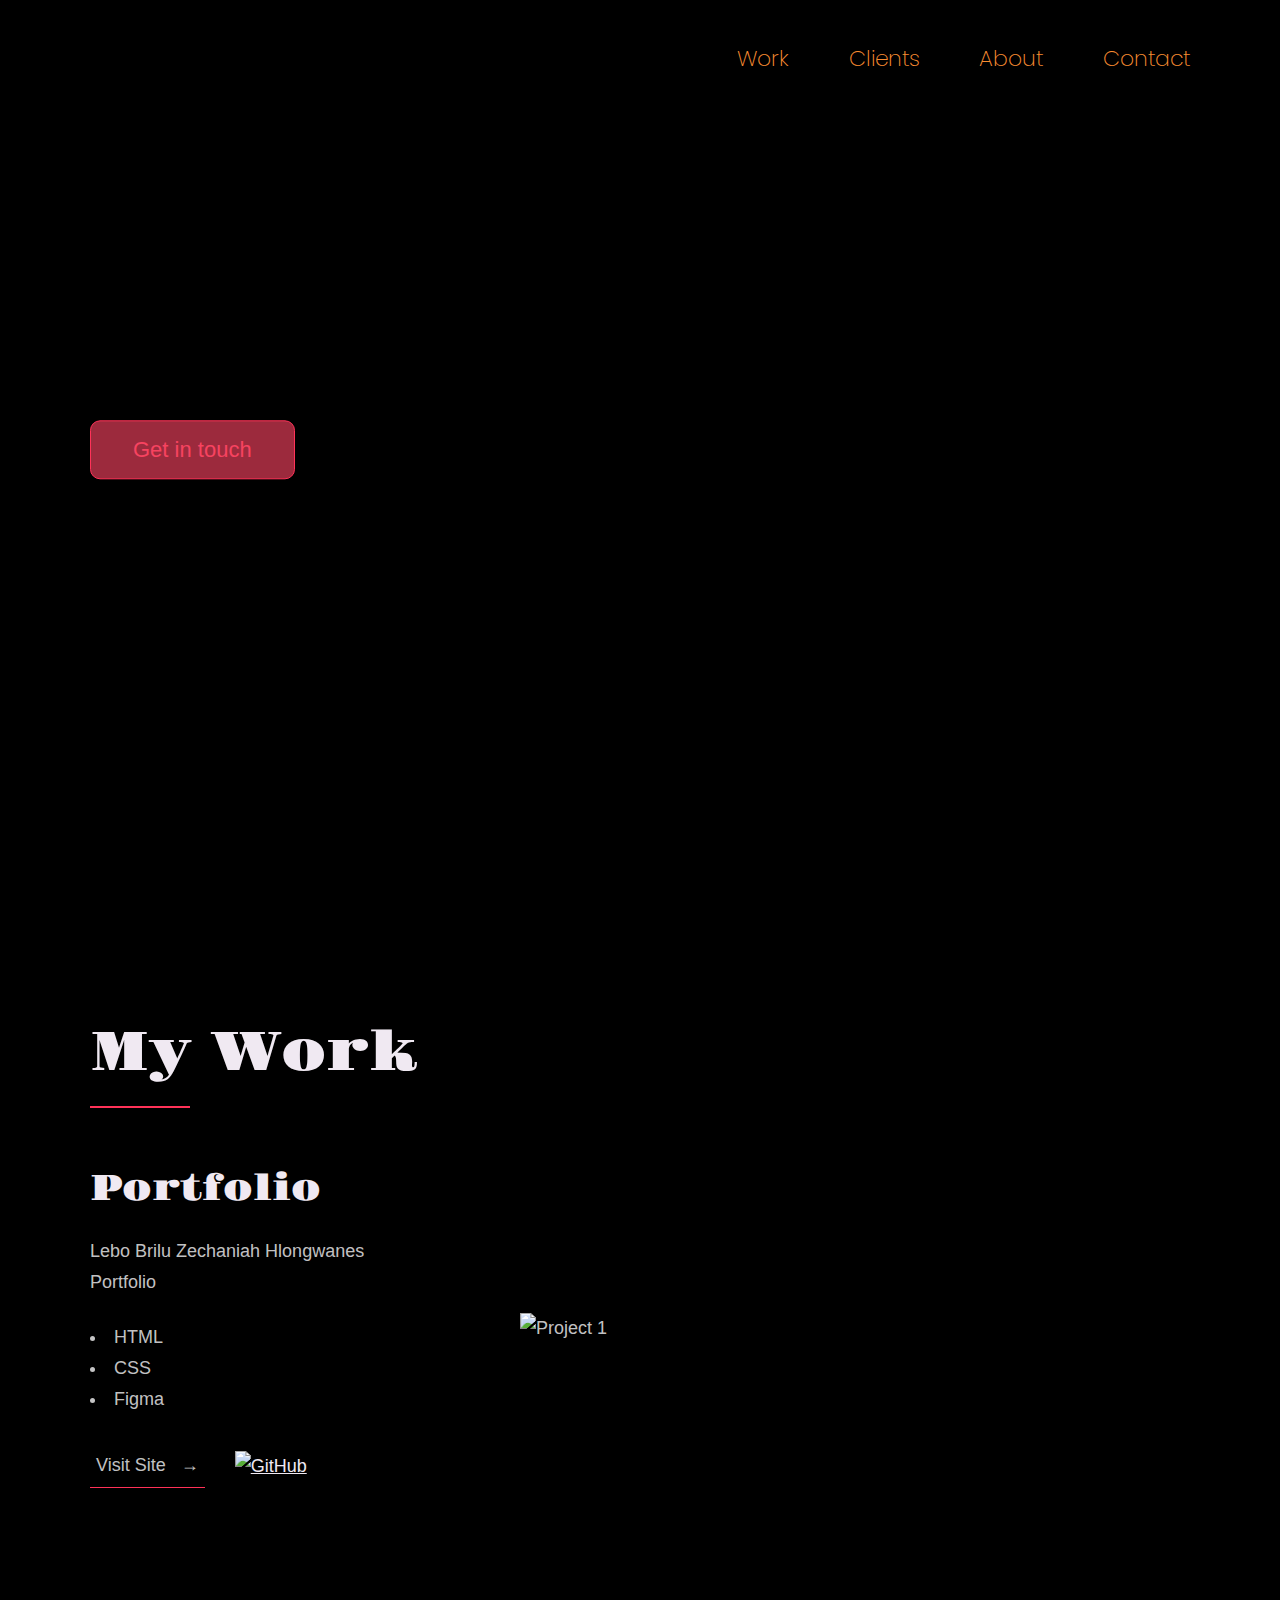
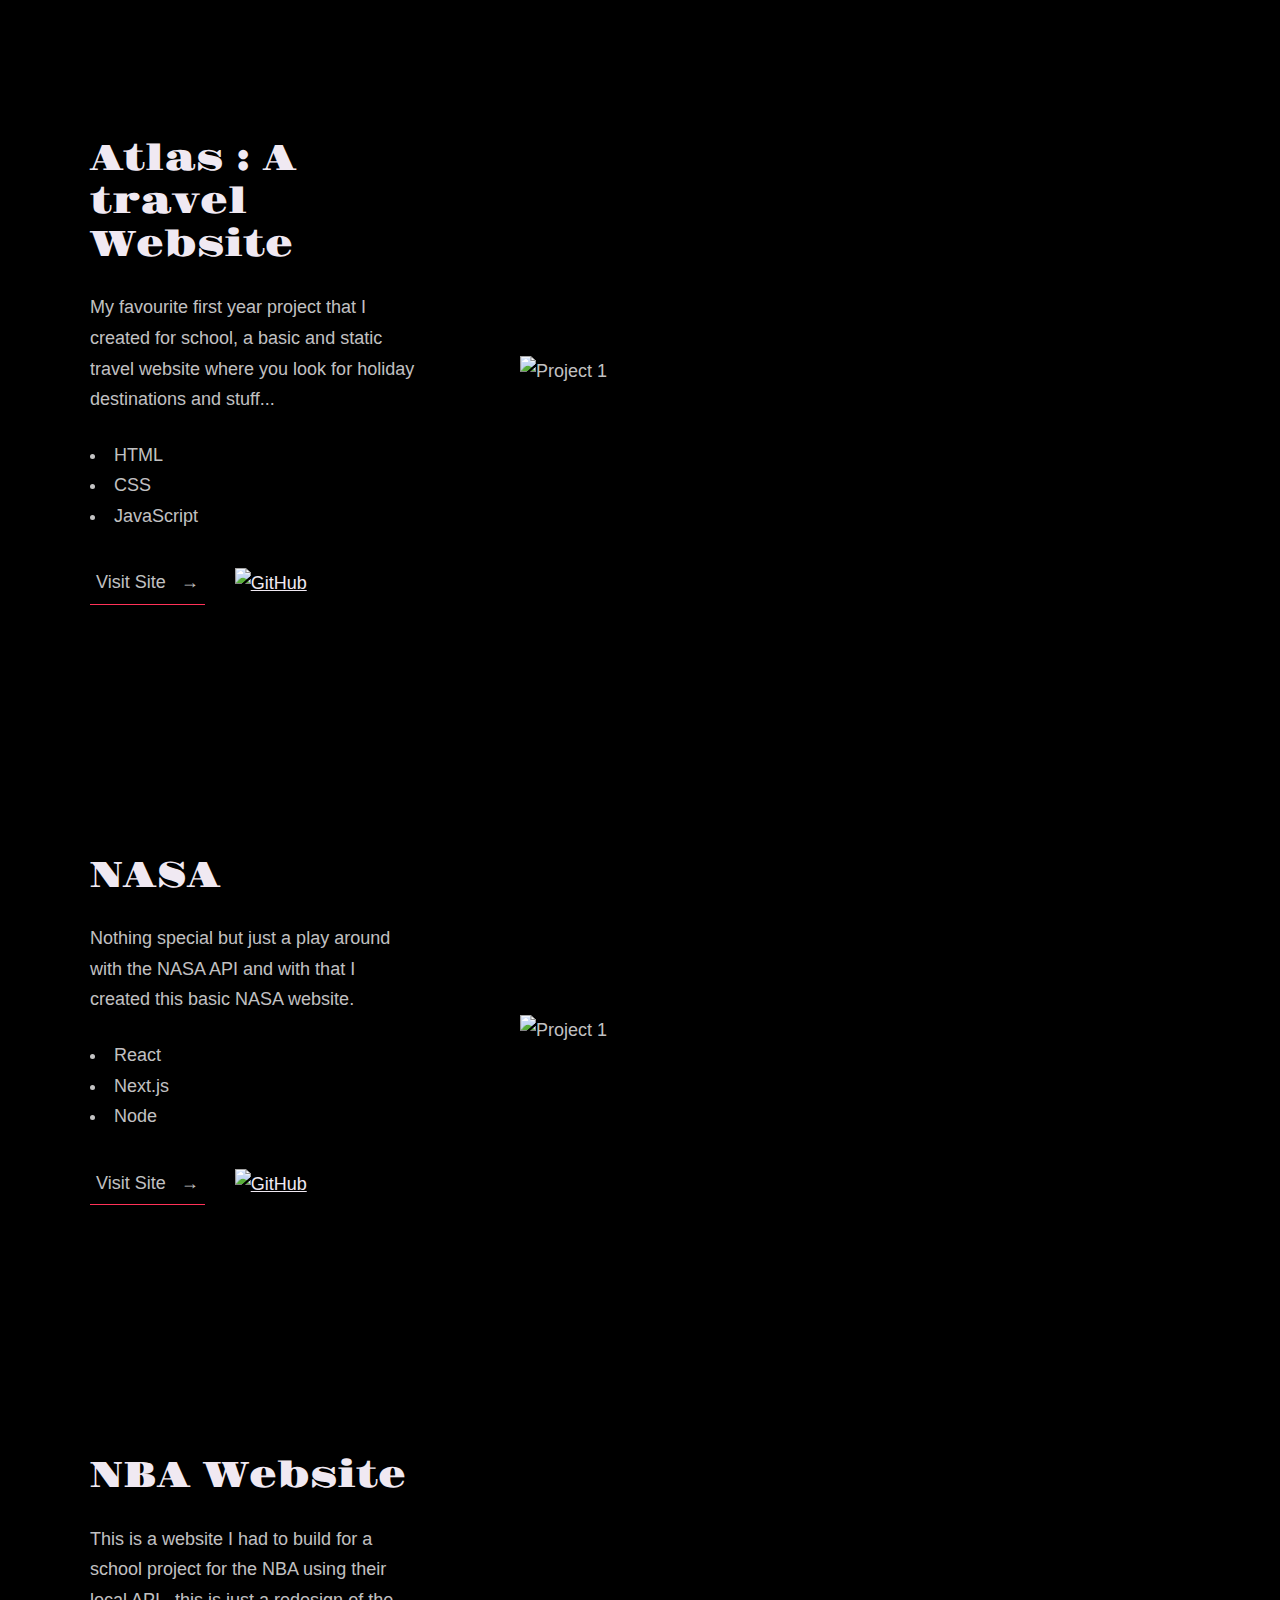
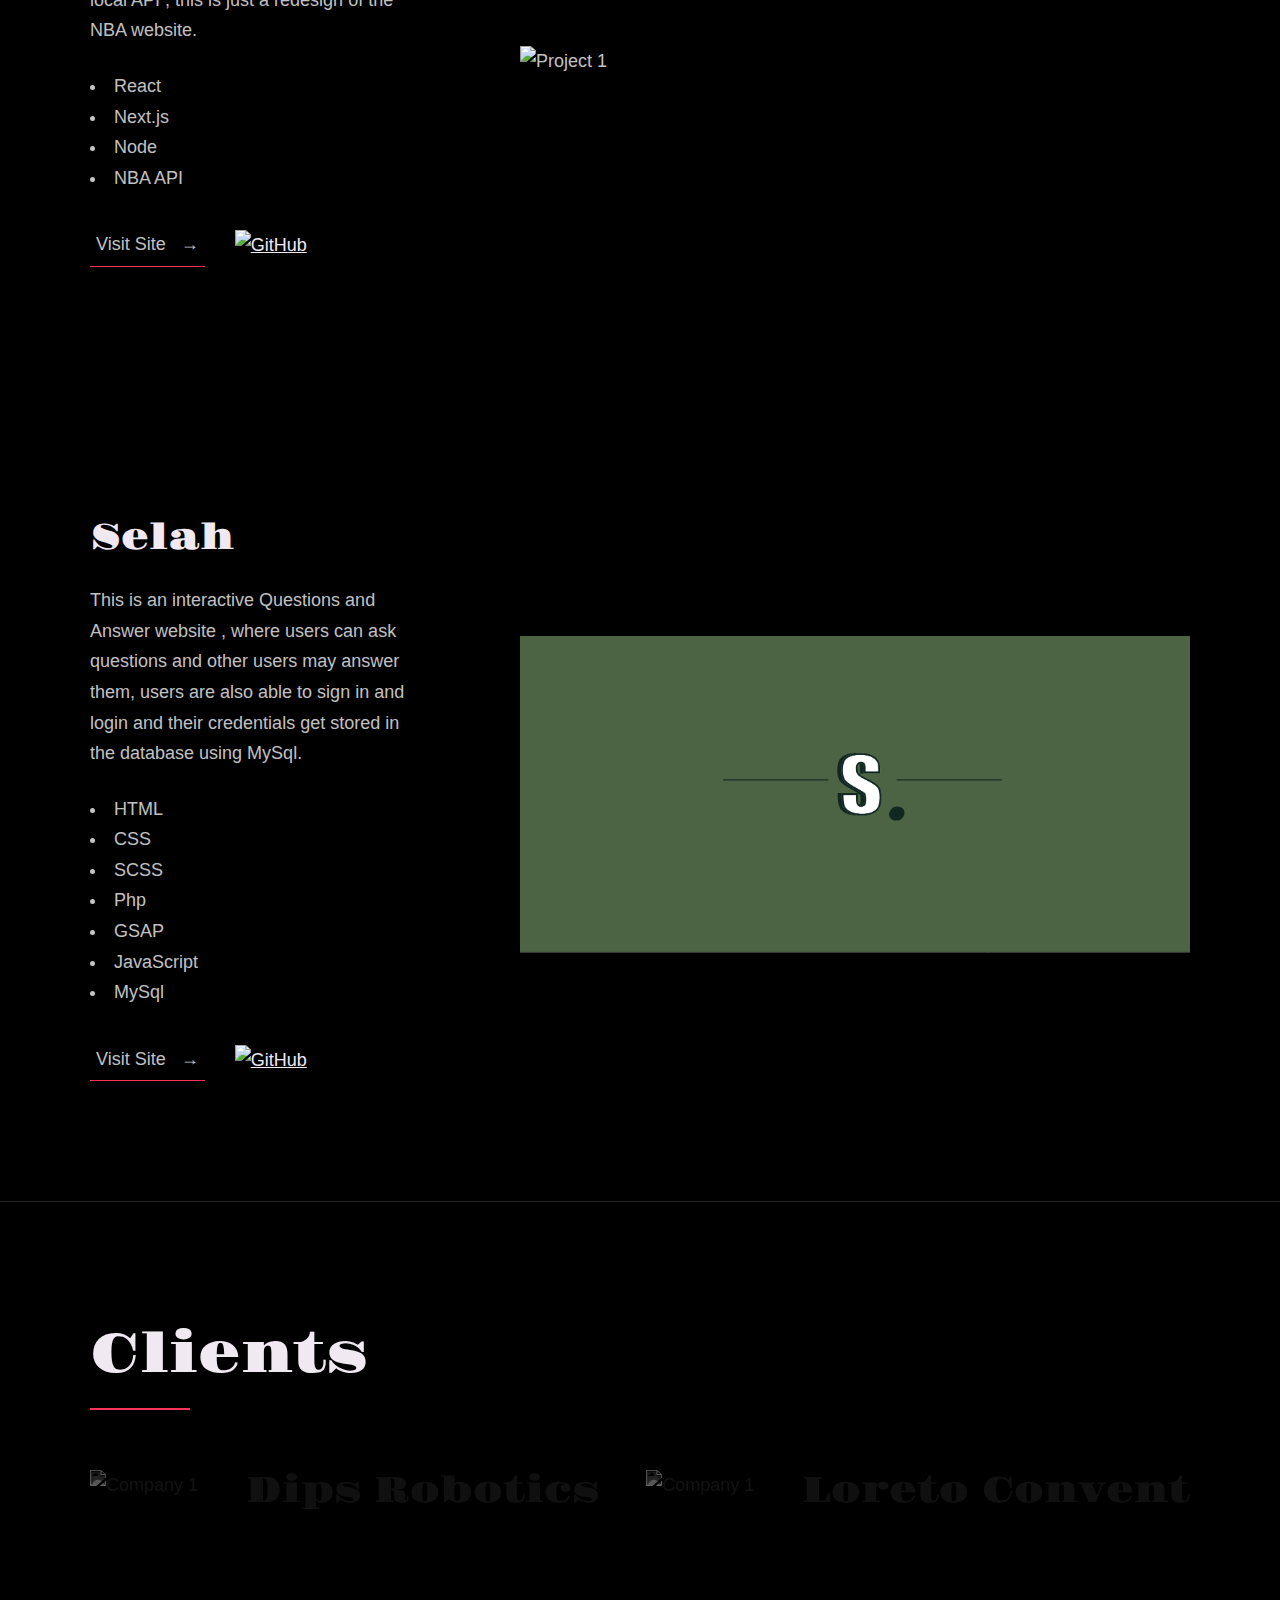
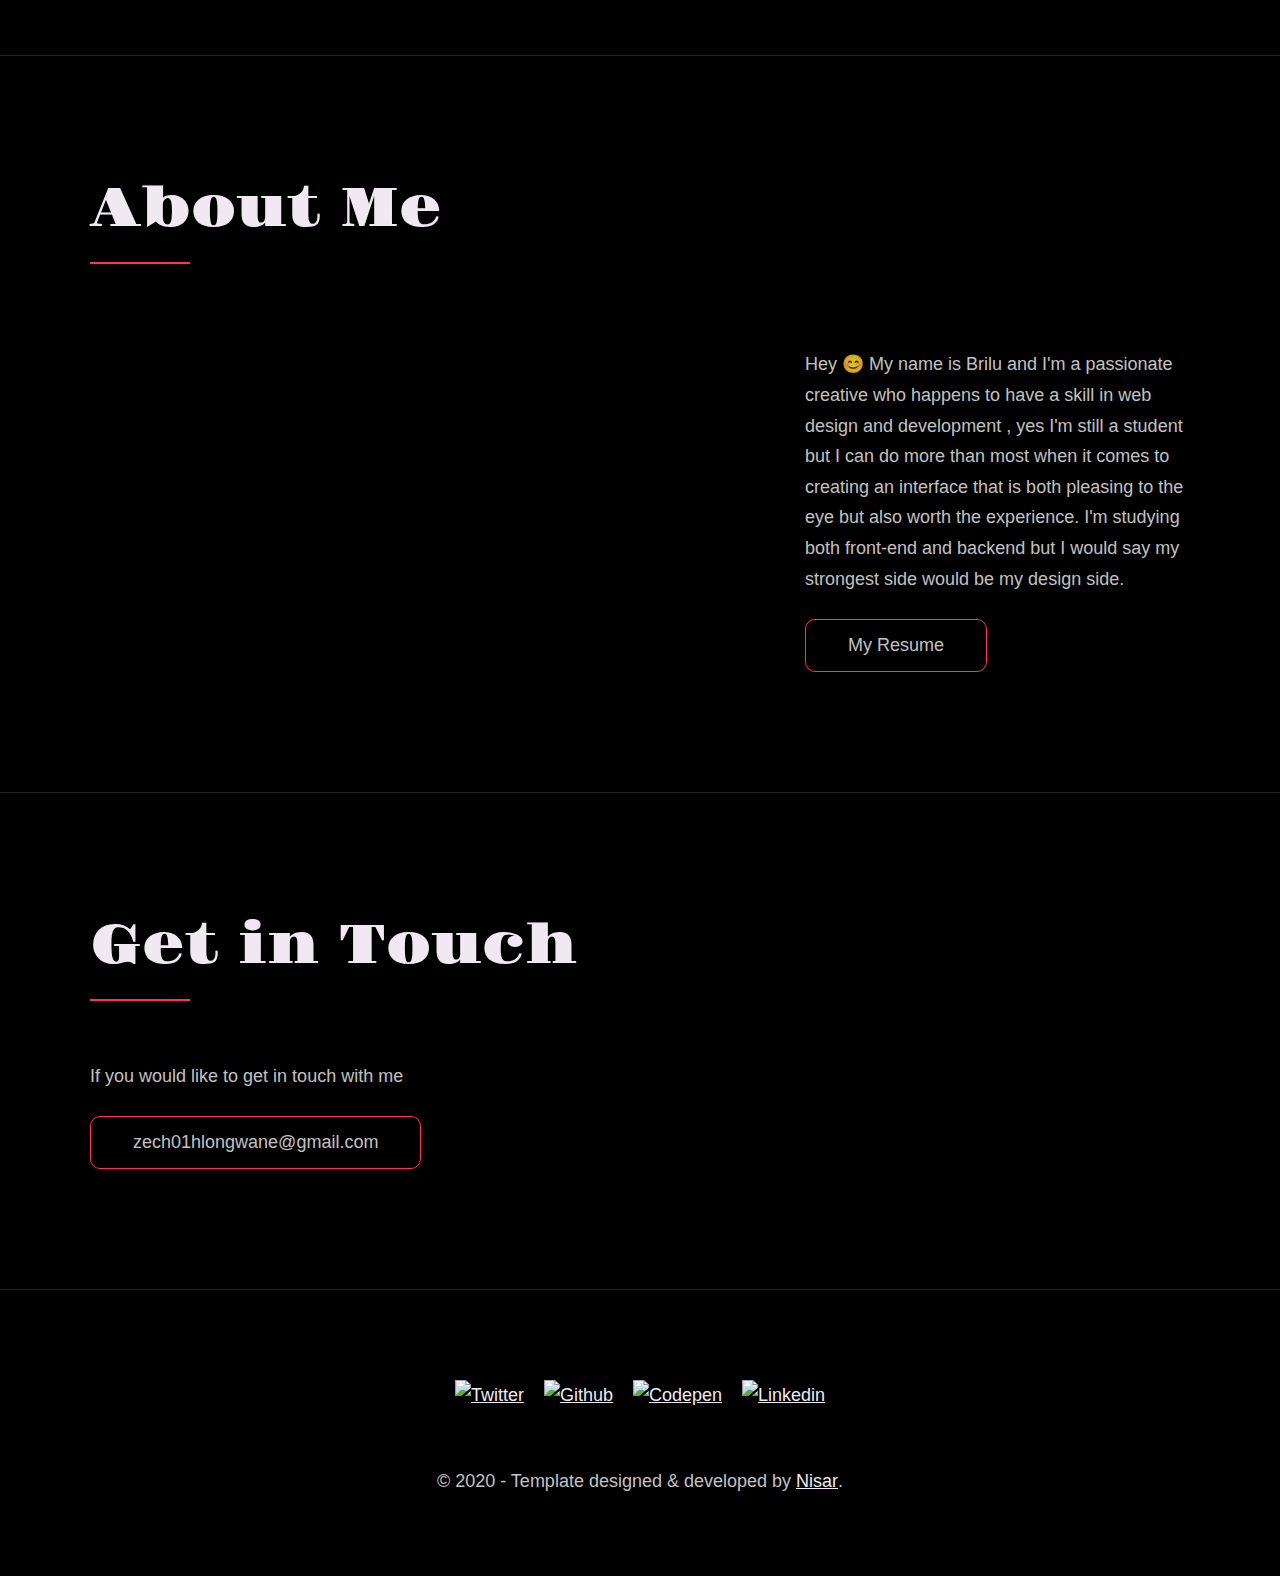
==== index.html @ 23b369cd "commit" ====
<!DOCTYPE html>
<html lang="en">

<head>
  <meta charset="UTF-8" />
  <meta name="viewport" content="width=device-width, initial-scale=1.0" />
  <link rel="shortcut icon" type="image/png" href="./images/favicon2.svg" />

  <!-- Put your site title here -->
  <title>
    Brilu Hlongwane | A Web Developer and designer based in Pretoria .
  </title>

  <meta name="description" content="Add small description of yourslef.">
  <!-- Add some coding keywords below, Ex: (React, CSS etc) -->
  <meta name="keywords" content="Put your name, skills and some coding keywords" />
  <link rel="stylesheet" href="main.css" />
</head>

<body>

  <!-- ***** Header ***** -->

  <header class="header" role="banner" id="top">
    <div class="row">
      <nav class="nav" role="navigation">
        <ul class="nav__items">
          <li class="nav__item"><a href="#work" class="nav__link">Work</a></li>
          <li class="nav__item"><a href="#clients" class="nav__link">Clients</a></li>
          <li class="nav__item">
            <a href="#about" class="nav__link">About</a>
          </li>
          <li class="nav__item">
            <a href="#contact" class="nav__link">Contact</a>
          </li>
        </ul>
      </nav>
    </div>
    <div class="header__text-box row">
      <div class="header__text">
        <h1 class="heading-primary">
          <!-- Replace the following name with your name -->
         <!--<span>Brilu H.</span>--> 
        </h1>
        <!-- Put a small paragraph about yourself 
         <p>A Web Developer and Designer based in Pretoria .</p> -->
        
        <a href="#contact" class="btn btn--pink">Get in touch</a>
      </div>
    </div>
  </header>

  <main role="main">

    <!-- ***** Work ***** -->

    <section class="work" id="work">
      <div class="row">
        <h2>My Work</h2>
        <div class="work__boxes">

          <!-- Each div with the work__box class is a project. -->

          <div class="work__box">
            <div class="work__text">
              <h3>Portfolio</h3>
              <p>
                Lebo Brilu Zechaniah Hlongwanes Portfolio
              </p>
              <ul class="work__list">
                <li>HTML</li>
                <li>CSS</li>
                <li>Figma</li>
                
              </ul>

              <div class="work__links">
                <a href="" target="_blank" class="link__text">
                  Visit Site <span>&rarr;</span>
                </a>
                <a href="https://github.com/Brilu-22/Brilu-s-portfolio.git" title="View Source Code" target="_blank">
                  <img src="./images/github.svg" class="work__code" alt="GitHub">
                </a>
              </div>
            </div>
            <div class="work__image-box">
              <img src="./images/home.svg" class="work__image" alt="Project 1" />
            </div>
          </div>

          <div class="work__box">
            <div class="work__text">
              <h3>Atlas : A travel Website </h3>
              <p>
                My favourite first year project that I created for school, a basic and static travel website where you look for holiday destinations and stuff...
              </p>
              <ul class="work__list">
                <li>HTML</li>
                <li>CSS</li>
                <li>JavaScript</li>
              </ul>

              <div class="work__links">
                <a href="#" class="link__text">
                  Visit Site <span>&rarr;</span>
                </a>
                <a href="https://github.com/Brilu-22/Term3_Project.git">
                  <img src="./images/github.svg" class="work__code" title="View Source Code" alt="GitHub">
                </a>
              </div>
            </div>
            <div class="work__image-box">
              <img src="./images/Atlas.png" class="work__image" alt="Project 1" />
            </div>
          </div>

          <div class="work__box">
            <div class="work__text">
              <h3>NASA</h3>
              <p>
                Nothing special but just a play around with the NASA API and with that I created this basic NASA website.
              </p>
              <ul class="work__list">
                <li>React</li>
                <li>Next.js</li>
                <li>Node</li>
                
              </ul>

              <div class="work__links">
                <a href="#" class="link__text">
                  Visit Site <span>&rarr;</span>
                </a>
                <a href="https://github.com/Brilu-22/CouchRepo.git">
                  <img src="./images/github.svg" class="work__code" title="View Source Code" alt="GitHub">
                </a>
              </div>
            </div>
            <div class="work__image-box">
              <img src="./images/Nasa.png" class="work__image" alt="Project 1" />
            </div>
          </div>

          <div class="work__box">
            <div class="work__text">
              <h3>NBA Website</h3>
              <p>
               This is a website I had to build for a school project for the NBA using their local API , this is just a redesign of the NBA website.
              </p>
              <ul class="work__list">
                <li>React</li>
                <li>Next.js</li>
                <li>Node</li>
                <li>NBA API</li>
              </ul>

              <div class="work__links">
                <a href="#" class="link__text">
                  Visit Site <span>&rarr;</span>
                </a>
                <a href="https://github.com/Brilu-22/newapp.git">
                  <img src="./images/github.svg" class="work__code" title="View Source Code" alt="GitHub">
                </a>
              </div>
            </div>
            <div class="work__image-box">
              <img src="./images/NBA.png" class="work__image" alt="Project 1" />
            </div>
          </div>


          <div class="work__box">
            <div class="work__text">
              <h3>Selah</h3>
              <p>
                This is an interactive Questions and Answer website , where users can ask questions and other users may answer them, users are also able to sign in and login and their credentials get stored in the database using MySql. 
              </p>
              <ul class="work__list">
                <li>HTML</li>
                <li>CSS</li>
                <li>SCSS</li>
                <li>Php</li>
                <li>GSAP</li>
                <li>JavaScript</li>
                <li>MySql</li>


              </ul>

              <div class="work__links">
                <a href="#" class="link__text">
                  Visit Site <span>&rarr;</span>
                </a>
                <a href="https://github.com/Brilu-22/Php_Project.git">
                  <img src="./images/github.svg" class="work__code" title="View Source Code" alt="GitHub">
                </a>
              </div>
            </div>
            <div class="work__image-box">
              <img src="./Images/Selah splash.png" class="work__image" alt="Project 3" />
            </div>
          </div>
        </div>
      </div>
    </section>

    <!-- ***** Clients ***** -->

    <section class="client" id="clients">
      <div class="row">
        <h2>Clients</h2>
        <div class="client__logos">
          <!-- Add logos of the clients or companies you'have worked with. -->
          
          <img src="./images/Dips Robotics Logo.png" class="client__logo" alt="Company 1"/> <h3>Dips Robotics</h3>
          <img src="./images/loretologo.png" class="client__logo" alt="Company 1" /> <h3>Loreto Convent</h3>
          
          
        </div>
      </div>
    </section>

    <!-- ***** About ***** -->

    <section class="about" id="about">
      <div class="row">
        <h2>About Me</h2>
        <div class="about__content">
          <div class="about__text">
            <!-- Replace the below paragraph with info about yourself -->
            <p>
              Hey 😊 My name is Brilu and I'm a passionate creative who happens to have a skill in web design and development , yes I'm still a student but I can do more than most when it comes to creating an interface that is both pleasing to the eye but also worth the experience. I'm studying both front-end and backend but I would say my strongest side would be my design side. 
            </p>
            <!-- Provide a link to your resume -->
            <a href="#" class="btn">My Resume</a>
          </div>

          <div class="about__photo-container">
            <!-- Add a nice photo of yourself -->
            <img class="about__photo" src="./images/me.svg" alt="" />
          </div>
        </div>
      </div>
    </section>
  </main>

  <!-- ***** Contact ***** -->

  <section class="contact" id="contact">
    <div class="row">
      <h2>Get in Touch</h2>
      <div class="contact__info">
        <p>
          If you would like to get in touch with me 
        </p>
        <!-- Replace the email with yours -->
        <a href="zech01hlongwane@gmail.com" class="btn">zech01hlongwane@gmail.com</a>
      </div>
    </div>
  </section>

  <!-- ***** Footer ***** -->

  <footer role="contentinfo" class="footer">
    <div class="row">
      <!-- Update the links to point to your accounts -->
      <ul class="footer__social-links">
        <li class="footer__social-link-item">
          <a href="https://twitter.com/nisarhassan12/" title="Link to Twitter Profile">
            <img src="./images/twitter.svg" class="footer__social-image" alt="Twitter">
          </a>
        </li>
        <li class="footer__social-link-item">
          <a href="https://github.com/nisarhassan12/" title="Link to Github Profile">
            <img src="./images/github.svg" class="footer__social-image" alt="Github">
          </a>
        </li>
        <li class="footer__social-link-item">
          <a href="https://codepen.io/nisar_hassan" title="Link to Codepen Profile">
            <img src="./images/codepen.svg" class="footer__social-image" alt="Codepen">
          </a>
        </li>
        <li class="footer__social-link-item">
          <a href=https://www.linkedin.com/in/nisar-hassan-naqvi-413466199/">
            <img src="./images/linkedin.svg" title="Link to Linkedin Profile" class="footer__social-image" alt="Linkedin">
          </a>
        </li>
      </ul>

      <!-- If you give me some credit by keeping the below paragraph, will be huge for me 😊 Thanks. -->
      <p>
        &copy; 2020 - Template designed & developed by <a href="https://nisar.dev" class="link">Nisar</a>.
      </p>
      <div class="footer__github-buttons">
        <iframe
          src="https://ghbtns.com/github-btn.html?user=nisarhassan12&repo=portfolio-template&type=watch&count=true"
          frameborder="0" scrolling="0" width="170" height="20" title="Watch Portfolio Template on GitHub">
        </iframe>
      </div>
    </div>
  </footer>

  <a href="#top" class="back-to-top" title="Back to Top">
    <img src="./images/arrow-up.svg" alt="Back to Top" class="back-to-top__image"/>
  </a>
  <script src="./main.js"></script>
</body>

</html>
---- main.css ----
/* --------------------------------------- */
/* ----- Basic Setup ----- */
/* --------------------------------------- */
@import url("https://fonts.googleapis.com/css2?family=Gravitas+One&display=swap");
@import url("https://fonts.googleapis.com/css2?family=Gravitas+One&family=Poppins:ital,wght@0,100;0,200;0,300;0,400;0,500;0,600;0,700;0,800;0,900;1,100;1,200;1,300;1,400;1,500;1,600;1,700;1,800;1,900&display=swap");

* {
  margin: 0;
  padding: 0;
  box-sizing: inherit;
}

:root {
  --font-size-small: 1.8rem;
  --font-size-normal: 2.2rem;
  --font-size-medium: 2.8rem;
  --font-size-medium-1: 3.6rem;
  --font-size-large: 5.5rem;
  --font-size-huge: 7.5rem;
  --font-stack: "Hk Grotesk", sans-serif;

  --line-height-normal: 1.7;
  --line-height-small: 1.2;

  --black: #000;
  --pink: #ff3258;
  --white: #f0e9f2;
  --white-1: #e5e5e6da;

  --container-max-width: 1180px;
  --container-normal-width: 800px;
  --container-medium-width: 700px;
  --container-small-width: 500px;

  --gutter-huge: 12rem;
  --gutter-medium: 6rem;
  --gutter-normal: 3rem;
  --gutter-small-1: 2.5rem;
  --gutter-small: 2rem;

  --border-light: 1px solid rgb(36, 35, 35);
}

html {
  font-size: 62.5%; /* (16/10)*100 = 62.5% => 1rem = 10px */
  box-sizing: border-box;
  scroll-behavior: smooth;
}

@media (max-width: 1000px) {
  html {
    font-size: 52%;
  }
}

body {
  font-size: var(--font-size-small);
  font-family: var(--font-stack);
  font-weight: 400;
  color: var(--white-1);
  line-height: var(--line-height-normal);
  background: var(--black);
  overflow-x: hidden;
}

.row {
  max-width: var(--container-max-width);
  margin: 0 auto;
}

@media (max-width: 1340px) {
  .row {
    max-width: 1100px;
  }
}

@media (max-width: 1240px) {
  .row {
    padding: 0 var(--gutter-medium);
  }
}

@media (max-width: 600px) {
  .row {
    padding: 0 var(--gutter-normal);
  }
}

@media (max-width: 600px) {
  .row {
    padding: 0 var(--gutter-small);
  }
}

section {
  padding: var(--gutter-huge) 0;
  border-bottom: var(--border-light);
}

img {
  object-fit: contain;
  max-width: 100%;
}

/* --------------------------------------- */
/* ----- Headlines and Paragraphs ----- */
/* --------------------------------------- */

h1,
h2,
h3 {
  font-family: "Gravitas One", serif;
  font-weight: 400;
  font-style: normal;
  line-height: var(--line-height-small);
  color: var(--white);
}

.heading-primary {
  line-height: 1;
  font-size: var(--font-size-huge);
  font-weight: 400;
}

@media (max-width: 900px) {
  .heading-primary {
    font-size: 6.5rem;
  }
}

h2 {
  font-size: var(--font-size-large);
  margin-bottom: var(--gutter-medium);
}

h2::after {
  content: "";
  display: block;
  height: 2px;
  width: 10rem;
  background: var(--pink);
  margin: var(--gutter-small) 0;
}

h3 {
  font-size: var(--font-size-medium-1);
  margin-bottom: var(--gutter-small);
}

@media (max-width: 500px) {
  .heading-primary {
    font-size: var(--font-size-large);
  }

  h2 {
    font-size: var(--font-size-medium-1);
  }

  h3 {
    font-size: var(--font-size-medium);
  }
}

p {
  margin: var(--gutter-small-1) 0;
}

@media (max-width: 900px) {
  p {
    max-width: var(--container-small-width);
  }
}

/* --------------------------------------- */
/* ----- Buttons and Links ----- */
/* --------------------------------------- */

a {
  color: var(--white);
  font-weight: 400;
  font-family: "Jost", sans-serif;
  transition: all 0.2s;
  outline: 2px solid transparent;
}

::-moz-focus-inner {
  border: 0;
}

button:focus,
a:focus {
  outline: 2px solid var(--pink);
}

body:not(.user-is-tabbing) button:focus,
body:not(.user-is-tabbing) a:focus {
  outline: none;
}

.link:hover {
  color: var(--pink);
}

.btn {
  position: relative;
  display: inline-block;
  padding: 1rem 4.2rem;
  text-decoration: none;
  color: inherit;
  border: 1px solid var(--pink);
  font-weight: 400;
  border-radius: 10px;
}

.btn:focus {
  outline: none;
}

.btn::after {
  content: "";
  display: block;
  position: absolute;
  top: 0;
  left: 0;
  right: 100%;
  background: #f74360;
  height: 100%;
  z-index: -1;
  transition: all 0.2s cubic-bezier(1, 0.68, 0.16, 0.9);
}

.btn:hover::after,
.btn:focus::after {
  right: 0;
  background: var(--pink);
}

.btn--pink {
  background: #f74361a1;
  transition: all 0.2s;
  color: #f74360;
}

.btn--pink::after {
  display: none;
}

.btn--pink:hover,
.btn--pink:focus {
  background: transparent;
}

.link__text {
  position: relative;
  display: inline-block;
  padding: 0.6rem;
  color: inherit;
  text-decoration: none;
  border-bottom: 1px solid var(--pink);
}

.link__text::after {
  content: "";
  display: block;
  position: absolute;
  top: 0;
  left: 0;
  right: 100%;
  background: #f74360;
  height: 100%;
  z-index: -1;
  transition: all 0.2s cubic-bezier(1, 0.68, 0.16, 0.9);
}

.link__text:focus {
  outline: none;
}

.link__text:hover::after,
.link__text:focus:after {
  right: 0;
  background: var(--pink);
}

.link__text span {
  padding-left: 1rem;
  font-family: sans-serif;
}

/* ----- Back to Top ----- */

.back-to-top {
  position: fixed;
  bottom: 4rem;
  right: 4rem;
  display: flex;
  justify-content: center;
  align-items: center;
  height: 5.5rem;
  width: 5.5rem;
  background-color: var(--pink);
  border-radius: 50%;
  z-index: 10;
  visibility: hidden;
  transition: all 0.4s;
}

.back-to-top__image {
  height: 70%;
}

@media (max-width: 900px) {
  .back-to-top {
    right: 2rem;
  }
}

@media (max-width: 500px) {
  .back-to-top {
    right: 1rem;
  }
}

/* --------------------------------------- */
/* ----- Navigation ----- */
/* --------------------------------------- */

.nav {
  display: flex;
  justify-content: flex-end;
  padding: var(--gutter-normal) 0;
}

.nav__items {
  display: flex;
  list-style: none;
  color: #f88c31;
}

.nav__item:not(:last-child) {
  margin-right: var(--gutter-medium);
}

@media (max-width: 500px) {
  .nav {
    justify-content: center;
  }
}

@media (max-width: 400px) {
  .nav__item:not(:last-child) {
    margin-right: var(--gutter-normal);
  }
}

@media (max-width: 300px) {
  .nav {
    font-size: var(--font-size-small);
  }
}

.nav__link {
  position: relative;
  display: inline-block;
  padding: 1rem 0;
  text-decoration: none;
  color: inherit;
  transition: all 0.2s;
  font-family: "Poppins", sans-serif;
  font-weight: 200;
  font-style: normal;
}

.nav__link::after {
  content: "";
  position: absolute;
  bottom: 0;
  left: 0;
  right: 100%;
  display: inline-block;
  height: 1rem;
  background: #f88c31;
  color: #f88c31;
  transition: all 0.25s cubic-bezier(1, 0.68, 0.16, 0.9);
}

.nav__link:hover {
  color: var(--pink);
}

.nav__link:hover::after {
  right: 0;
  height: 2px;
  background: var(--pink);
}

/* --------------------------------------- */
/* ----- Header ----- */
/* --------------------------------------- */

.header {
  background: url("./images/header3.svg");
  height: 100vh;
  background-size: cover;
  background-position: center;
  background-attachment: fixed;
  font-size: var(--font-size-normal);
}

.header__text {
  position: absolute;
  top: 50%;
  transform: translateY(-50%);
}

.header__text p {
  margin: 1.5rem 0 3.5rem;
  max-width: var(--container-medium-width);
  font-family: "Jost", sans-serif;
  font-size: var(--font-size-medium);
}

@media (max-width: 500px) {
  .header {
    text-align: center;
  }

  .header__text p {
    transform: scale(0.8);
  }
}

/* --------------------------------------- */
/* ----- Work ----- */
/* --------------------------------------- */

.work__box {
  display: flex;
  align-items: center;
}

@media (max-width: 900px) {
  .work__box {
    align-items: initial;
    flex-direction: column-reverse;
  }
}

.work__box:not(:last-child) {
  margin-bottom: 25rem;
}

@media (max-width: 500px) {
  .work__box:not(:last-child) {
    margin-bottom: 20rem;
  }
}

.work__links {
  display: flex;
  align-items: center;
}

.work__text {
  flex: 0 0 30%;
}

.work__list {
  /* list-style-type: square; */
  list-style-position: inside;
  margin-bottom: var(--gutter-normal);
}

.work__code {
  display: block;
  height: 3rem;
  margin-left: var(--gutter-normal);
  transition: all 0.3s;
}

.work__code:hover {
  transform: scale(1.2);
}

.work__image-box {
  margin-bottom: var(--gutter-normal);
}

@media (min-width: 901px) {
  .work__image-box {
    flex: 1;
    margin: 0 0 0 10rem;
  }
}

@media (max-width: 900px) {
  .work__code {
    height: 4rem;
  }
}

/* --------------------------------------- */
/* ----- Clients ----- */
/* --------------------------------------- */

.client__logos {
  display: flex;
  justify-content: space-between;
  filter: invert(100%) grayscale(100%) opacity(0.8);
}

.client__logo {
  height: 6.5rem;
  max-width: 18rem;
}

@media (max-width: 1240px) {
  .client__logos {
    overflow-x: scroll;
    padding: var(--gutter-normal);
  }

  .client__logo:not(:last-of-type) {
    margin-right: var(--gutter-medium);
  }
}

/* --------------------------------------- */
/* ----- About ----- */
/* --------------------------------------- */

.about__content {
  display: flex;
  flex-direction: row-reverse;
  align-items: center;
}

@media (max-width: 900px) {
  .about__content {
    flex-direction: column-reverse;
    align-items: initial;
  }
}

.about__photo-container {
  margin-bottom: var(--gutter-normal);
}

@media (min-width: 901px) {
  .about__text {
    flex: 0 0 35%;
  }

  .about__photo-container {
    flex: 1;
    margin: 0 var(--gutter-huge) 0 0;
  }
}

/* --------------------------------------- */
/* ----- Contact ----- */
/* --------------------------------------- */

.contact__info {
  max-width: var(--container-medium-width);
}

/* --------------------------------------- */
/* ----- Footer ----- */
/* --------------------------------------- */

.footer {
  text-align: center;
  padding: var(--gutter-medium) 0 var(--gutter-normal);
}

.footer__social-links {
  display: flex;
  justify-content: center;
  padding: var(--gutter-normal) 0;
  list-style: none;
}

.footer__social-link-item:not(:last-of-type) {
  margin-right: var(--gutter-small);
}

.footer__social-image {
  height: 4rem;
}

.footer__github-buttons {
  display: flex;
  justify-content: center;
}

.footer__github-buttons iframe {
  height: 2.5rem;
  width: 84px;
  transform: translateY(3px);
}

@media (max-width: 500px) {
  .footer {
    padding: var(--gutter-medium) 0;
  }
}
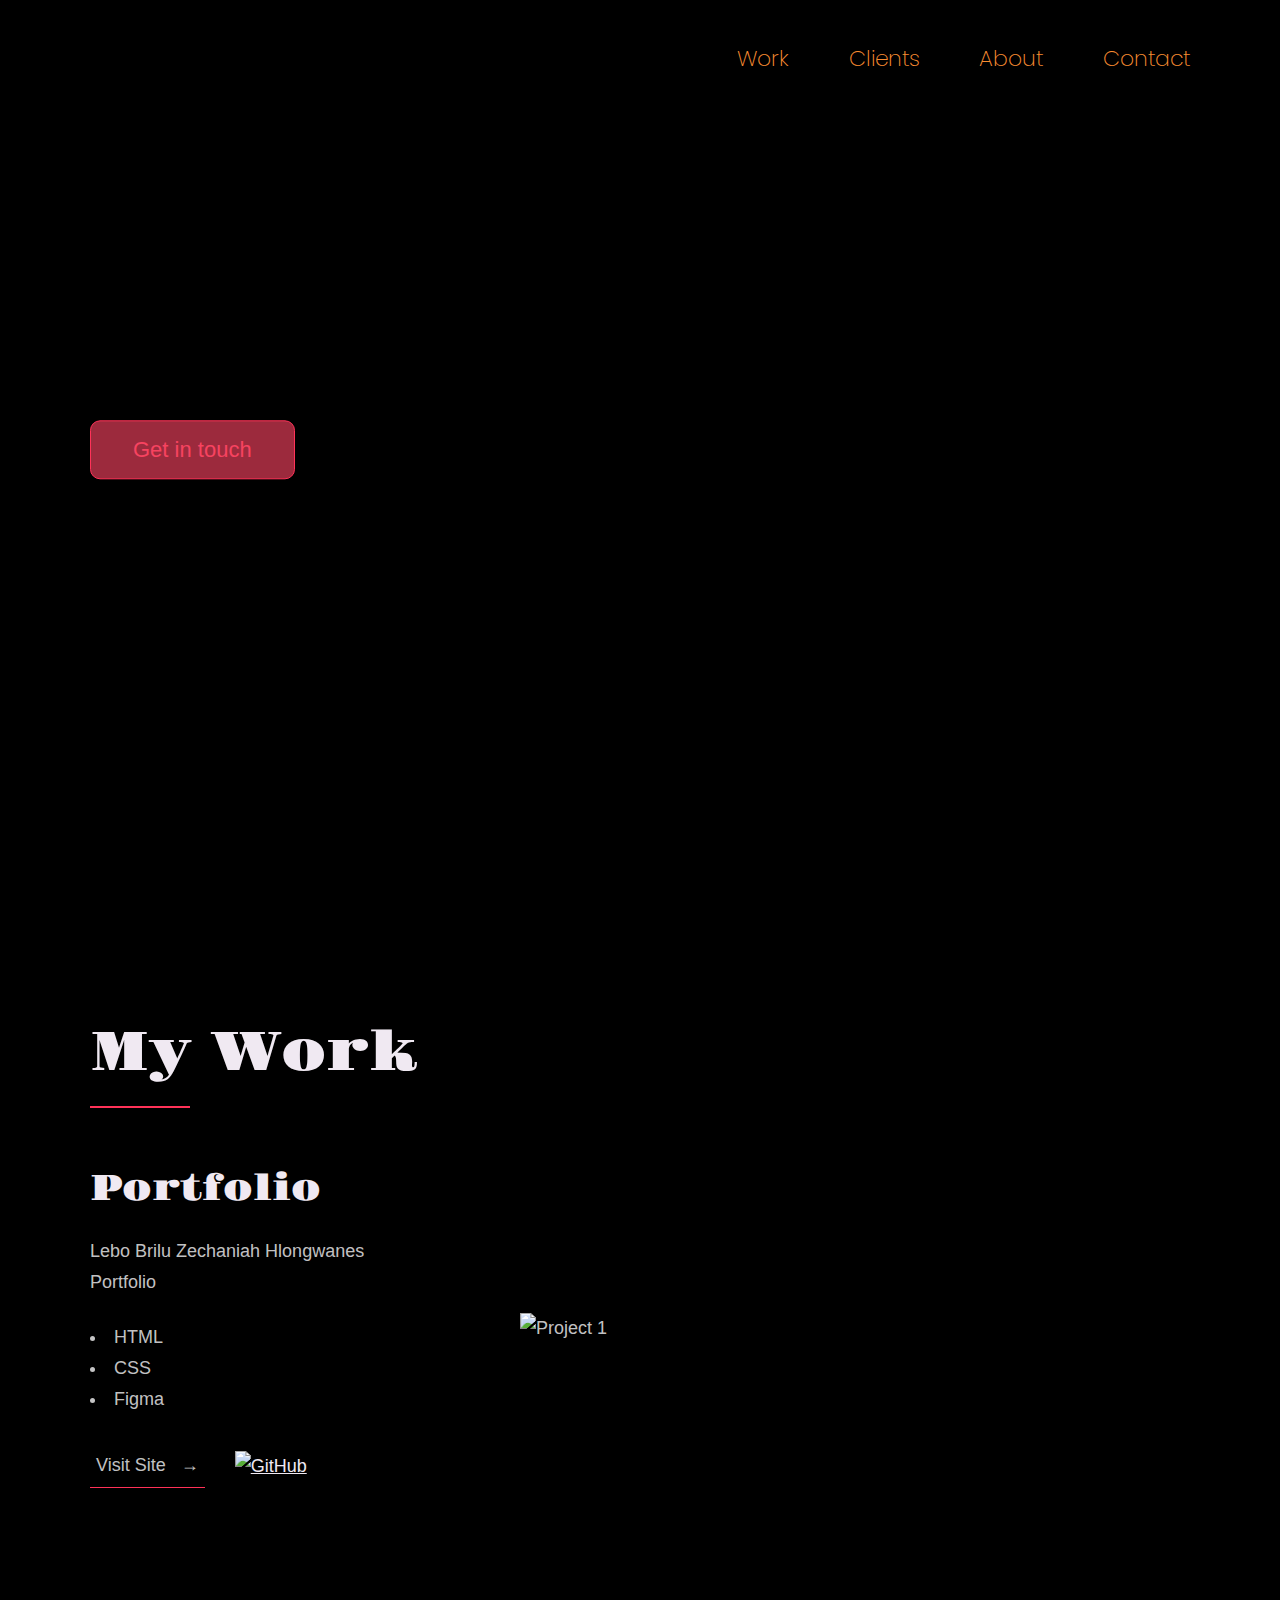
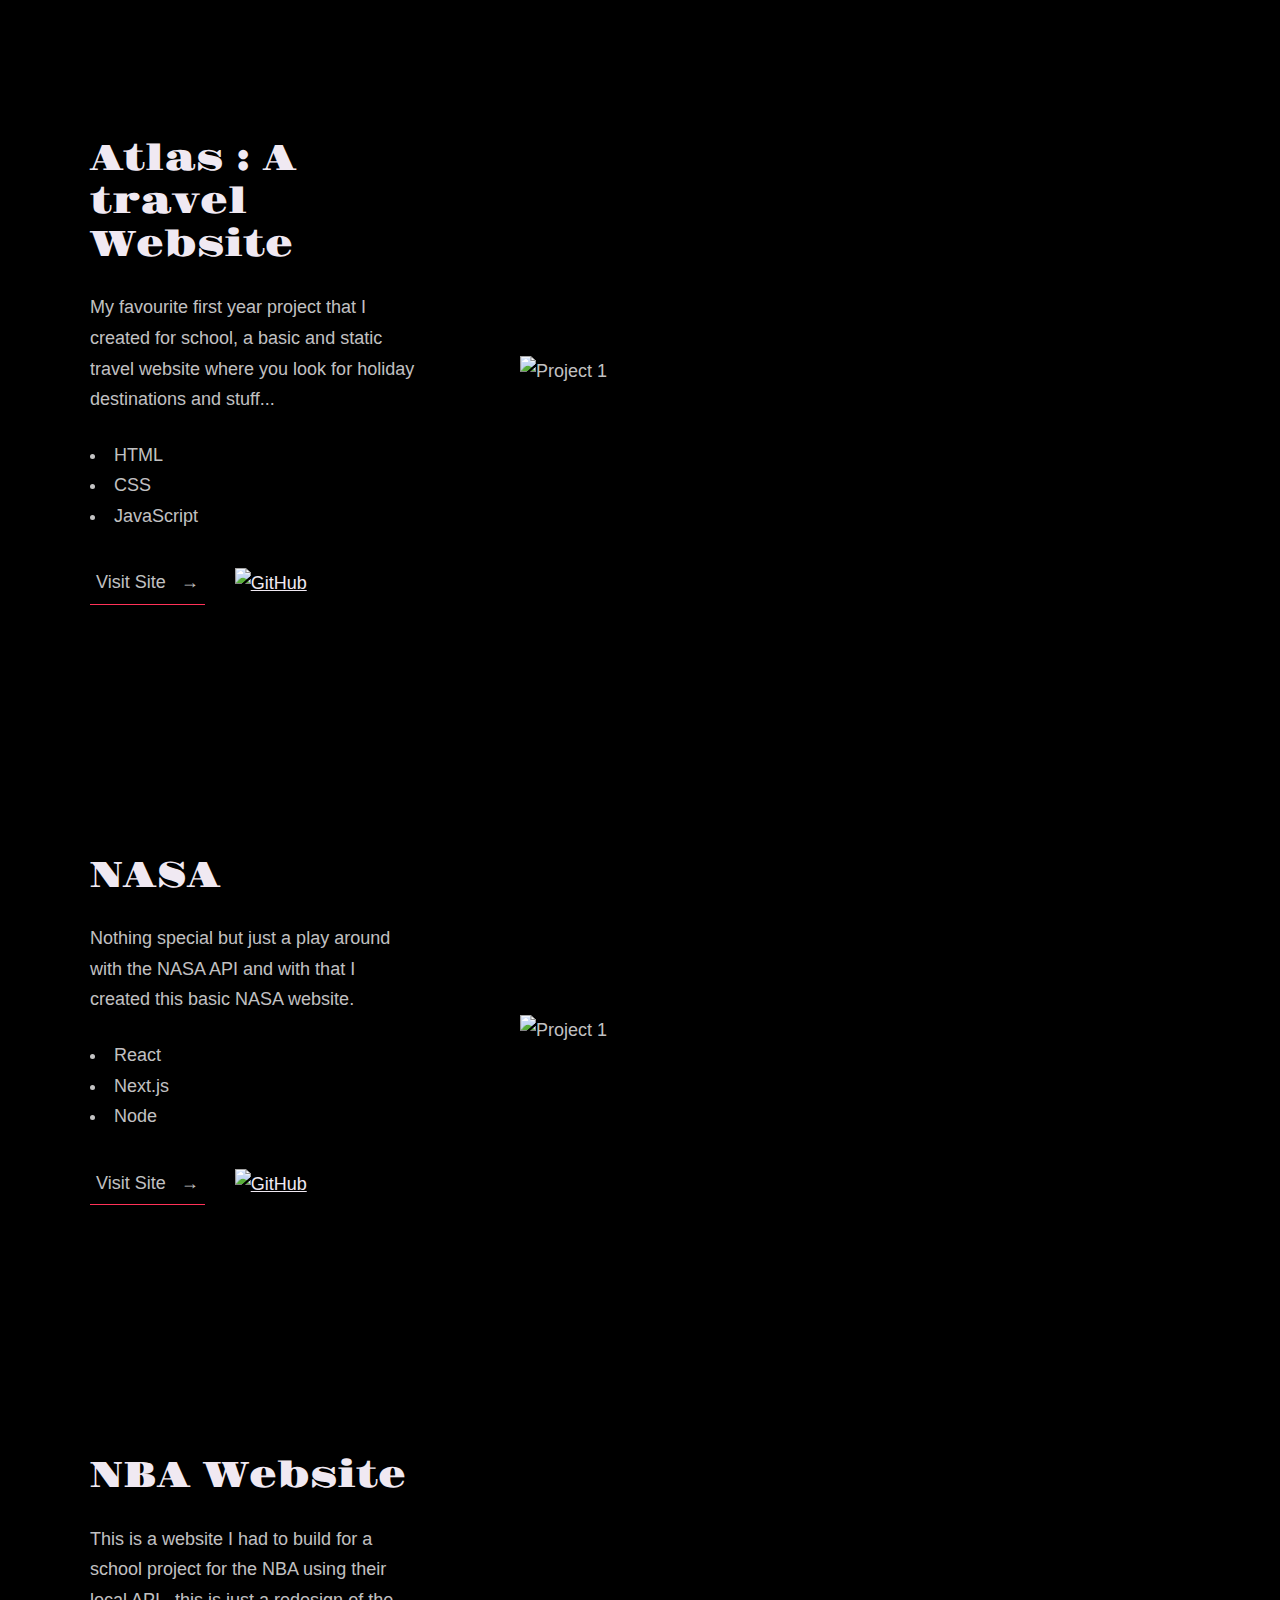
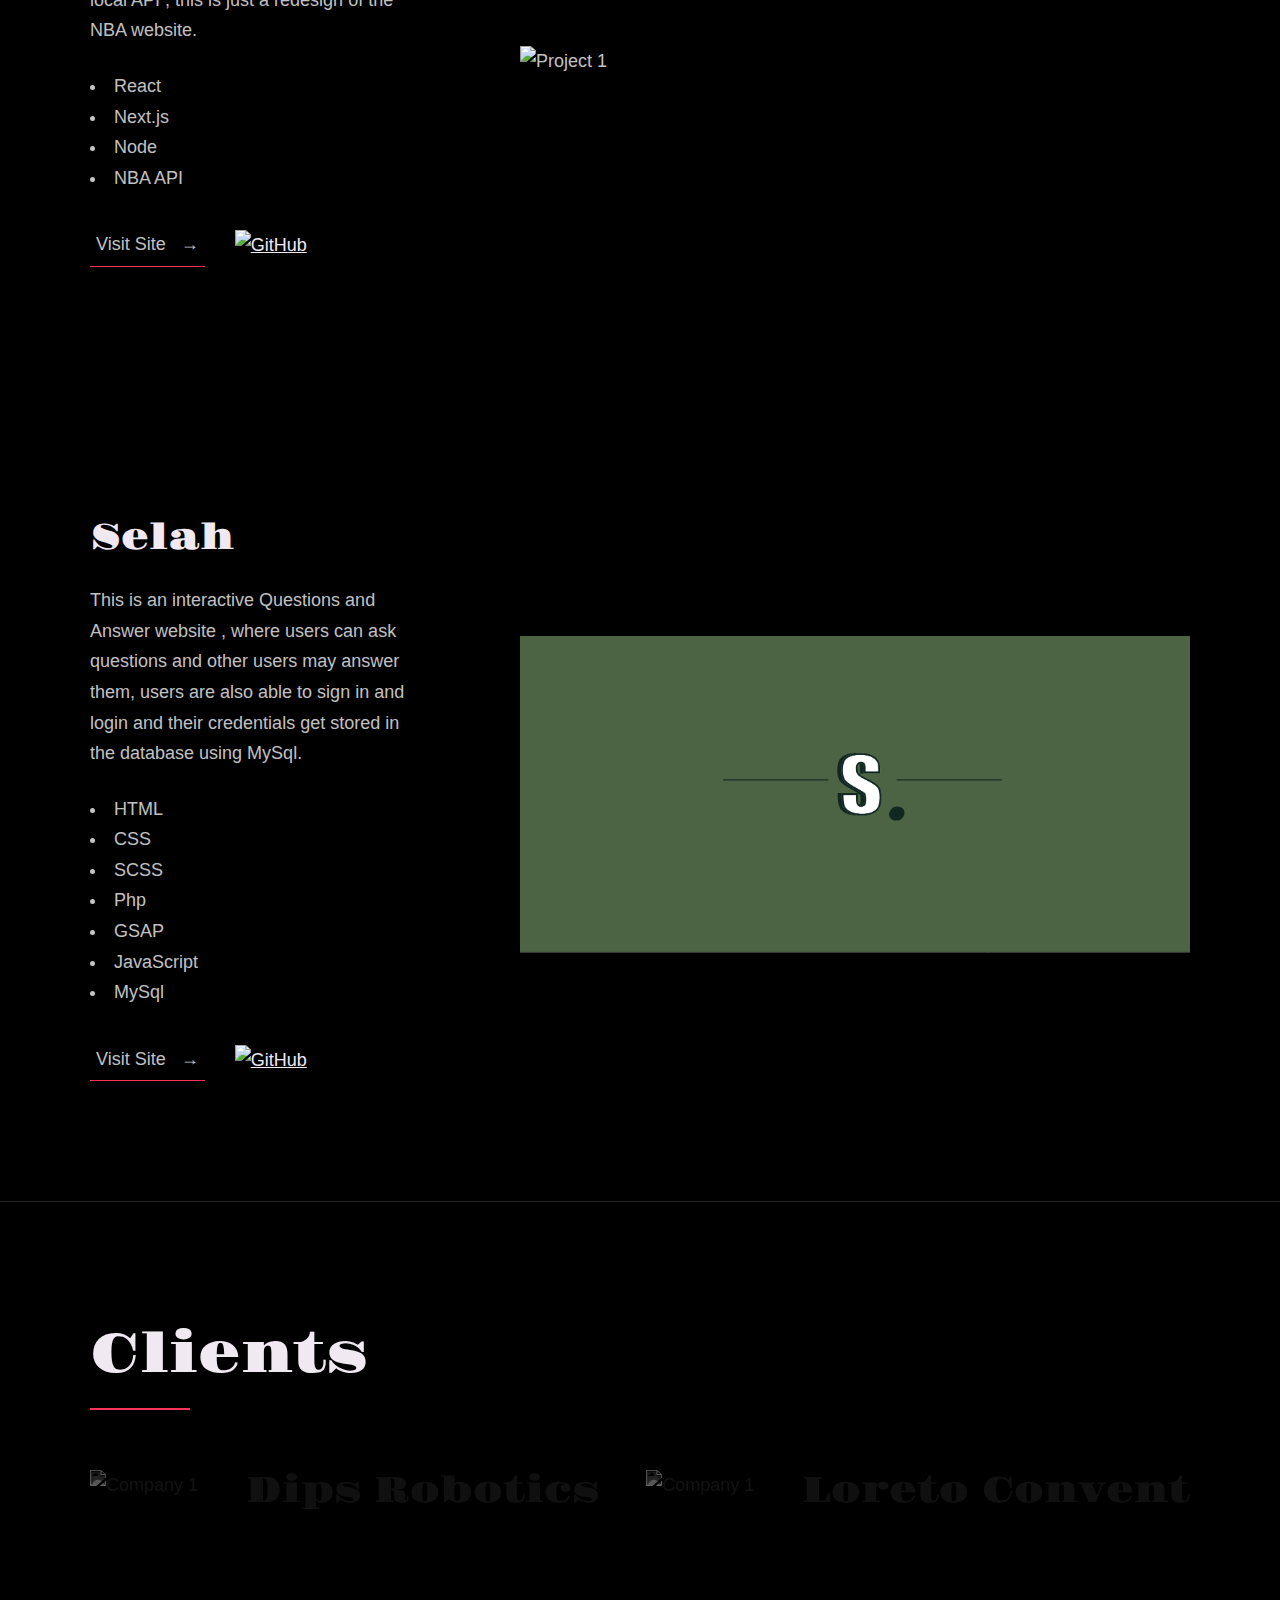
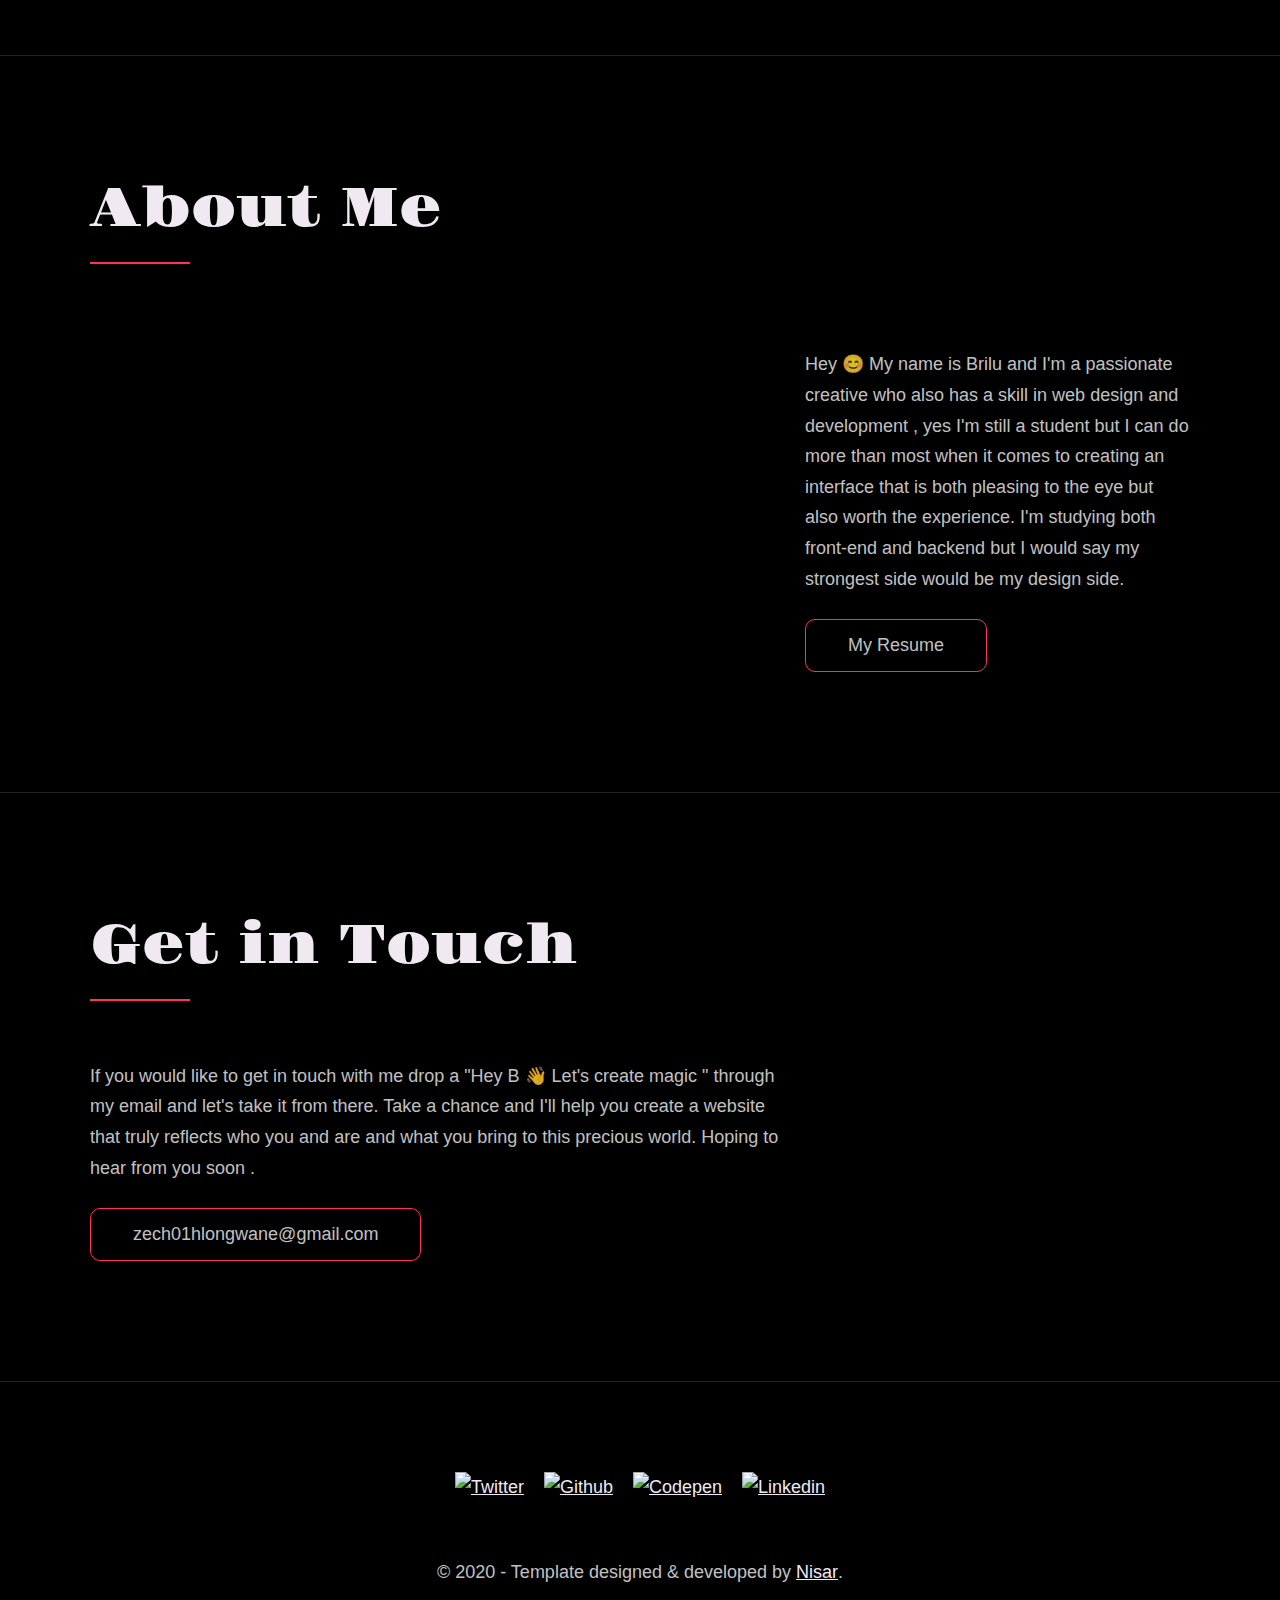
==== commit a6835854: "commit" ====
--- a/index.html
+++ b/index.html
@@ -229,7 +229,7 @@
           <div class="about__text">
             <!-- Replace the below paragraph with info about yourself -->
             <p>
-              Hey 😊 My name is Brilu and I'm a passionate creative who happens to have a skill in web design and development , yes I'm still a student but I can do more than most when it comes to creating an interface that is both pleasing to the eye but also worth the experience. I'm studying both front-end and backend but I would say my strongest side would be my design side. 
+              Hey 😊 My name is Brilu and I'm a passionate creative who also has a skill in web design and development , yes I'm still a student but I can do more than most when it comes to creating an interface that is both pleasing to the eye but also worth the experience. I'm studying both front-end and backend but I would say my strongest side would be my design side. 
             </p>
             <!-- Provide a link to your resume -->
             <a href="#" class="btn">My Resume</a>
@@ -251,7 +251,7 @@
       <h2>Get in Touch</h2>
       <div class="contact__info">
         <p>
-          If you would like to get in touch with me 
+          If you would like to get in touch with me drop a "Hey B 👋 Let's create magic " through my email and let's take it from there. Take a chance and I'll help you create a website that truly reflects who you and are and what you bring to this precious world. Hoping to hear from you soon .
         </p>
         <!-- Replace the email with yours -->
         <a href="zech01hlongwane@gmail.com" class="btn">zech01hlongwane@gmail.com</a>
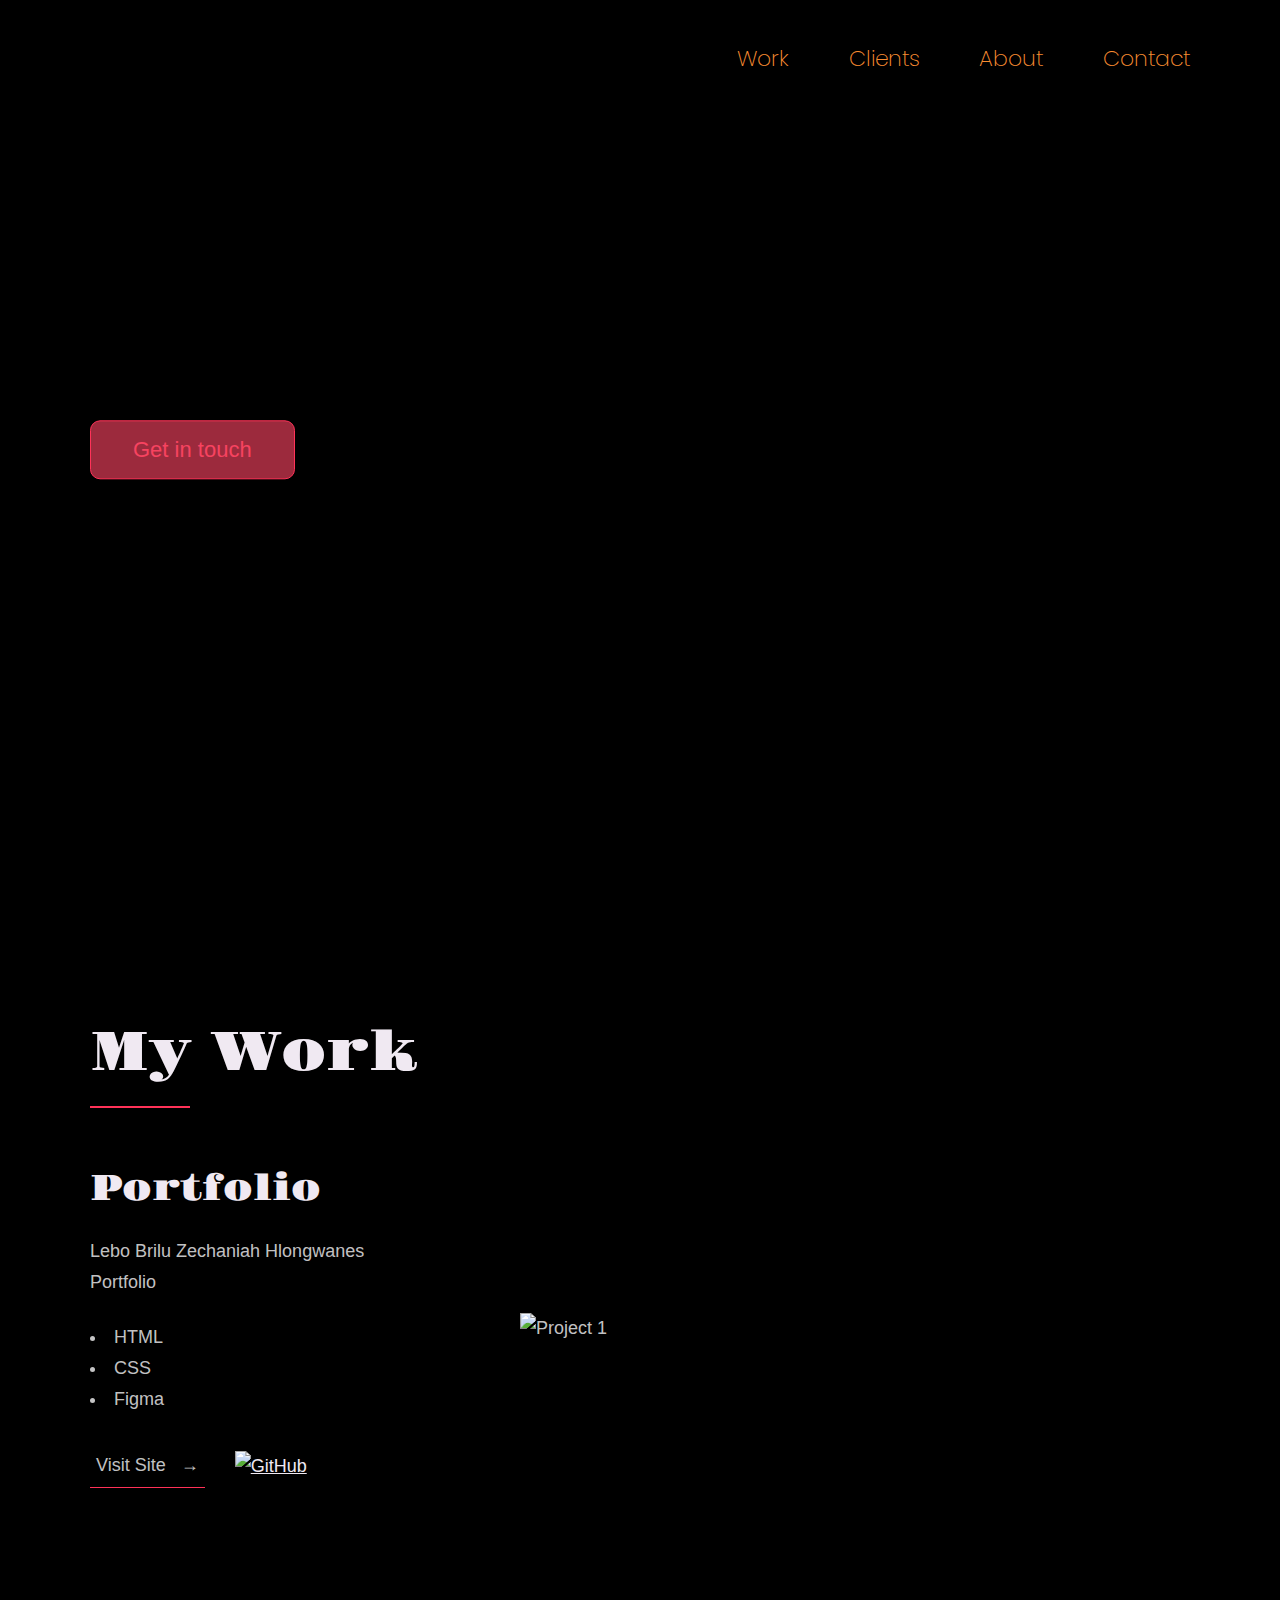
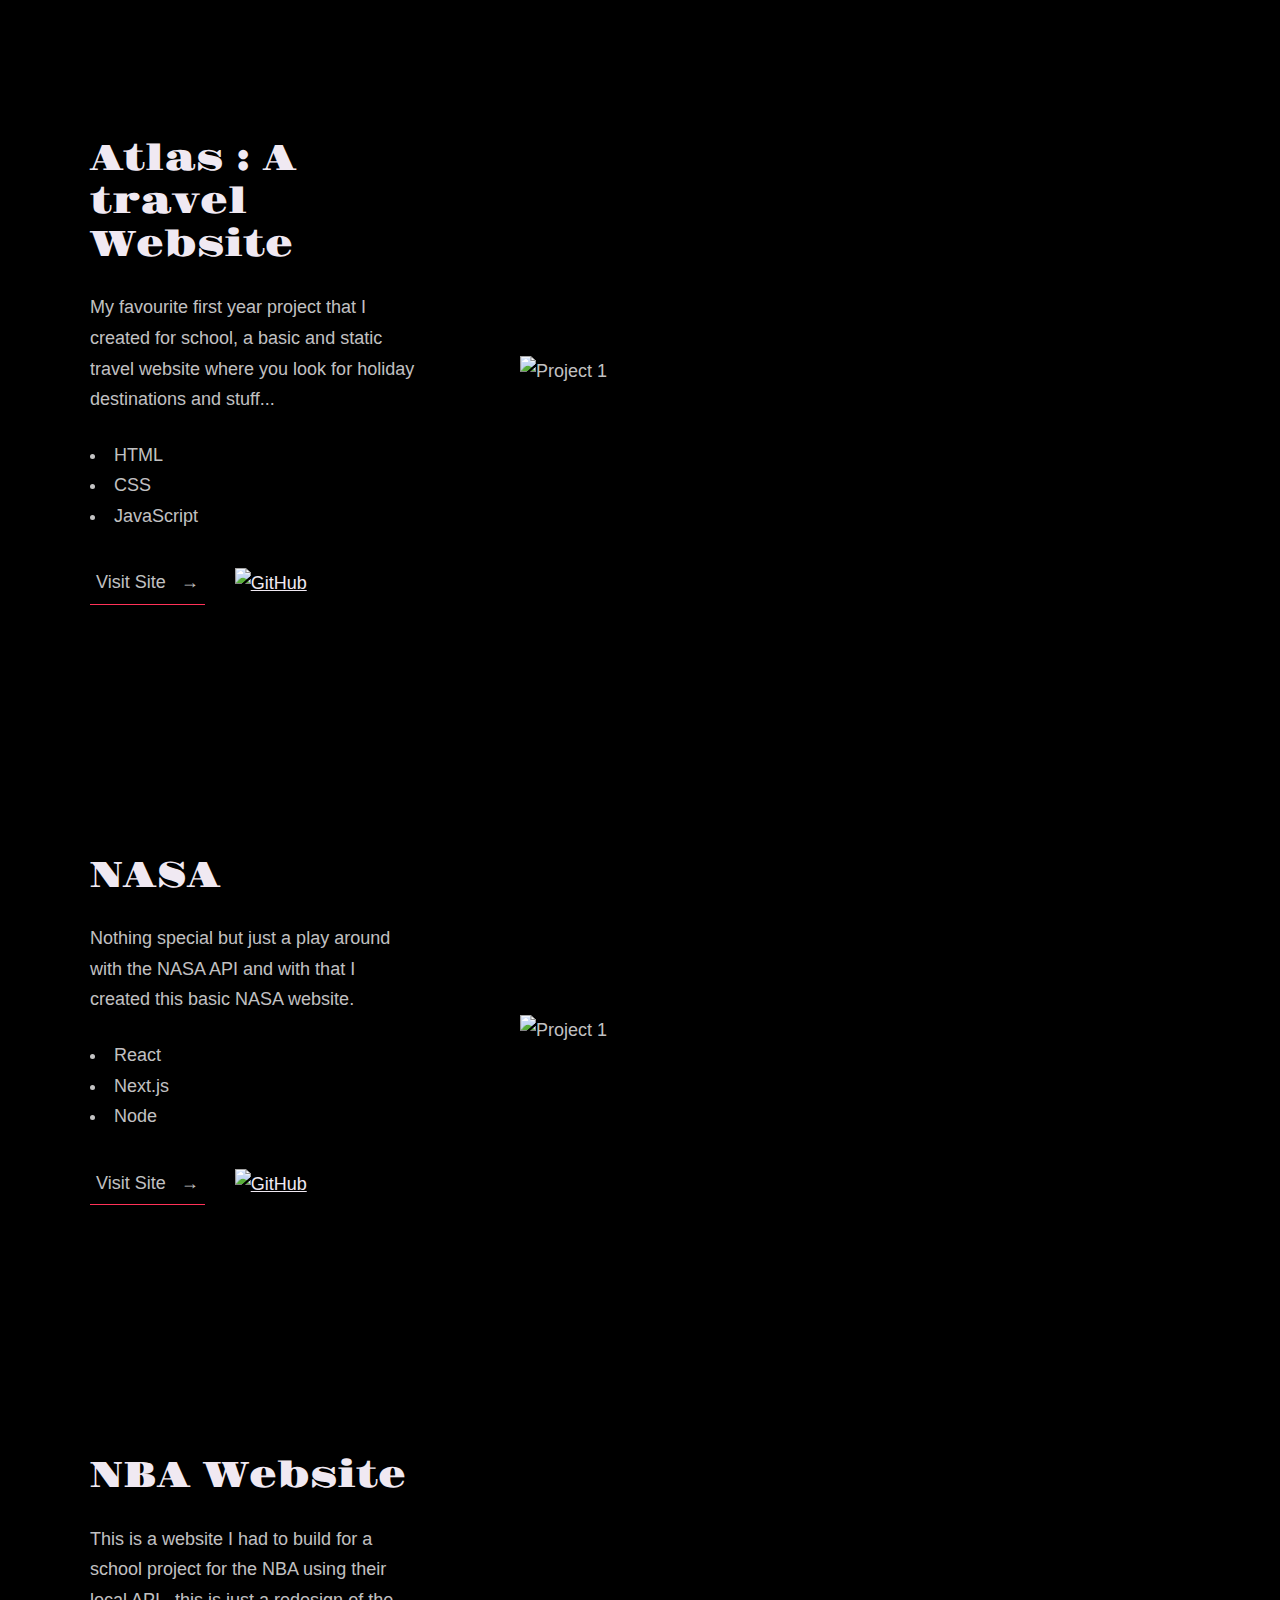
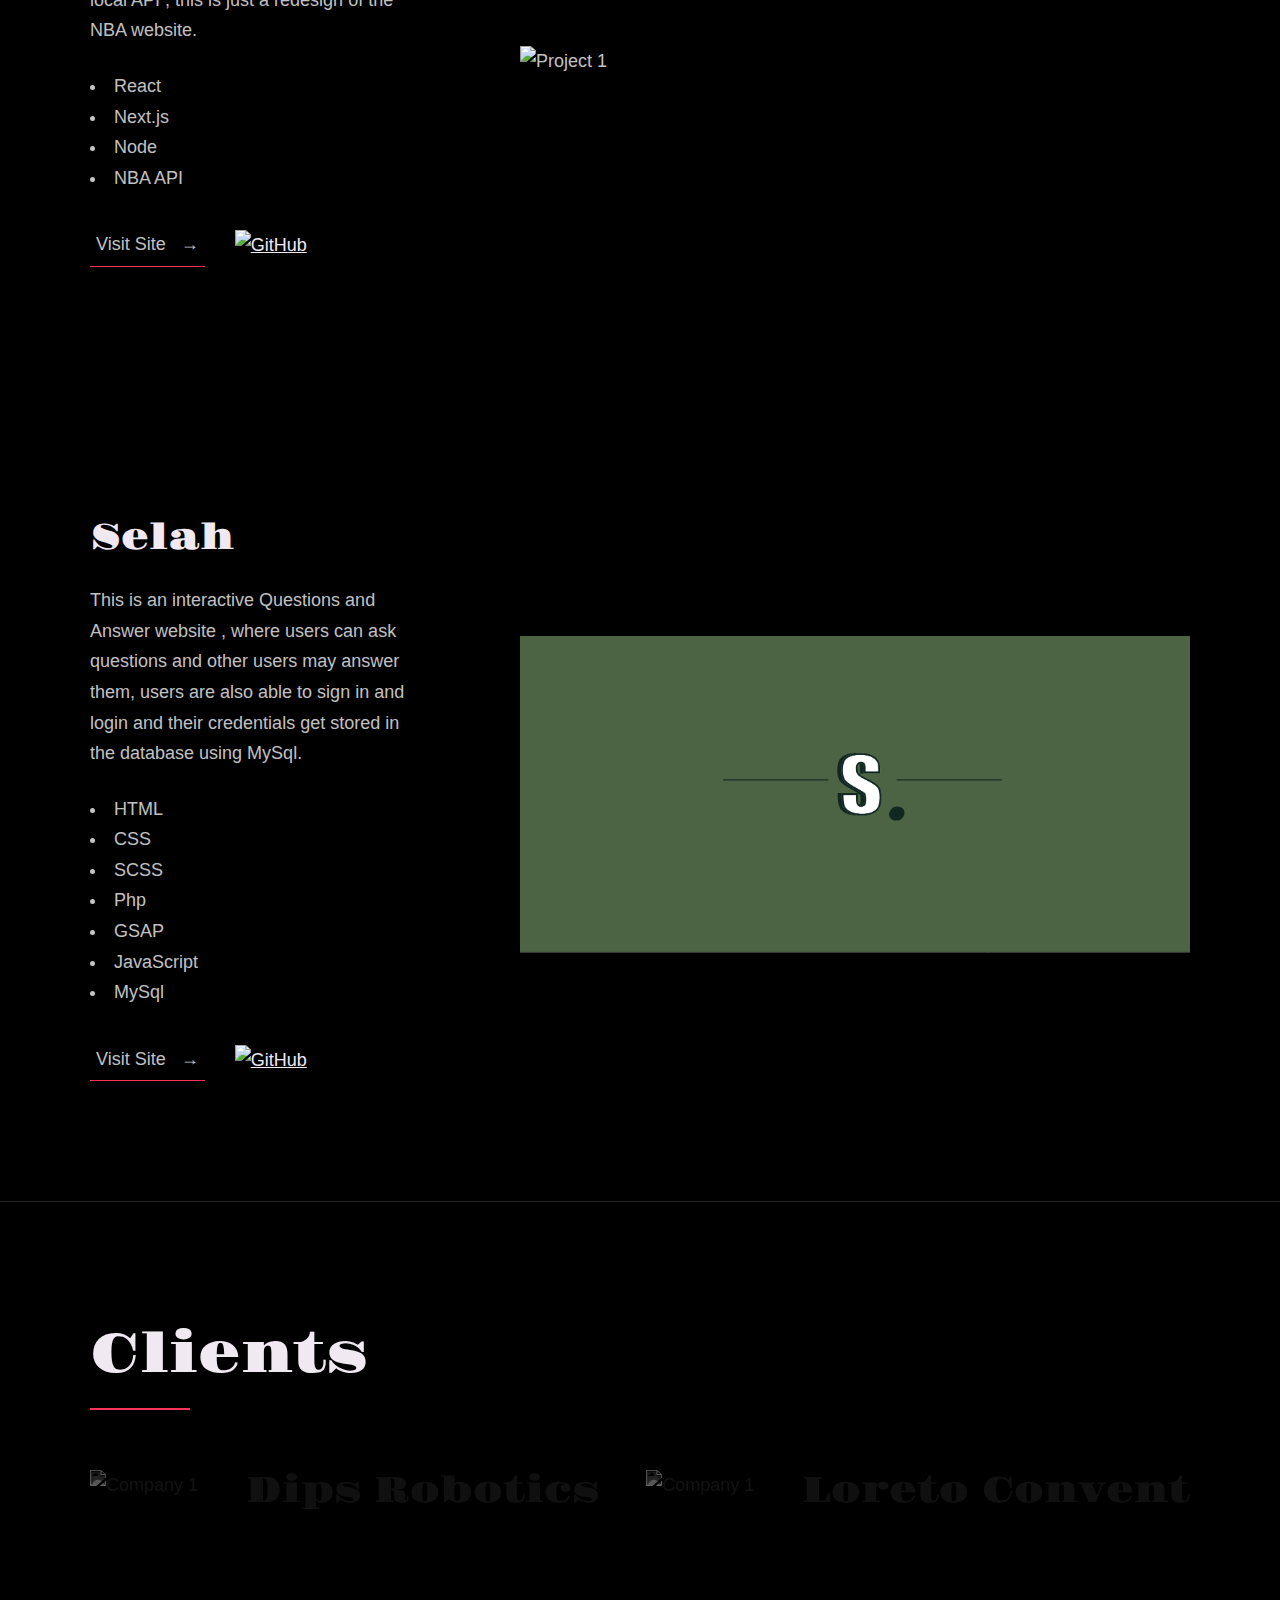
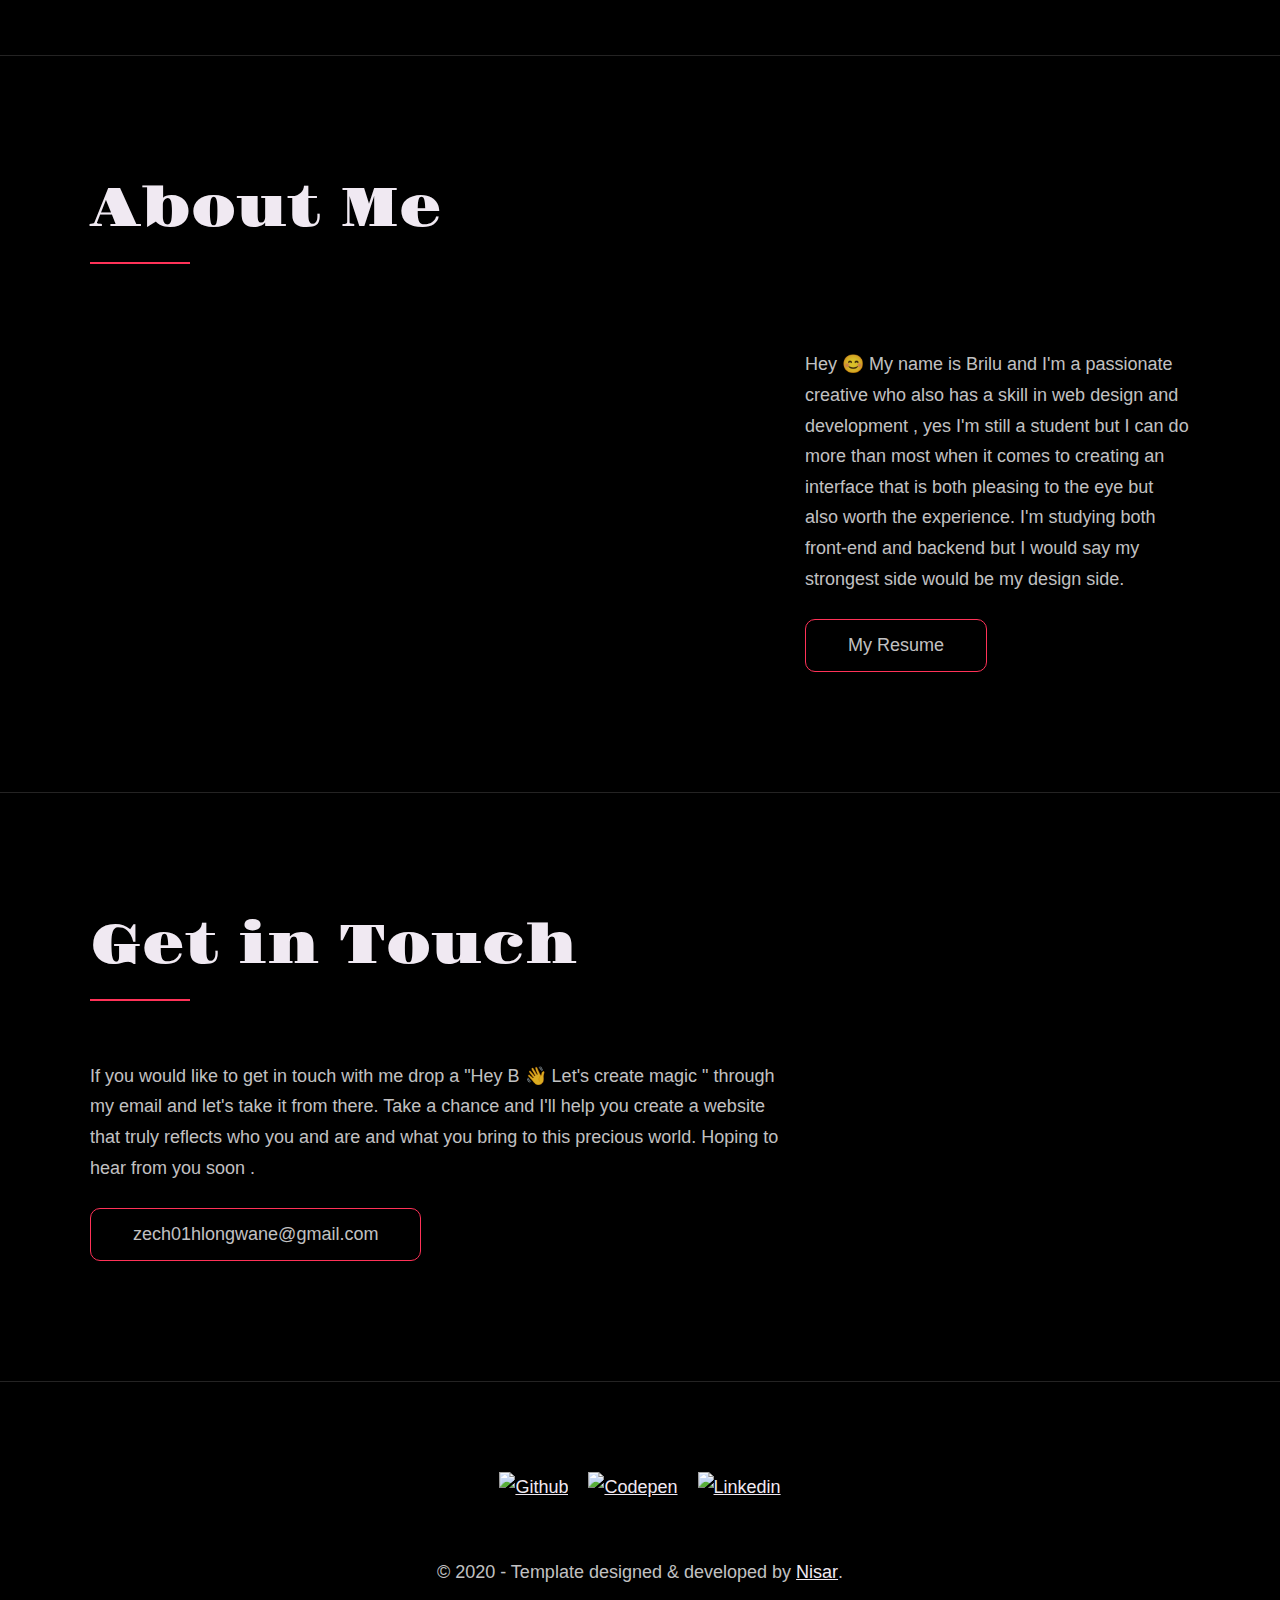
==== commit e0752fc2: "commit" ====
--- a/index.html
+++ b/index.html
@@ -1,309 +1,403 @@
 <!DOCTYPE html>
 <html lang="en">
-
-<head>
-  <meta charset="UTF-8" />
-  <meta name="viewport" content="width=device-width, initial-scale=1.0" />
-  <link rel="shortcut icon" type="image/png" href="./images/favicon2.svg" />
-
-  <!-- Put your site title here -->
-  <title>
-    Brilu Hlongwane | A Web Developer and designer based in Pretoria .
-  </title>
-
-  <meta name="description" content="Add small description of yourslef.">
-  <!-- Add some coding keywords below, Ex: (React, CSS etc) -->
-  <meta name="keywords" content="Put your name, skills and some coding keywords" />
-  <link rel="stylesheet" href="main.css" />
-</head>
-
-<body>
-
-  <!-- ***** Header ***** -->
-
-  <header class="header" role="banner" id="top">
-    <div class="row">
-      <nav class="nav" role="navigation">
-        <ul class="nav__items">
-          <li class="nav__item"><a href="#work" class="nav__link">Work</a></li>
-          <li class="nav__item"><a href="#clients" class="nav__link">Clients</a></li>
-          <li class="nav__item">
-            <a href="#about" class="nav__link">About</a>
+  <head>
+    <meta charset="UTF-8" />
+    <meta name="viewport" content="width=device-width, initial-scale=1.0" />
+    <link rel="shortcut icon" type="image/png" href="./images/favicon2.svg" />
+
+    <!-- Put your site title here -->
+    <title>
+      Brilu Hlongwane | A Web Developer and designer based in Pretoria .
+    </title>
+
+    <meta name="description" content="Add small description of yourslef." />
+    <!-- Add some coding keywords below, Ex: (React, CSS etc) -->
+    <meta
+      name="keywords"
+      content="Put your name, skills and some coding keywords"
+    />
+    <link rel="stylesheet" href="main.css" />
+  </head>
+
+  <body>
+    <!-- ***** Header ***** -->
+
+    <header class="header" role="banner" id="top">
+      <div class="row">
+        <nav class="nav" role="navigation">
+          <ul class="nav__items">
+            <li class="nav__item">
+              <a href="#work" class="nav__link">Work</a>
+            </li>
+            <li class="nav__item">
+              <a href="#clients" class="nav__link">Clients</a>
+            </li>
+            <li class="nav__item">
+              <a href="#about" class="nav__link">About</a>
+            </li>
+            <li class="nav__item">
+              <a href="#contact" class="nav__link">Contact</a>
+            </li>
+          </ul>
+        </nav>
+      </div>
+      <div class="header__text-box row">
+        <div class="header__text">
+          <h1 class="heading-primary">
+            <!-- Replace the following name with your name -->
+            <!--<span>Brilu H.</span>-->
+          </h1>
+          <!-- Put a small paragraph about yourself 
+         <p>A Web Developer and Designer based in Pretoria .</p> -->
+
+          <a href="#contact" class="btn btn--pink">Get in touch</a>
+        </div>
+      </div>
+    </header>
+
+    <main role="main">
+      <!-- ***** Work ***** -->
+
+      <section class="work" id="work">
+        <div class="row">
+          <h2>My Work</h2>
+          <div class="work__boxes">
+            <!-- Each div with the work__box class is a project. -->
+
+            <div class="work__box">
+              <div class="work__text">
+                <h3>Portfolio</h3>
+                <p>Lebo Brilu Zechaniah Hlongwanes Portfolio</p>
+                <ul class="work__list">
+                  <li>HTML</li>
+                  <li>CSS</li>
+                  <li>Figma</li>
+                </ul>
+
+                <div class="work__links">
+                  <a href="" target="_blank" class="link__text">
+                    Visit Site <span>&rarr;</span>
+                  </a>
+                  <a
+                    href="https://github.com/Brilu-22/Brilu-s-portfolio.git"
+                    title="View Source Code"
+                    target="_blank"
+                  >
+                    <img
+                      src="./images/github.svg"
+                      class="work__code"
+                      alt="GitHub"
+                    />
+                  </a>
+                </div>
+              </div>
+              <div class="work__image-box">
+                <img
+                  src="./images/home.svg"
+                  class="work__image"
+                  alt="Project 1"
+                />
+              </div>
+            </div>
+
+            <div class="work__box">
+              <div class="work__text">
+                <h3>Atlas : A travel Website</h3>
+                <p>
+                  My favourite first year project that I created for school, a
+                  basic and static travel website where you look for holiday
+                  destinations and stuff...
+                </p>
+                <ul class="work__list">
+                  <li>HTML</li>
+                  <li>CSS</li>
+                  <li>JavaScript</li>
+                </ul>
+
+                <div class="work__links">
+                  <a href="#" class="link__text">
+                    Visit Site <span>&rarr;</span>
+                  </a>
+                  <a href="https://github.com/Brilu-22/Term3_Project.git">
+                    <img
+                      src="./images/github.svg"
+                      class="work__code"
+                      title="View Source Code"
+                      alt="GitHub"
+                    />
+                  </a>
+                </div>
+              </div>
+              <div class="work__image-box">
+                <img
+                  src="./images/Atlas.png"
+                  class="work__image"
+                  alt="Project 1"
+                />
+              </div>
+            </div>
+
+            <div class="work__box">
+              <div class="work__text">
+                <h3>NASA</h3>
+                <p>
+                  Nothing special but just a play around with the NASA API and
+                  with that I created this basic NASA website.
+                </p>
+                <ul class="work__list">
+                  <li>React</li>
+                  <li>Next.js</li>
+                  <li>Node</li>
+                </ul>
+
+                <div class="work__links">
+                  <a href="#" class="link__text">
+                    Visit Site <span>&rarr;</span>
+                  </a>
+                  <a href="https://github.com/Brilu-22/CouchRepo.git">
+                    <img
+                      src="./images/github.svg"
+                      class="work__code"
+                      title="View Source Code"
+                      alt="GitHub"
+                    />
+                  </a>
+                </div>
+              </div>
+              <div class="work__image-box">
+                <img
+                  src="./images/Nasa.png"
+                  class="work__image"
+                  alt="Project 1"
+                />
+              </div>
+            </div>
+
+            <div class="work__box">
+              <div class="work__text">
+                <h3>NBA Website</h3>
+                <p>
+                  This is a website I had to build for a school project for the
+                  NBA using their local API , this is just a redesign of the NBA
+                  website.
+                </p>
+                <ul class="work__list">
+                  <li>React</li>
+                  <li>Next.js</li>
+                  <li>Node</li>
+                  <li>NBA API</li>
+                </ul>
+
+                <div class="work__links">
+                  <a href="#" class="link__text">
+                    Visit Site <span>&rarr;</span>
+                  </a>
+                  <a href="https://github.com/Brilu-22/newapp.git">
+                    <img
+                      src="./images/github.svg"
+                      class="work__code"
+                      title="View Source Code"
+                      alt="GitHub"
+                    />
+                  </a>
+                </div>
+              </div>
+              <div class="work__image-box">
+                <img
+                  src="./images/NBA.png"
+                  class="work__image"
+                  alt="Project 1"
+                />
+              </div>
+            </div>
+
+            <div class="work__box">
+              <div class="work__text">
+                <h3>Selah</h3>
+                <p>
+                  This is an interactive Questions and Answer website , where
+                  users can ask questions and other users may answer them, users
+                  are also able to sign in and login and their credentials get
+                  stored in the database using MySql.
+                </p>
+                <ul class="work__list">
+                  <li>HTML</li>
+                  <li>CSS</li>
+                  <li>SCSS</li>
+                  <li>Php</li>
+                  <li>GSAP</li>
+                  <li>JavaScript</li>
+                  <li>MySql</li>
+                </ul>
+
+                <div class="work__links">
+                  <a href="#" class="link__text">
+                    Visit Site <span>&rarr;</span>
+                  </a>
+                  <a href="https://github.com/Brilu-22/Php_Project.git">
+                    <img
+                      src="./images/github.svg"
+                      class="work__code"
+                      title="View Source Code"
+                      alt="GitHub"
+                    />
+                  </a>
+                </div>
+              </div>
+              <div class="work__image-box">
+                <img
+                  src="./Images/Selah splash.png"
+                  class="work__image"
+                  alt="Project 3"
+                />
+              </div>
+            </div>
+          </div>
+        </div>
+      </section>
+
+      <!-- ***** Clients ***** -->
+
+      <section class="client" id="clients">
+        <div class="row">
+          <h2>Clients</h2>
+          <div class="client__logos">
+            <!-- Add logos of the clients or companies you'have worked with. -->
+
+            <img
+              src="./images/Dips Robotics Logo.png"
+              class="client__logo"
+              alt="Company 1"
+            />
+            <h3>Dips Robotics</h3>
+            <img
+              src="./images/loretologo.png"
+              class="client__logo"
+              alt="Company 1"
+            />
+            <h3>Loreto Convent</h3>
+          </div>
+        </div>
+      </section>
+
+      <!-- ***** About ***** -->
+
+      <section class="about" id="about">
+        <div class="row">
+          <h2>About Me</h2>
+          <div class="about__content">
+            <div class="about__text">
+              <!-- Replace the below paragraph with info about yourself -->
+              <p>
+                Hey 😊 My name is Brilu and I'm a passionate creative who also
+                has a skill in web design and development , yes I'm still a
+                student but I can do more than most when it comes to creating an
+                interface that is both pleasing to the eye but also worth the
+                experience. I'm studying both front-end and backend but I would
+                say my strongest side would be my design side.
+              </p>
+              <!-- Provide a link to your resume -->
+              <a href="#" class="btn">My Resume</a>
+            </div>
+
+            <div class="about__photo-container">
+              <!-- Add a nice photo of yourself -->
+              <img class="about__photo" src="./images/me.svg" alt="" />
+            </div>
+          </div>
+        </div>
+      </section>
+    </main>
+
+    <!-- ***** Contact ***** -->
+
+    <section class="contact" id="contact">
+      <div class="row">
+        <h2>Get in Touch</h2>
+        <div class="contact__info">
+          <p>
+            If you would like to get in touch with me drop a "Hey B 👋 Let's
+            create magic " through my email and let's take it from there. Take a
+            chance and I'll help you create a website that truly reflects who
+            you and are and what you bring to this precious world. Hoping to
+            hear from you soon .
+          </p>
+          <!-- Replace the email with yours -->
+          <a href="zech01hlongwane@gmail.com" class="btn"
+            >zech01hlongwane@gmail.com</a
+          >
+        </div>
+      </div>
+    </section>
+
+    <!-- ***** Footer ***** -->
+
+    <footer role="contentinfo" class="footer">
+      <div class="row">
+        <!-- Update the links to point to your accounts -->
+        <ul class="footer__social-links">
+          <li class="footer__social-link-item">
+            <a
+              href="https://github.com/nisarhassan12/"
+              title="Link to Github Profile"
+            >
+              <img
+                src="./images/github.svg"
+                class="footer__social-image"
+                alt="Github"
+              />
+            </a>
           </li>
-          <li class="nav__item">
-            <a href="#contact" class="nav__link">Contact</a>
+          <li class="footer__social-link-item">
+            <a
+              href="https://codepen.io/nisar_hassan"
+              title="Link to Codepen Profile"
+            >
+              <img
+                src="./images/codepen.svg"
+                class="footer__social-image"
+                alt="Codepen"
+              />
+            </a>
+          </li>
+          <li class="footer__social-link-item">
+            <a href="www.linkedin.com/in/brilu-bokaba-623b54208">
+              <img
+                src="./images/linkedin.svg"
+                title="Link to Linkedin Profile"
+                class="footer__social-image"
+                alt="Linkedin"
+              />
+            </a>
           </li>
         </ul>
-      </nav>
-    </div>
-    <div class="header__text-box row">
-      <div class="header__text">
-        <h1 class="heading-primary">
-          <!-- Replace the following name with your name -->
-         <!--<span>Brilu H.</span>--> 
-        </h1>
-        <!-- Put a small paragraph about yourself 
-         <p>A Web Developer and Designer based in Pretoria .</p> -->
-        
-        <a href="#contact" class="btn btn--pink">Get in touch</a>
+
+        <!-- If you give me some credit by keeping the below paragraph, will be huge for me 😊 Thanks. -->
+        <p>
+          &copy; 2020 - Template designed & developed by
+          <a href="https://nisar.dev" class="link">Nisar</a>.
+        </p>
+        <div class="footer__github-buttons">
+          <iframe
+            src="https://ghbtns.com/github-btn.html?user=nisarhassan12&repo=portfolio-template&type=watch&count=true"
+            frameborder="0"
+            scrolling="0"
+            width="170"
+            height="20"
+            title="Watch Portfolio Template on GitHub"
+          >
+          </iframe>
+        </div>
       </div>
-    </div>
-  </header>
-
-  <main role="main">
-
-    <!-- ***** Work ***** -->
-
-    <section class="work" id="work">
-      <div class="row">
-        <h2>My Work</h2>
-        <div class="work__boxes">
-
-          <!-- Each div with the work__box class is a project. -->
-
-          <div class="work__box">
-            <div class="work__text">
-              <h3>Portfolio</h3>
-              <p>
-                Lebo Brilu Zechaniah Hlongwanes Portfolio
-              </p>
-              <ul class="work__list">
-                <li>HTML</li>
-                <li>CSS</li>
-                <li>Figma</li>
-                
-              </ul>
-
-              <div class="work__links">
-                <a href="" target="_blank" class="link__text">
-                  Visit Site <span>&rarr;</span>
-                </a>
-                <a href="https://github.com/Brilu-22/Brilu-s-portfolio.git" title="View Source Code" target="_blank">
-                  <img src="./images/github.svg" class="work__code" alt="GitHub">
-                </a>
-              </div>
-            </div>
-            <div class="work__image-box">
-              <img src="./images/home.svg" class="work__image" alt="Project 1" />
-            </div>
-          </div>
-
-          <div class="work__box">
-            <div class="work__text">
-              <h3>Atlas : A travel Website </h3>
-              <p>
-                My favourite first year project that I created for school, a basic and static travel website where you look for holiday destinations and stuff...
-              </p>
-              <ul class="work__list">
-                <li>HTML</li>
-                <li>CSS</li>
-                <li>JavaScript</li>
-              </ul>
-
-              <div class="work__links">
-                <a href="#" class="link__text">
-                  Visit Site <span>&rarr;</span>
-                </a>
-                <a href="https://github.com/Brilu-22/Term3_Project.git">
-                  <img src="./images/github.svg" class="work__code" title="View Source Code" alt="GitHub">
-                </a>
-              </div>
-            </div>
-            <div class="work__image-box">
-              <img src="./images/Atlas.png" class="work__image" alt="Project 1" />
-            </div>
-          </div>
-
-          <div class="work__box">
-            <div class="work__text">
-              <h3>NASA</h3>
-              <p>
-                Nothing special but just a play around with the NASA API and with that I created this basic NASA website.
-              </p>
-              <ul class="work__list">
-                <li>React</li>
-                <li>Next.js</li>
-                <li>Node</li>
-                
-              </ul>
-
-              <div class="work__links">
-                <a href="#" class="link__text">
-                  Visit Site <span>&rarr;</span>
-                </a>
-                <a href="https://github.com/Brilu-22/CouchRepo.git">
-                  <img src="./images/github.svg" class="work__code" title="View Source Code" alt="GitHub">
-                </a>
-              </div>
-            </div>
-            <div class="work__image-box">
-              <img src="./images/Nasa.png" class="work__image" alt="Project 1" />
-            </div>
-          </div>
-
-          <div class="work__box">
-            <div class="work__text">
-              <h3>NBA Website</h3>
-              <p>
-               This is a website I had to build for a school project for the NBA using their local API , this is just a redesign of the NBA website.
-              </p>
-              <ul class="work__list">
-                <li>React</li>
-                <li>Next.js</li>
-                <li>Node</li>
-                <li>NBA API</li>
-              </ul>
-
-              <div class="work__links">
-                <a href="#" class="link__text">
-                  Visit Site <span>&rarr;</span>
-                </a>
-                <a href="https://github.com/Brilu-22/newapp.git">
-                  <img src="./images/github.svg" class="work__code" title="View Source Code" alt="GitHub">
-                </a>
-              </div>
-            </div>
-            <div class="work__image-box">
-              <img src="./images/NBA.png" class="work__image" alt="Project 1" />
-            </div>
-          </div>
-
-
-          <div class="work__box">
-            <div class="work__text">
-              <h3>Selah</h3>
-              <p>
-                This is an interactive Questions and Answer website , where users can ask questions and other users may answer them, users are also able to sign in and login and their credentials get stored in the database using MySql. 
-              </p>
-              <ul class="work__list">
-                <li>HTML</li>
-                <li>CSS</li>
-                <li>SCSS</li>
-                <li>Php</li>
-                <li>GSAP</li>
-                <li>JavaScript</li>
-                <li>MySql</li>
-
-
-              </ul>
-
-              <div class="work__links">
-                <a href="#" class="link__text">
-                  Visit Site <span>&rarr;</span>
-                </a>
-                <a href="https://github.com/Brilu-22/Php_Project.git">
-                  <img src="./images/github.svg" class="work__code" title="View Source Code" alt="GitHub">
-                </a>
-              </div>
-            </div>
-            <div class="work__image-box">
-              <img src="./Images/Selah splash.png" class="work__image" alt="Project 3" />
-            </div>
-          </div>
-        </div>
-      </div>
-    </section>
-
-    <!-- ***** Clients ***** -->
-
-    <section class="client" id="clients">
-      <div class="row">
-        <h2>Clients</h2>
-        <div class="client__logos">
-          <!-- Add logos of the clients or companies you'have worked with. -->
-          
-          <img src="./images/Dips Robotics Logo.png" class="client__logo" alt="Company 1"/> <h3>Dips Robotics</h3>
-          <img src="./images/loretologo.png" class="client__logo" alt="Company 1" /> <h3>Loreto Convent</h3>
-          
-          
-        </div>
-      </div>
-    </section>
-
-    <!-- ***** About ***** -->
-
-    <section class="about" id="about">
-      <div class="row">
-        <h2>About Me</h2>
-        <div class="about__content">
-          <div class="about__text">
-            <!-- Replace the below paragraph with info about yourself -->
-            <p>
-              Hey 😊 My name is Brilu and I'm a passionate creative who also has a skill in web design and development , yes I'm still a student but I can do more than most when it comes to creating an interface that is both pleasing to the eye but also worth the experience. I'm studying both front-end and backend but I would say my strongest side would be my design side. 
-            </p>
-            <!-- Provide a link to your resume -->
-            <a href="#" class="btn">My Resume</a>
-          </div>
-
-          <div class="about__photo-container">
-            <!-- Add a nice photo of yourself -->
-            <img class="about__photo" src="./images/me.svg" alt="" />
-          </div>
-        </div>
-      </div>
-    </section>
-  </main>
-
-  <!-- ***** Contact ***** -->
-
-  <section class="contact" id="contact">
-    <div class="row">
-      <h2>Get in Touch</h2>
-      <div class="contact__info">
-        <p>
-          If you would like to get in touch with me drop a "Hey B 👋 Let's create magic " through my email and let's take it from there. Take a chance and I'll help you create a website that truly reflects who you and are and what you bring to this precious world. Hoping to hear from you soon .
-        </p>
-        <!-- Replace the email with yours -->
-        <a href="zech01hlongwane@gmail.com" class="btn">zech01hlongwane@gmail.com</a>
-      </div>
-    </div>
-  </section>
-
-  <!-- ***** Footer ***** -->
-
-  <footer role="contentinfo" class="footer">
-    <div class="row">
-      <!-- Update the links to point to your accounts -->
-      <ul class="footer__social-links">
-        <li class="footer__social-link-item">
-          <a href="https://twitter.com/nisarhassan12/" title="Link to Twitter Profile">
-            <img src="./images/twitter.svg" class="footer__social-image" alt="Twitter">
-          </a>
-        </li>
-        <li class="footer__social-link-item">
-          <a href="https://github.com/nisarhassan12/" title="Link to Github Profile">
-            <img src="./images/github.svg" class="footer__social-image" alt="Github">
-          </a>
-        </li>
-        <li class="footer__social-link-item">
-          <a href="https://codepen.io/nisar_hassan" title="Link to Codepen Profile">
-            <img src="./images/codepen.svg" class="footer__social-image" alt="Codepen">
-          </a>
-        </li>
-        <li class="footer__social-link-item">
-          <a href=https://www.linkedin.com/in/nisar-hassan-naqvi-413466199/">
-            <img src="./images/linkedin.svg" title="Link to Linkedin Profile" class="footer__social-image" alt="Linkedin">
-          </a>
-        </li>
-      </ul>
-
-      <!-- If you give me some credit by keeping the below paragraph, will be huge for me 😊 Thanks. -->
-      <p>
-        &copy; 2020 - Template designed & developed by <a href="https://nisar.dev" class="link">Nisar</a>.
-      </p>
-      <div class="footer__github-buttons">
-        <iframe
-          src="https://ghbtns.com/github-btn.html?user=nisarhassan12&repo=portfolio-template&type=watch&count=true"
-          frameborder="0" scrolling="0" width="170" height="20" title="Watch Portfolio Template on GitHub">
-        </iframe>
-      </div>
-    </div>
-  </footer>
-
-  <a href="#top" class="back-to-top" title="Back to Top">
-    <img src="./images/arrow-up.svg" alt="Back to Top" class="back-to-top__image"/>
-  </a>
-  <script src="./main.js"></script>
-</body>
-
-</html>+    </footer>
+
+    <a href="#top" class="back-to-top" title="Back to Top">
+      <img
+        src="./images/arrow-up.svg"
+        alt="Back to Top"
+        class="back-to-top__image"
+      />
+    </a>
+    <script src="./main.js"></script>
+  </body>
+</html>
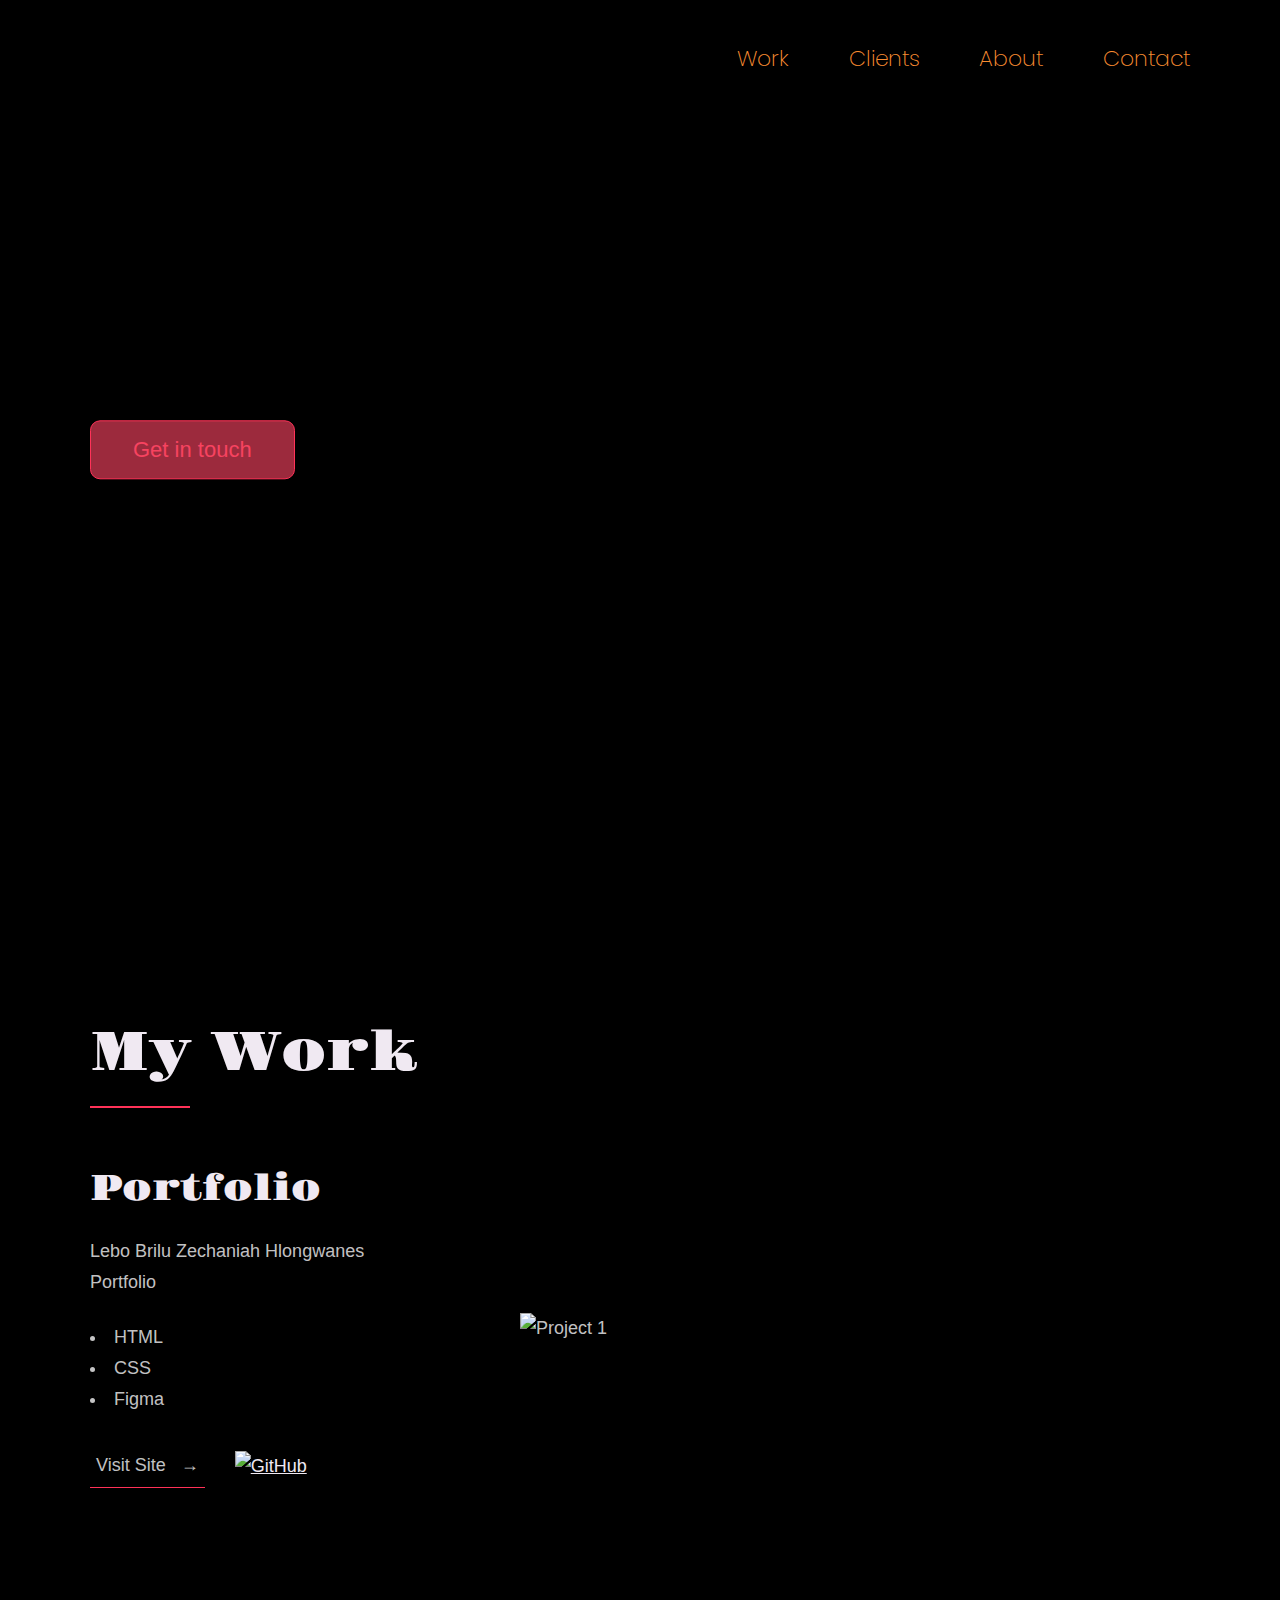
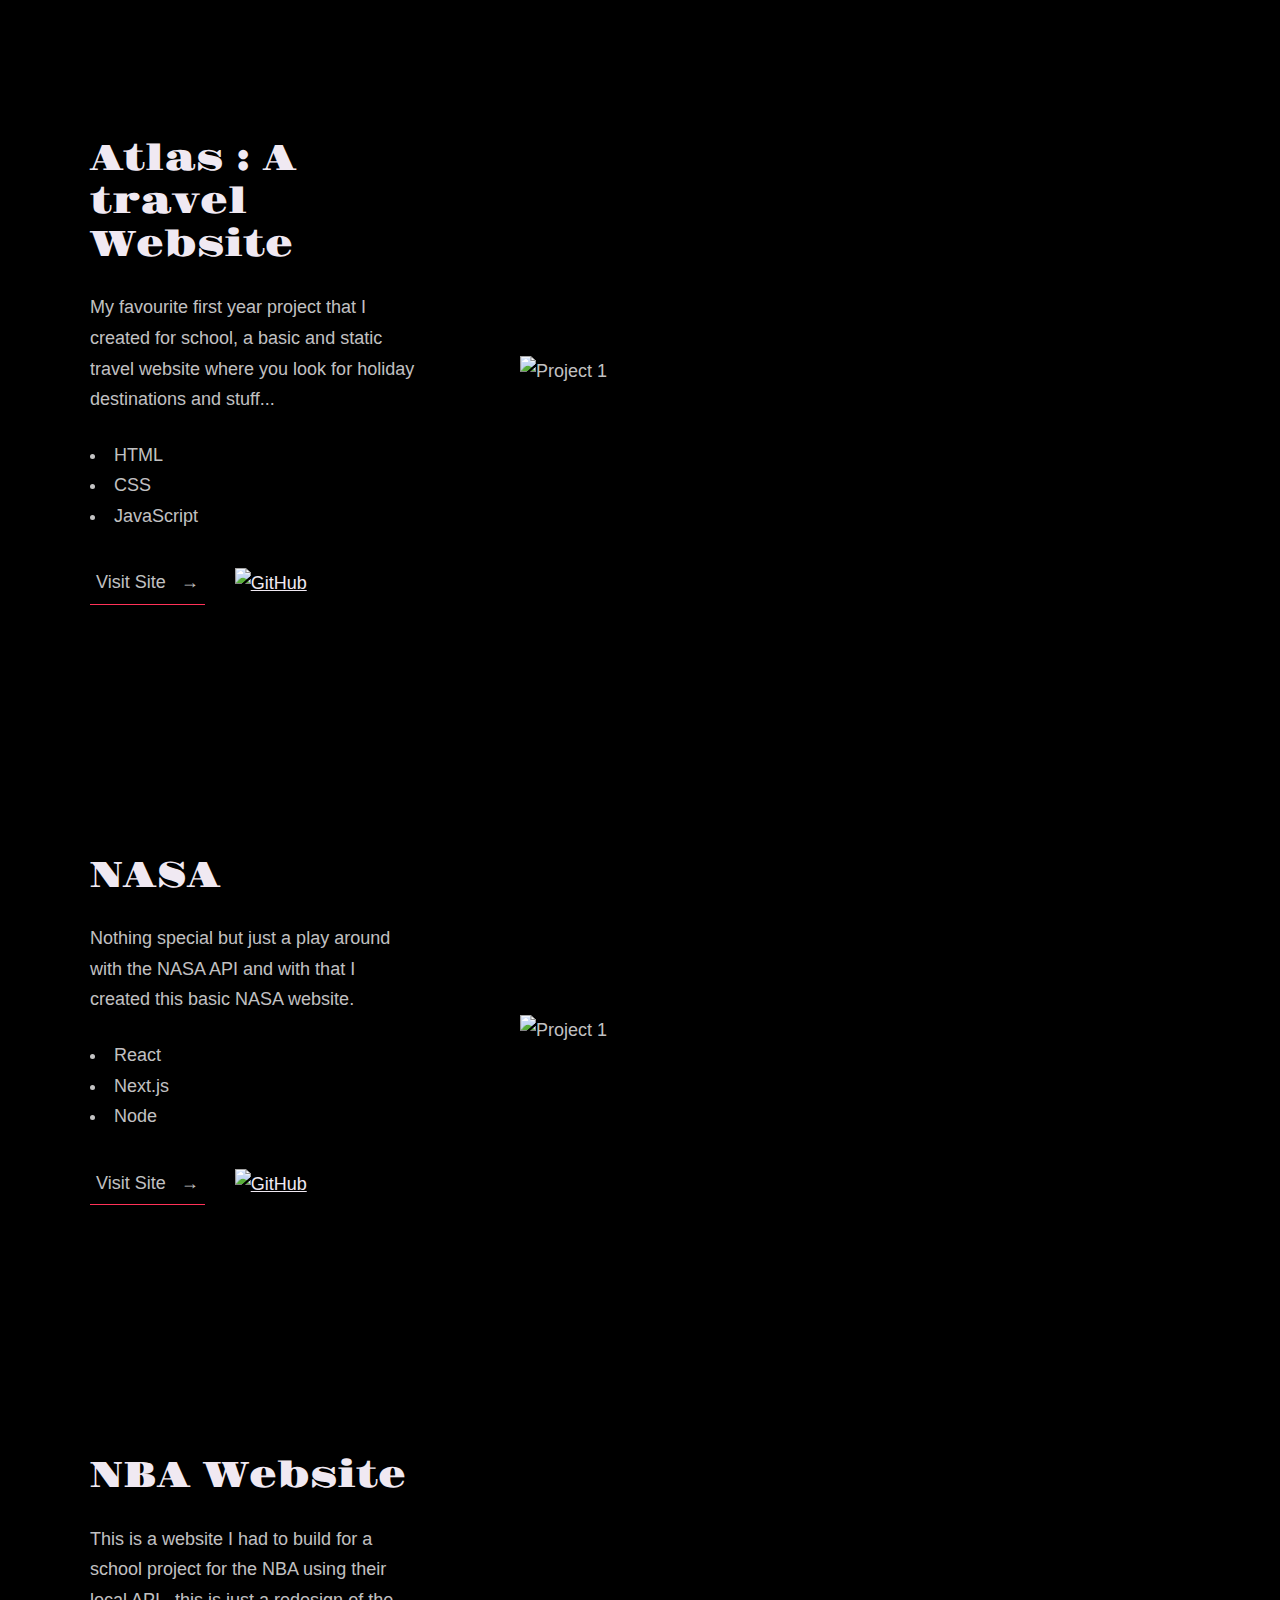
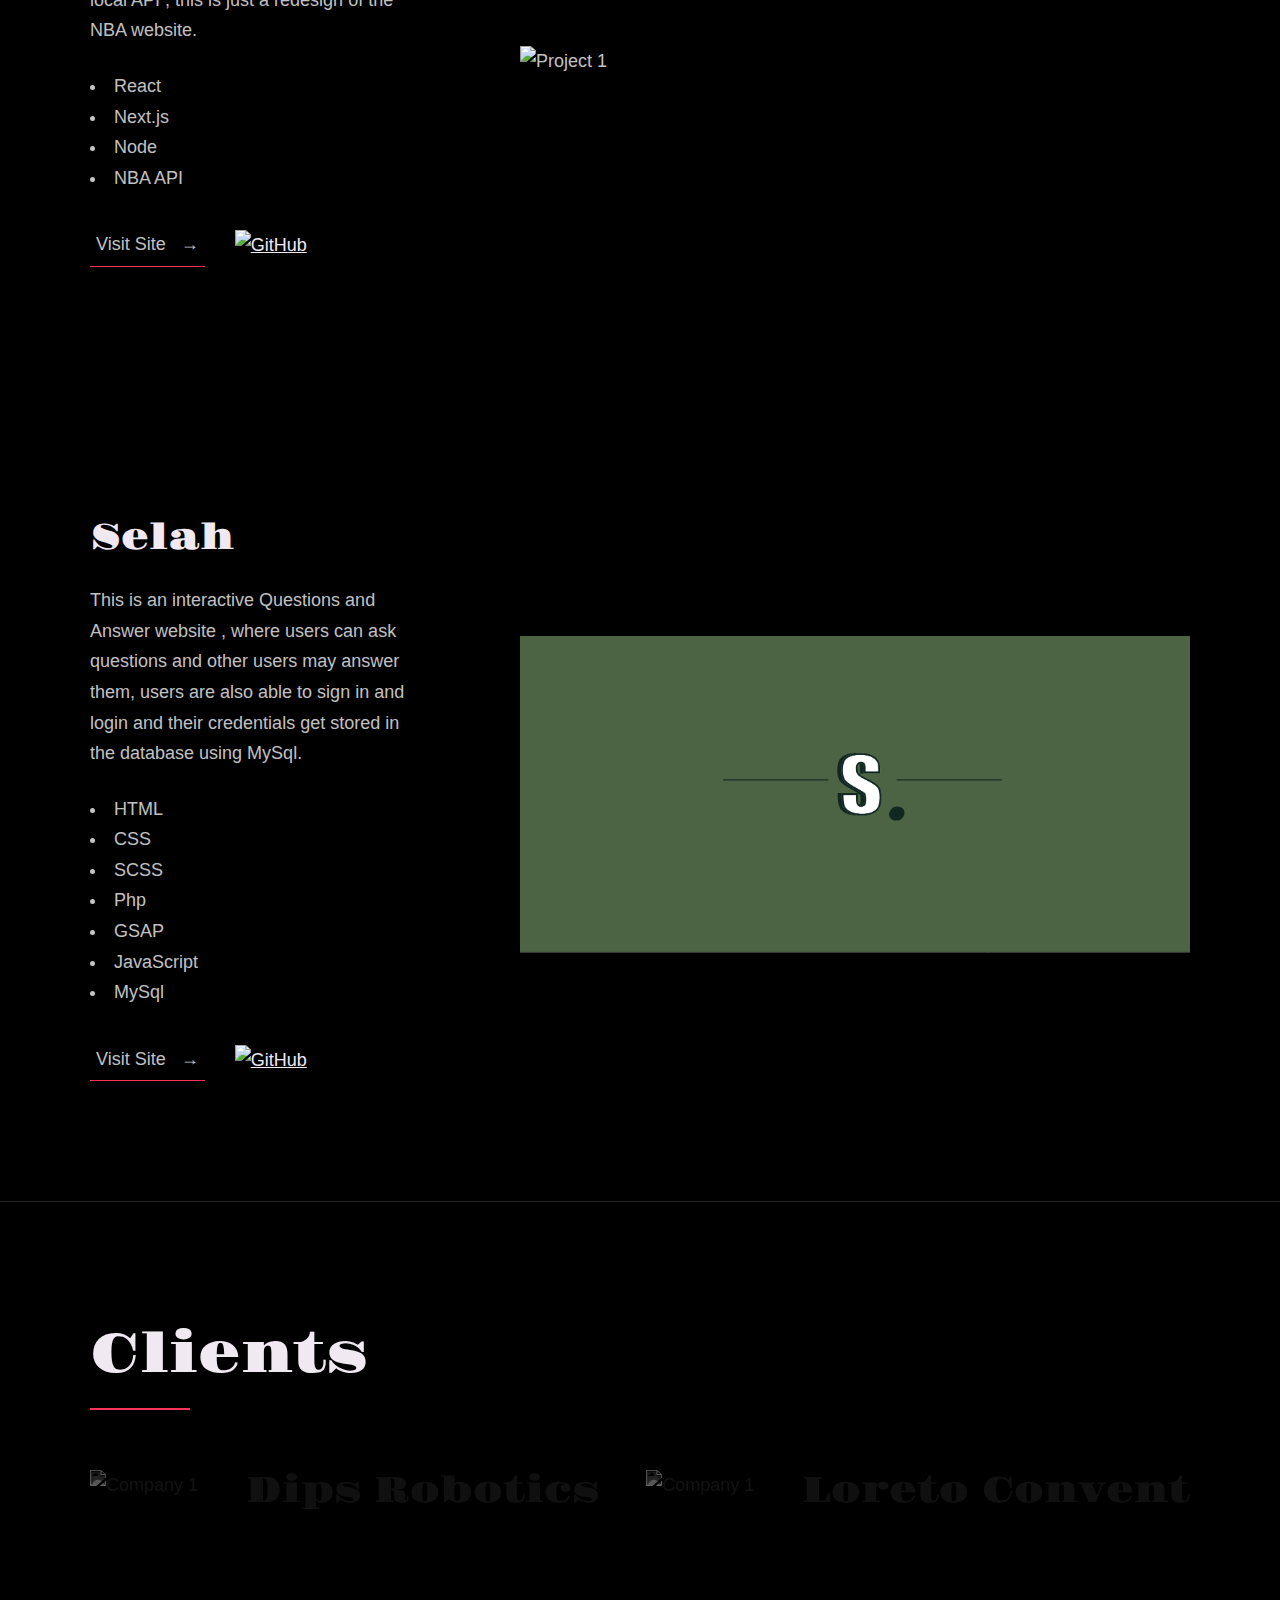
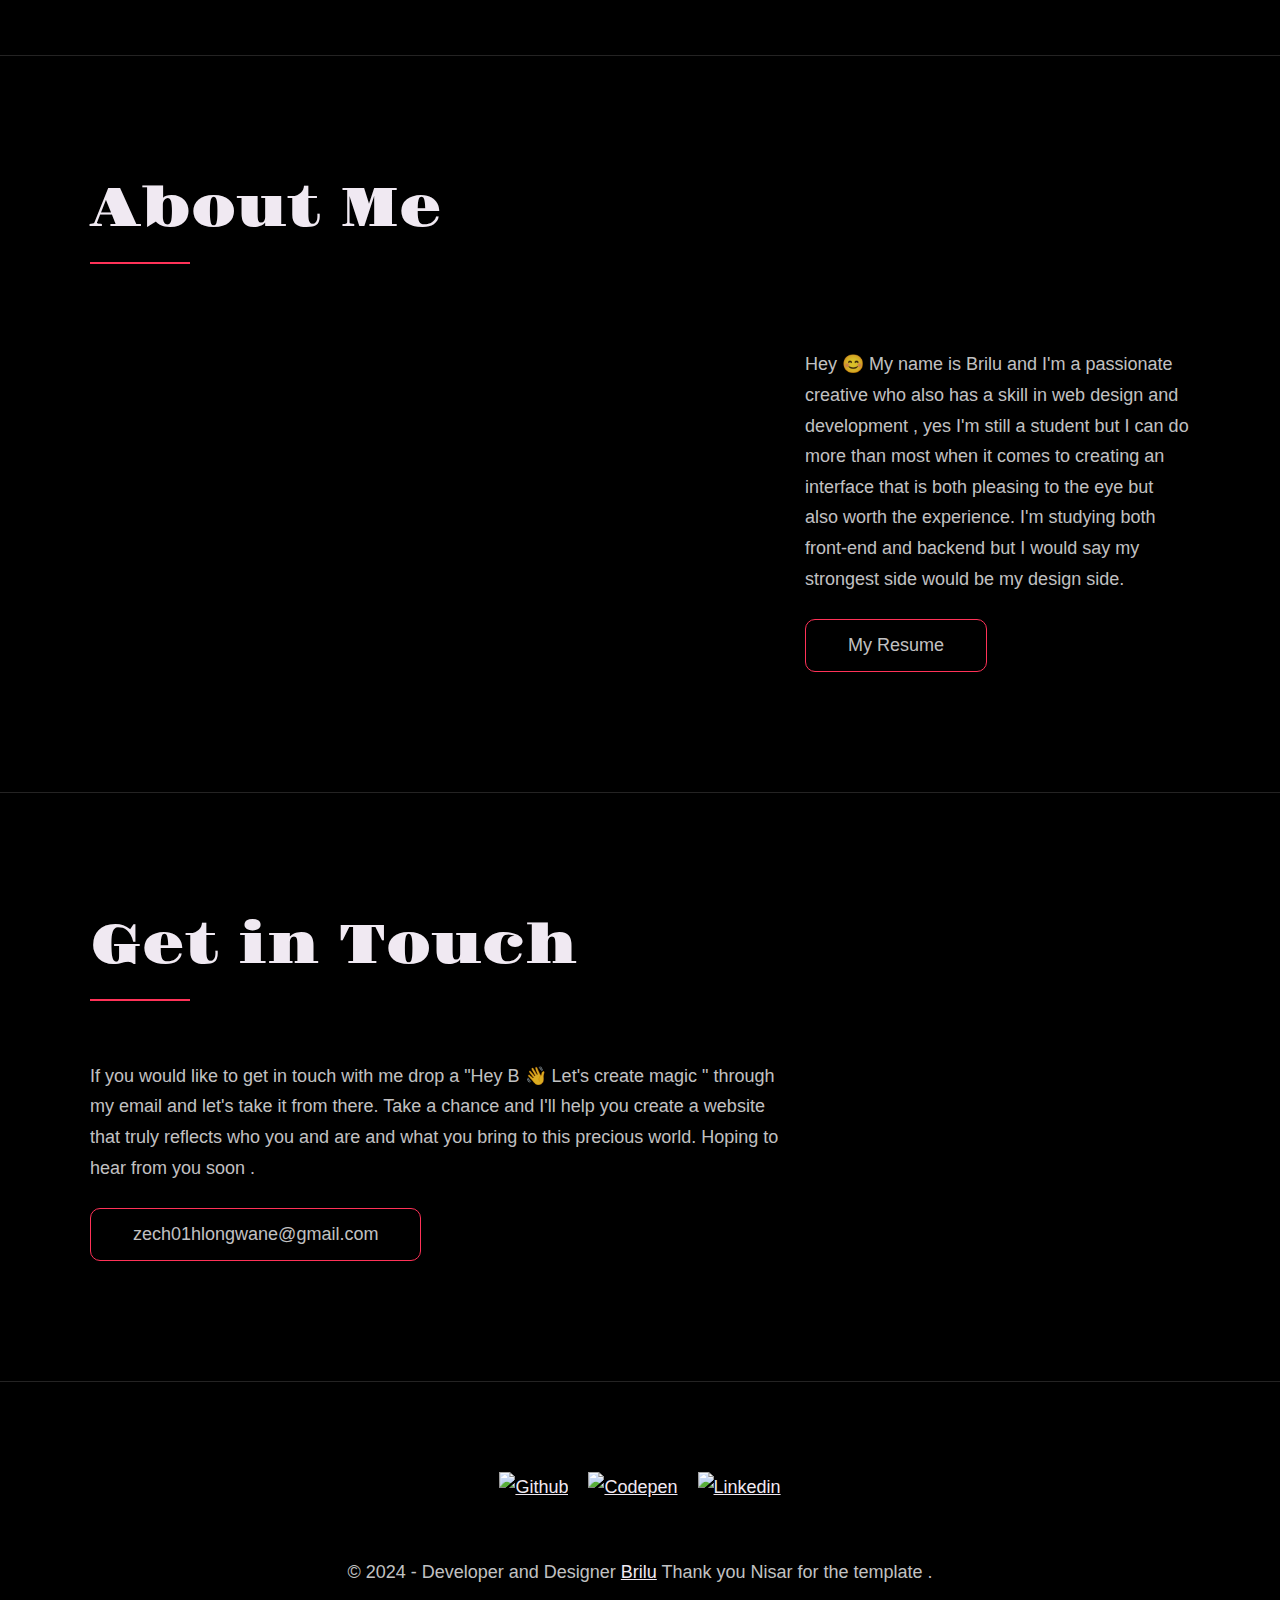
==== commit 9b57e479: "commit" ====
--- a/index.html
+++ b/index.html
@@ -374,8 +374,8 @@
 
         <!-- If you give me some credit by keeping the below paragraph, will be huge for me 😊 Thanks. -->
         <p>
-          &copy; 2020 - Template designed & developed by
-          <a href="https://nisar.dev" class="link">Nisar</a>.
+          &copy; 2024 - Developer and Designer            <a href="" class="link">Brilu</a> Thank you Nisar for the template 
+.
         </p>
         <div class="footer__github-buttons">
           <iframe
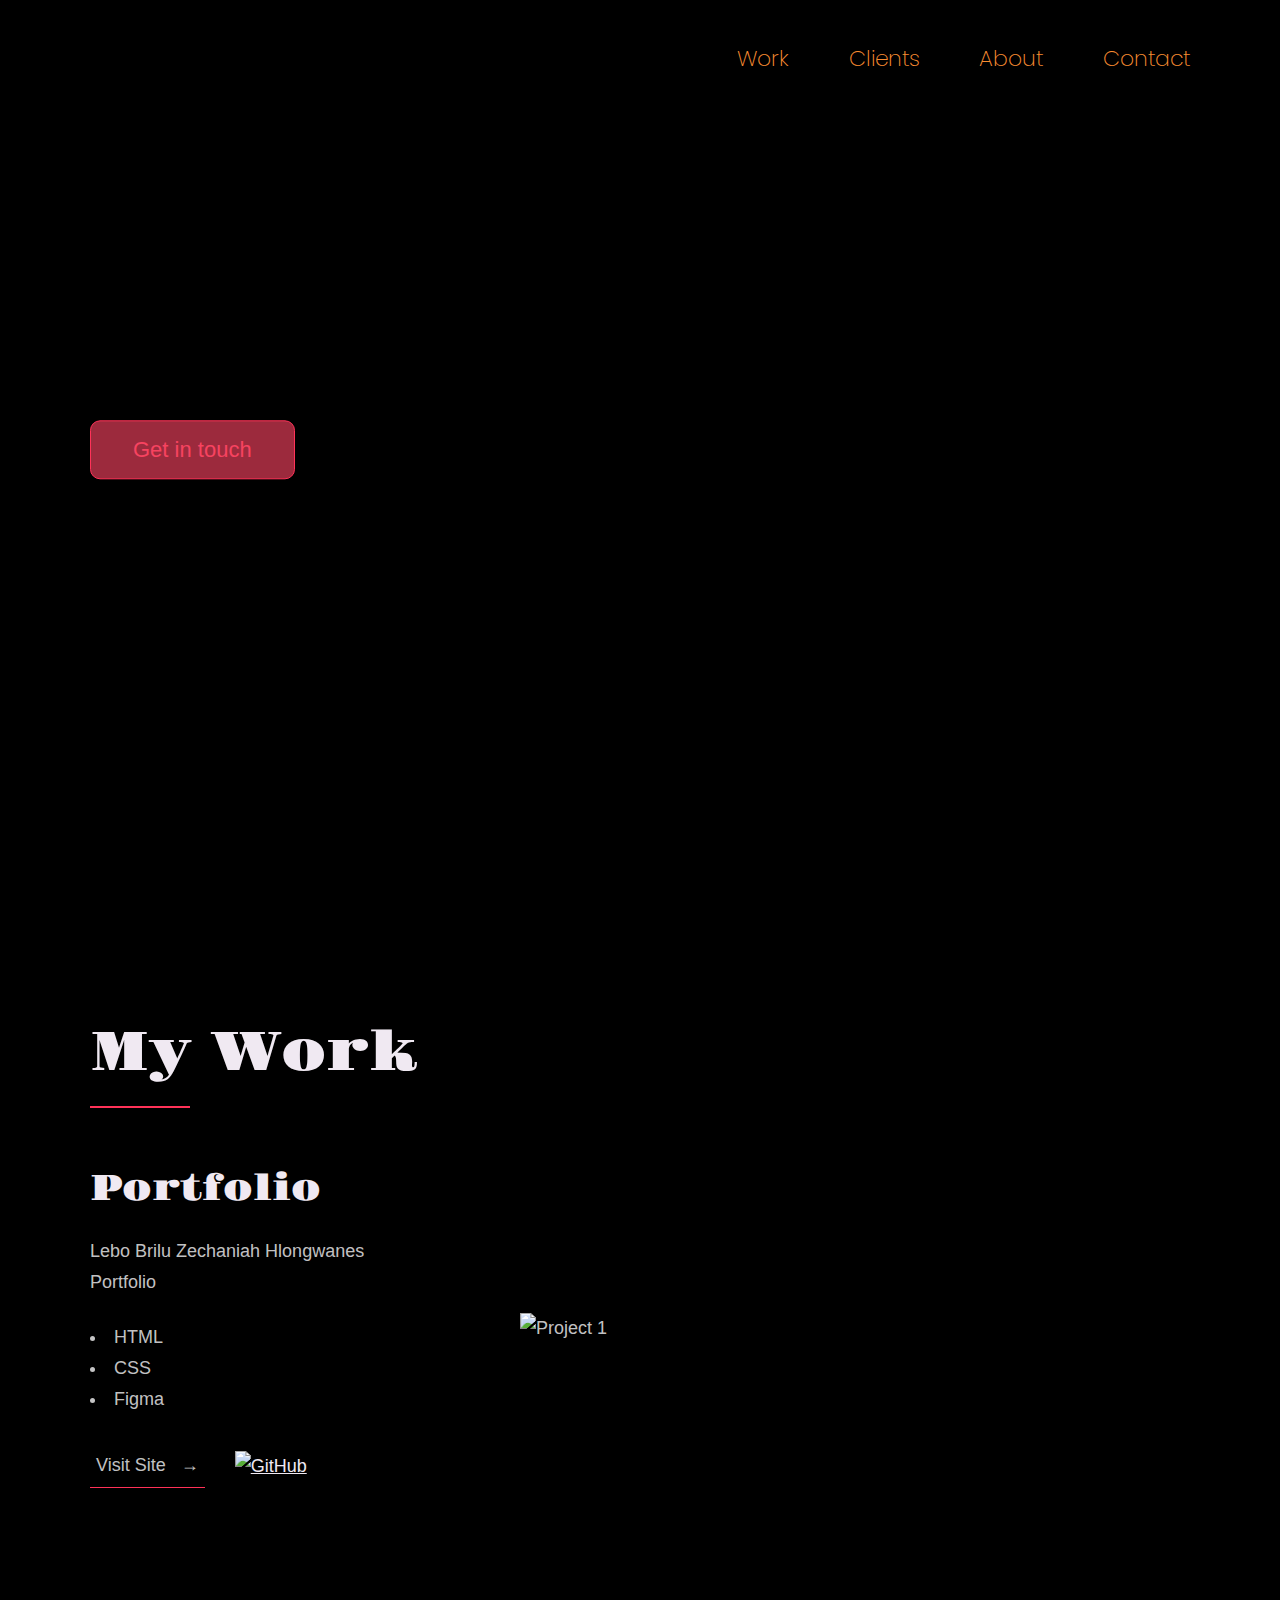
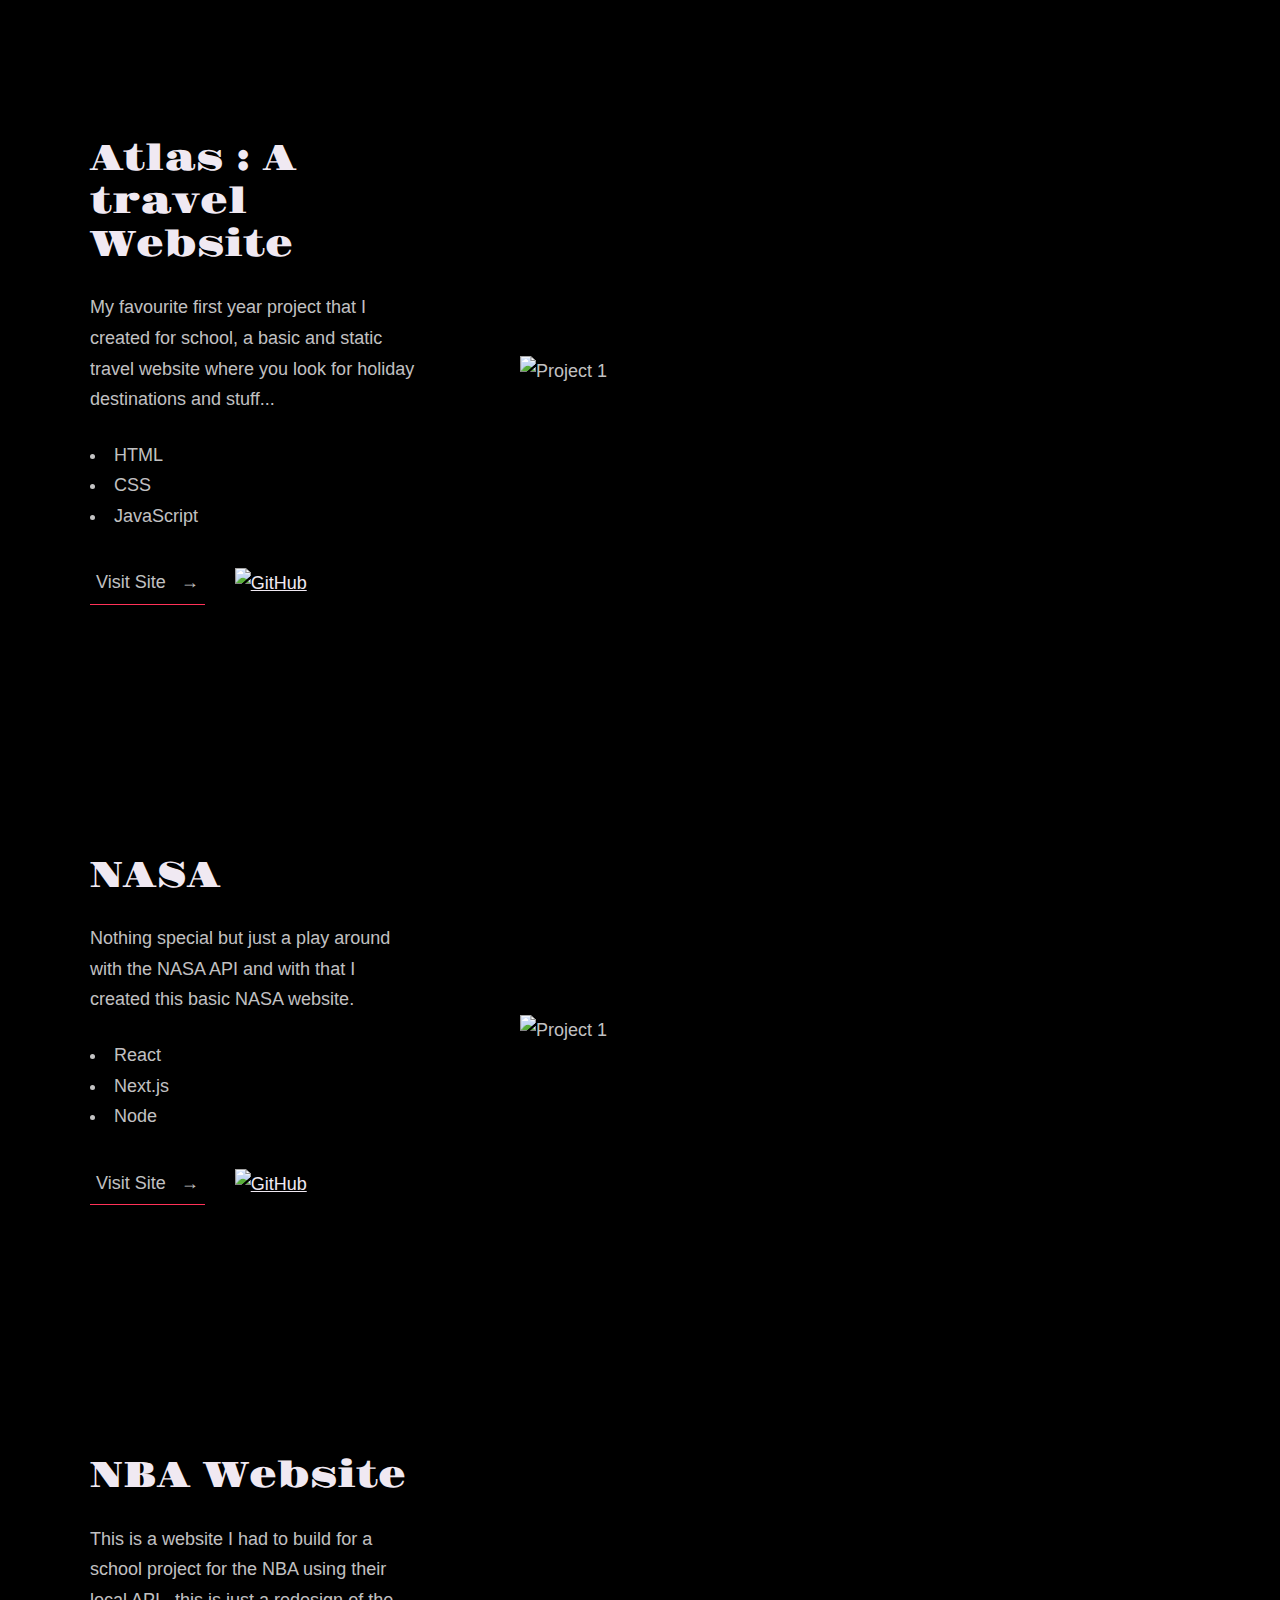
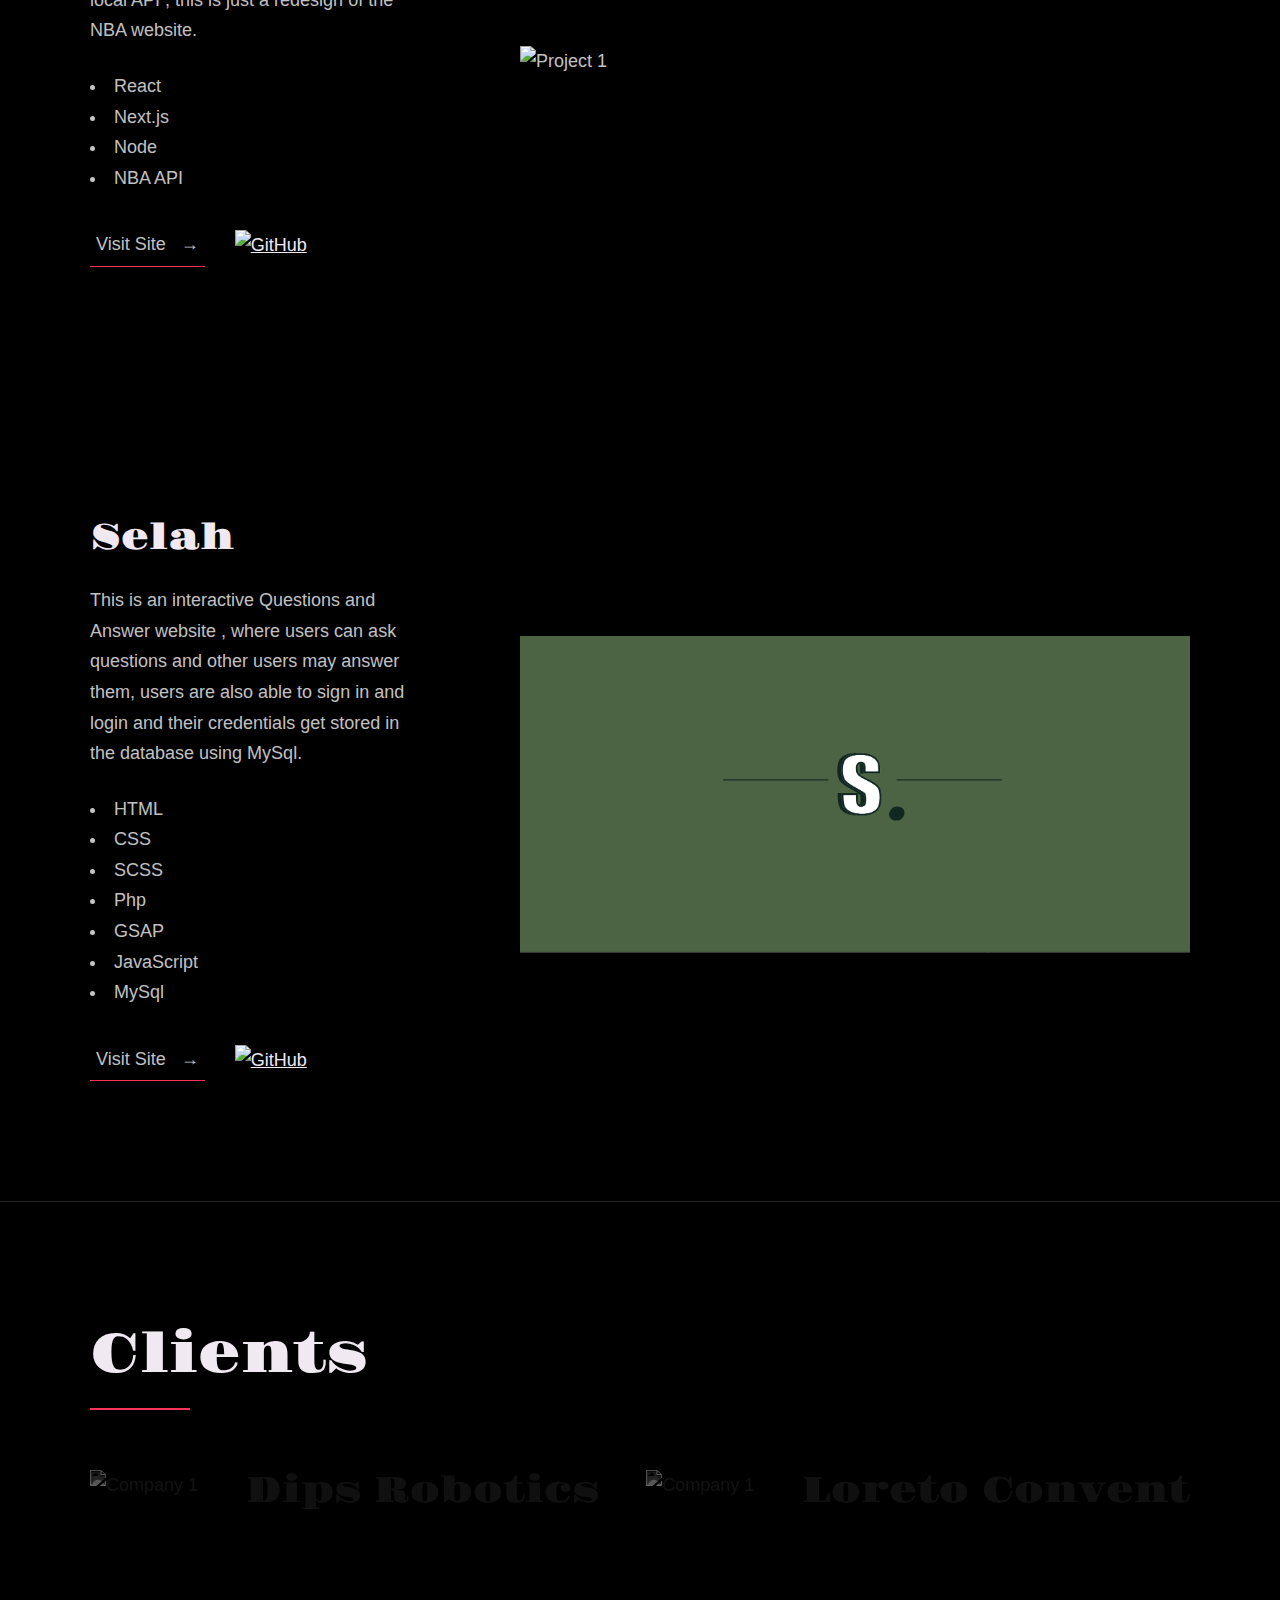
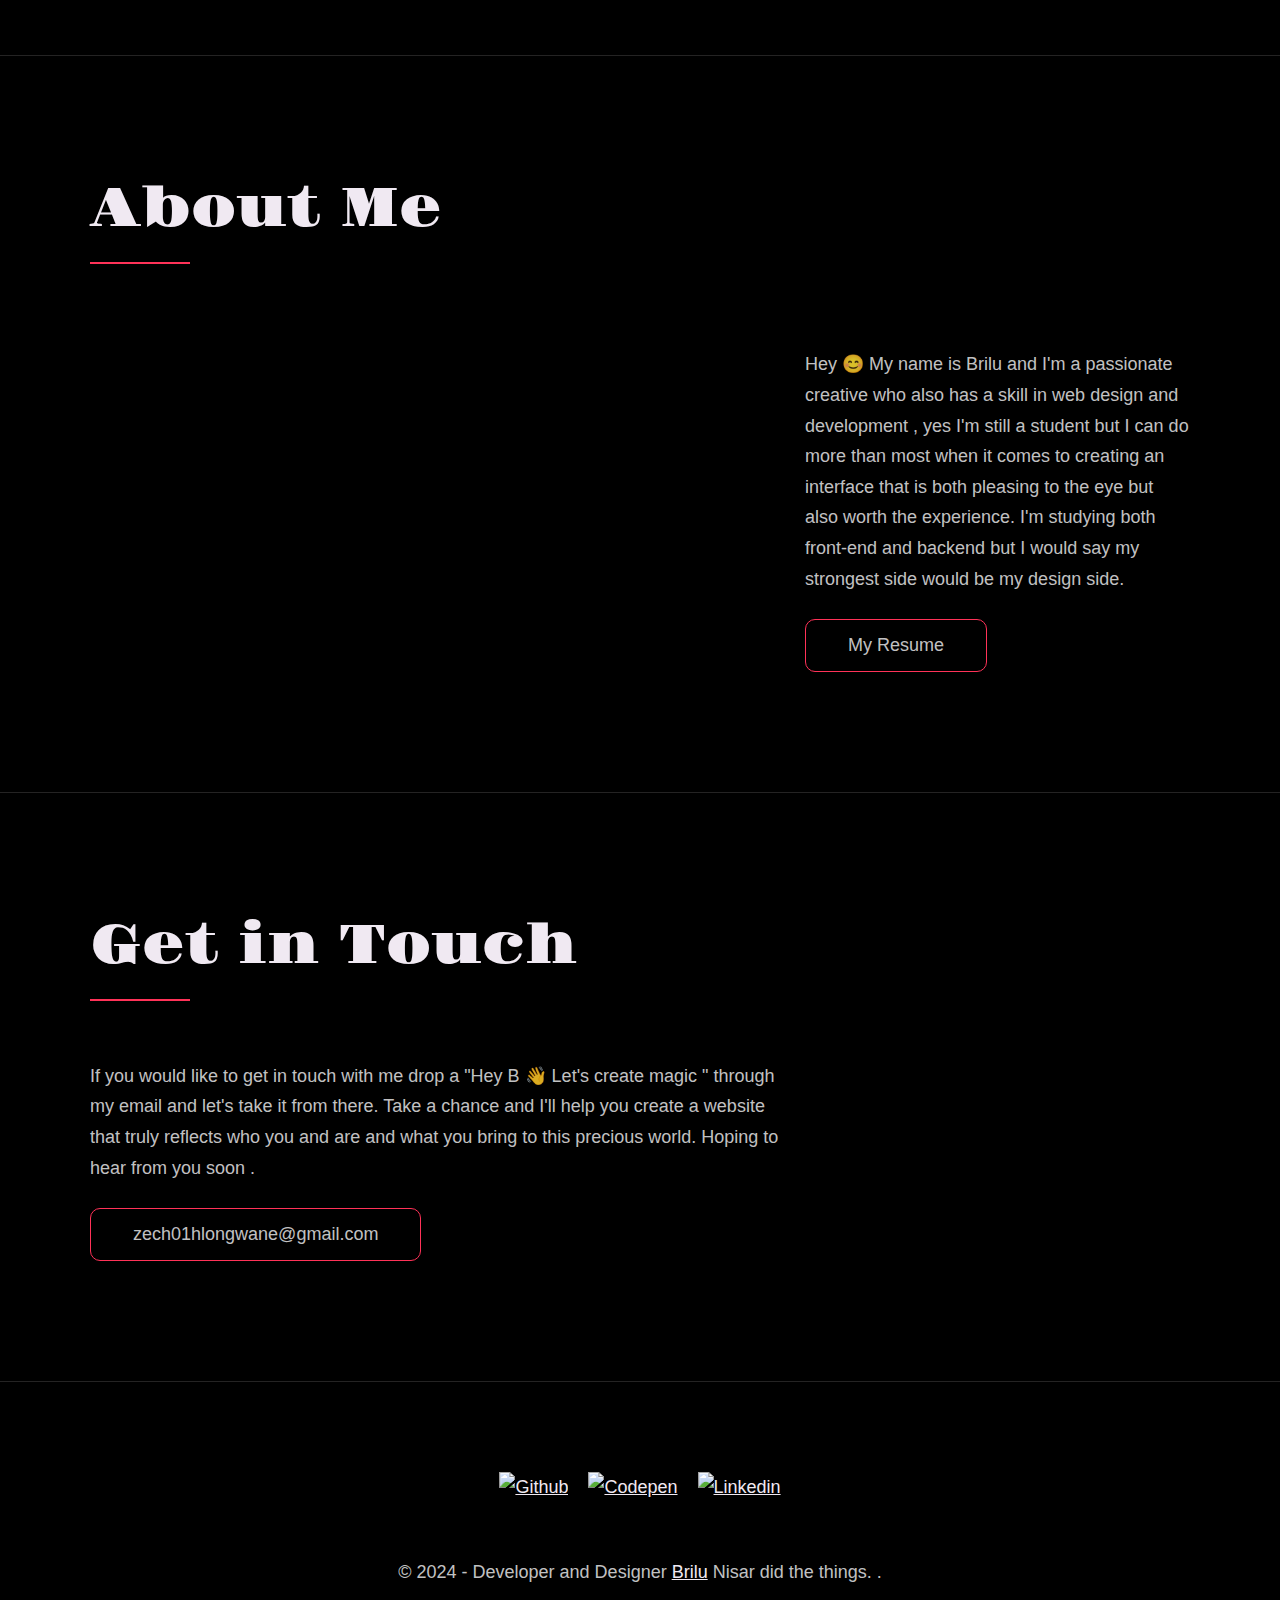
==== commit 5fb1eec0: "commit" ====
--- a/index.html
+++ b/index.html
@@ -5,13 +5,12 @@
     <meta name="viewport" content="width=device-width, initial-scale=1.0" />
     <link rel="shortcut icon" type="image/png" href="./images/favicon2.svg" />
 
-    <!-- Put your site title here -->
     <title>
       Brilu Hlongwane | A Web Developer and designer based in Pretoria .
     </title>
 
     <meta name="description" content="Add small description of yourslef." />
-    <!-- Add some coding keywords below, Ex: (React, CSS etc) -->
+
     <meta
       name="keywords"
       content="Put your name, skills and some coding keywords"
@@ -44,7 +43,6 @@
       <div class="header__text-box row">
         <div class="header__text">
           <h1 class="heading-primary">
-            <!-- Replace the following name with your name -->
             <!--<span>Brilu H.</span>-->
           </h1>
           <!-- Put a small paragraph about yourself 
@@ -262,8 +260,6 @@
         <div class="row">
           <h2>Clients</h2>
           <div class="client__logos">
-            <!-- Add logos of the clients or companies you'have worked with. -->
-
             <img
               src="./images/Dips Robotics Logo.png"
               class="client__logo"
@@ -287,7 +283,6 @@
           <h2>About Me</h2>
           <div class="about__content">
             <div class="about__text">
-              <!-- Replace the below paragraph with info about yourself -->
               <p>
                 Hey 😊 My name is Brilu and I'm a passionate creative who also
                 has a skill in web design and development , yes I'm still a
@@ -296,12 +291,11 @@
                 experience. I'm studying both front-end and backend but I would
                 say my strongest side would be my design side.
               </p>
-              <!-- Provide a link to your resume -->
+
               <a href="#" class="btn">My Resume</a>
             </div>
 
             <div class="about__photo-container">
-              <!-- Add a nice photo of yourself -->
               <img class="about__photo" src="./images/me.svg" alt="" />
             </div>
           </div>
@@ -322,7 +316,7 @@
             you and are and what you bring to this precious world. Hoping to
             hear from you soon .
           </p>
-          <!-- Replace the email with yours -->
+
           <a href="zech01hlongwane@gmail.com" class="btn"
             >zech01hlongwane@gmail.com</a
           >
@@ -334,7 +328,6 @@
 
     <footer role="contentinfo" class="footer">
       <div class="row">
-        <!-- Update the links to point to your accounts -->
         <ul class="footer__social-links">
           <li class="footer__social-link-item">
             <a
@@ -372,10 +365,9 @@
           </li>
         </ul>
 
-        <!-- If you give me some credit by keeping the below paragraph, will be huge for me 😊 Thanks. -->
         <p>
-          &copy; 2024 - Developer and Designer            <a href="" class="link">Brilu</a> Thank you Nisar for the template 
-.
+          &copy; 2024 - Developer and Designer
+          <a href="" class="link">Brilu</a> Nisar did the things. .
         </p>
         <div class="footer__github-buttons">
           <iframe
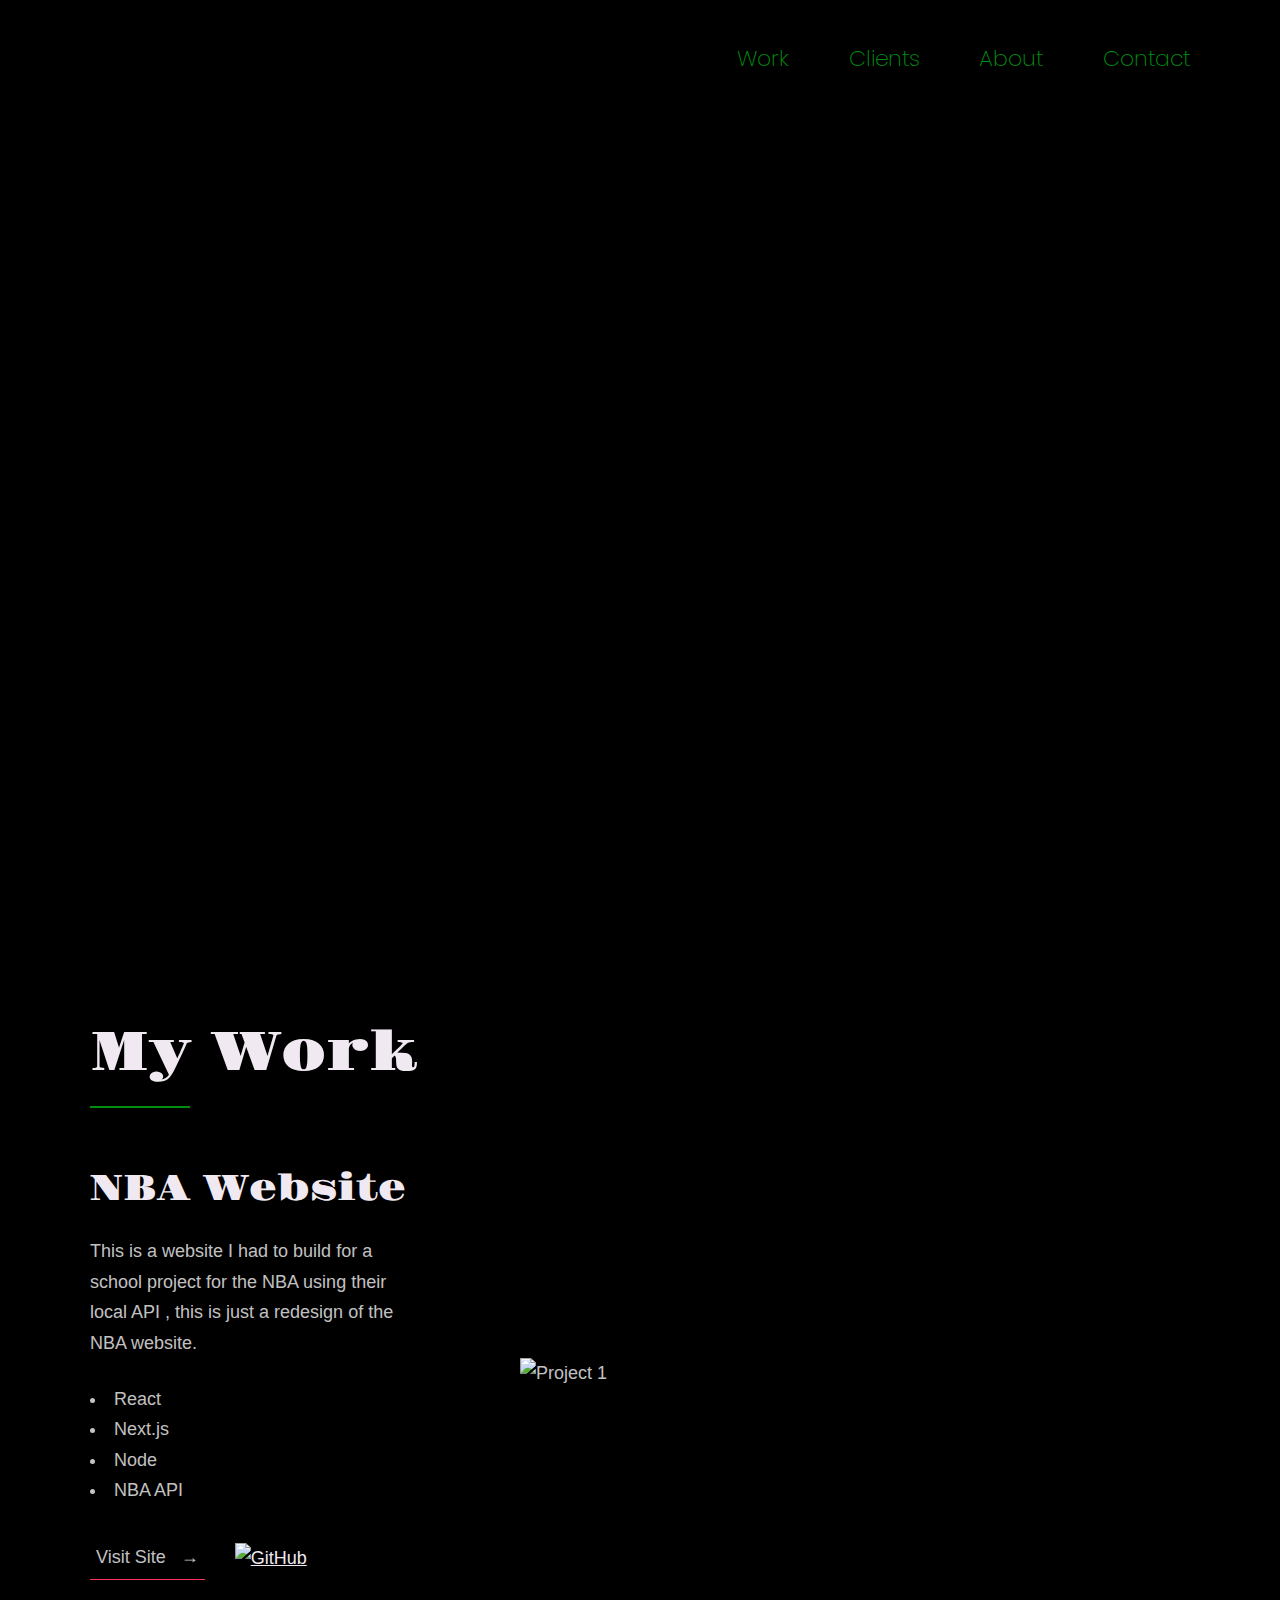
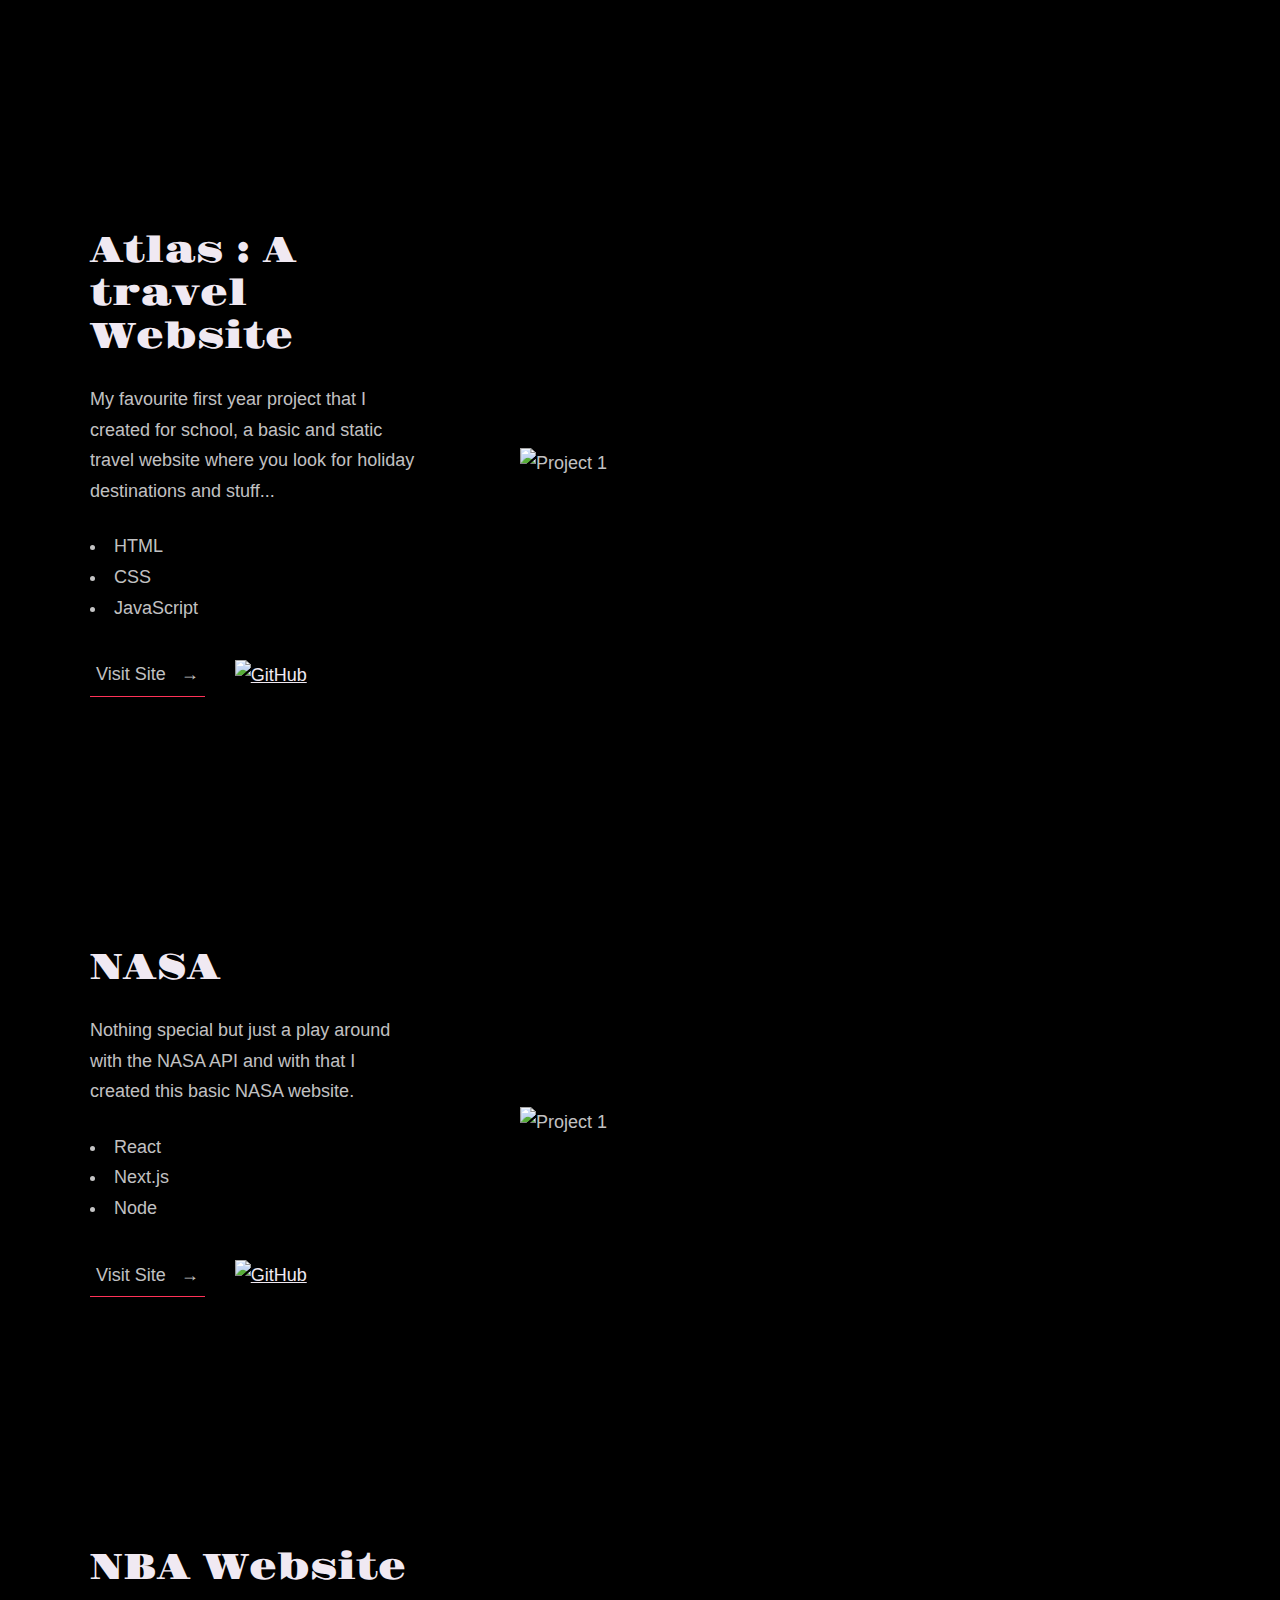
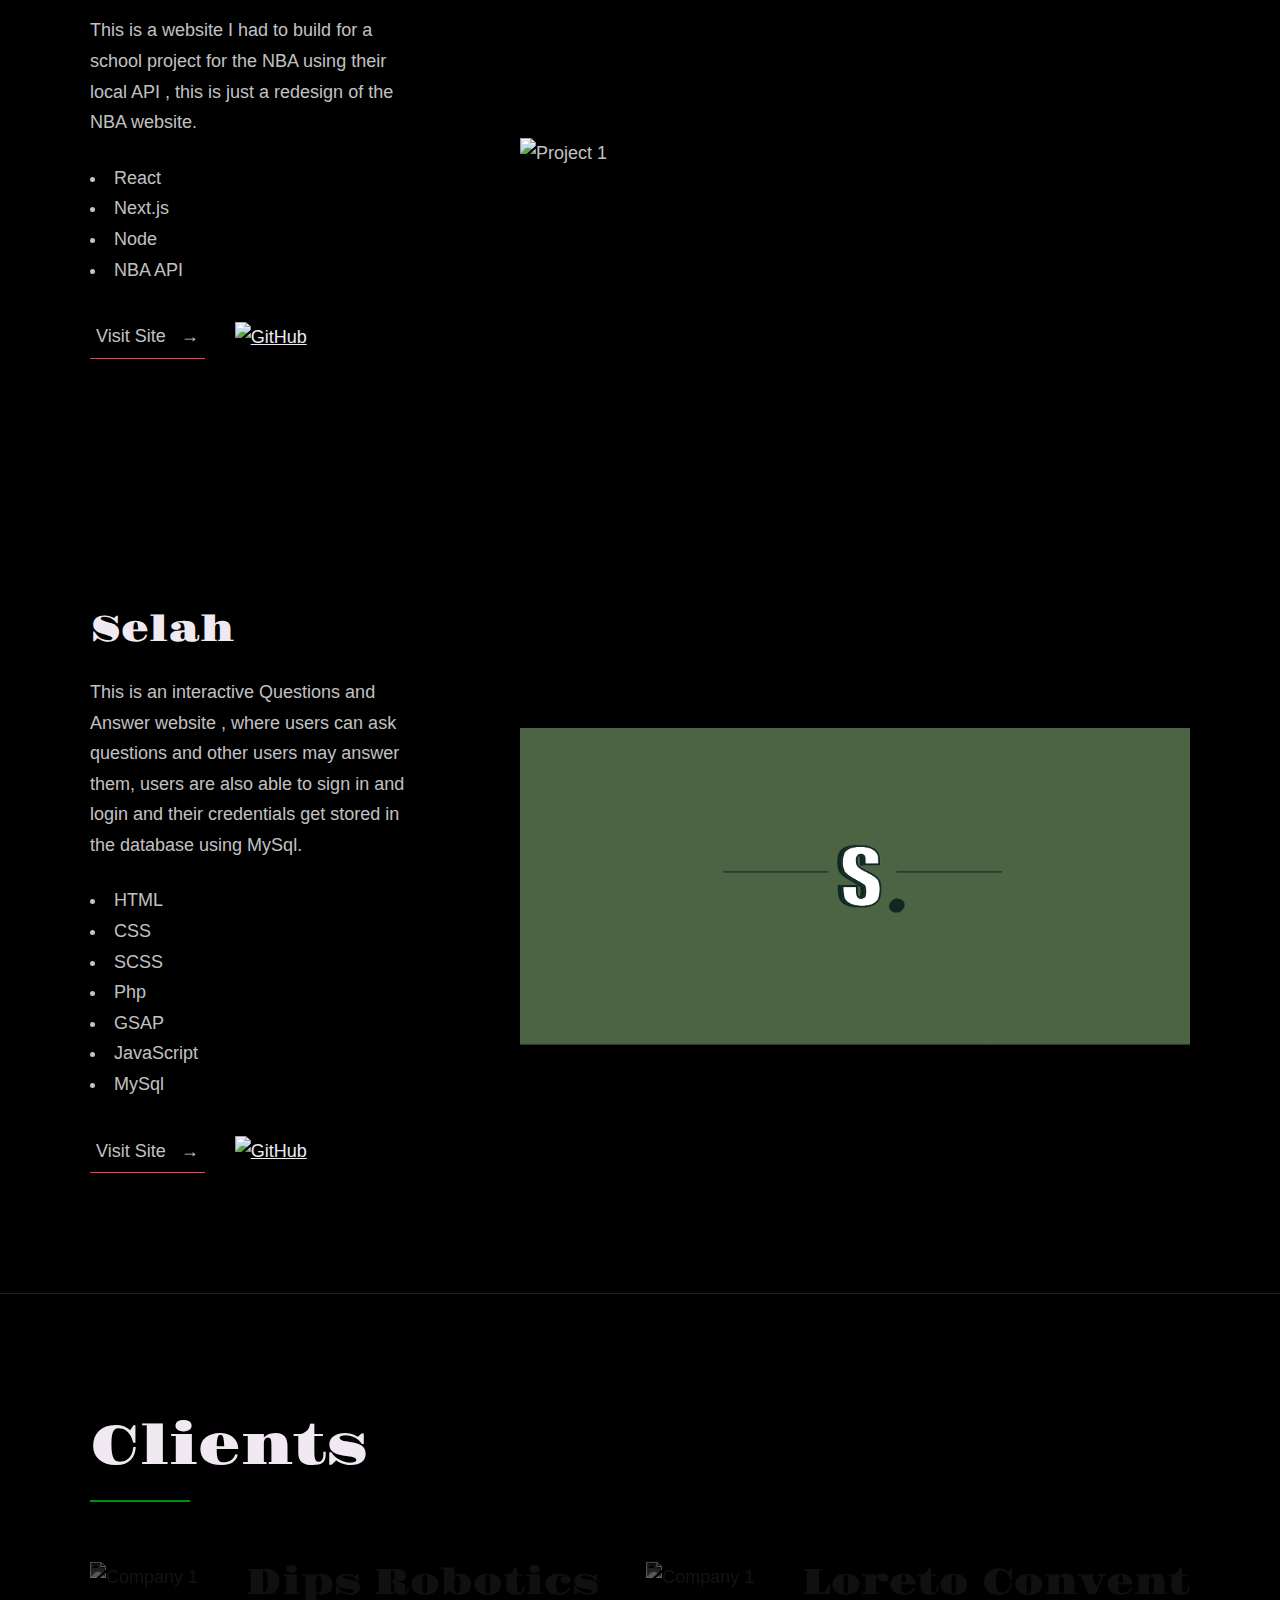
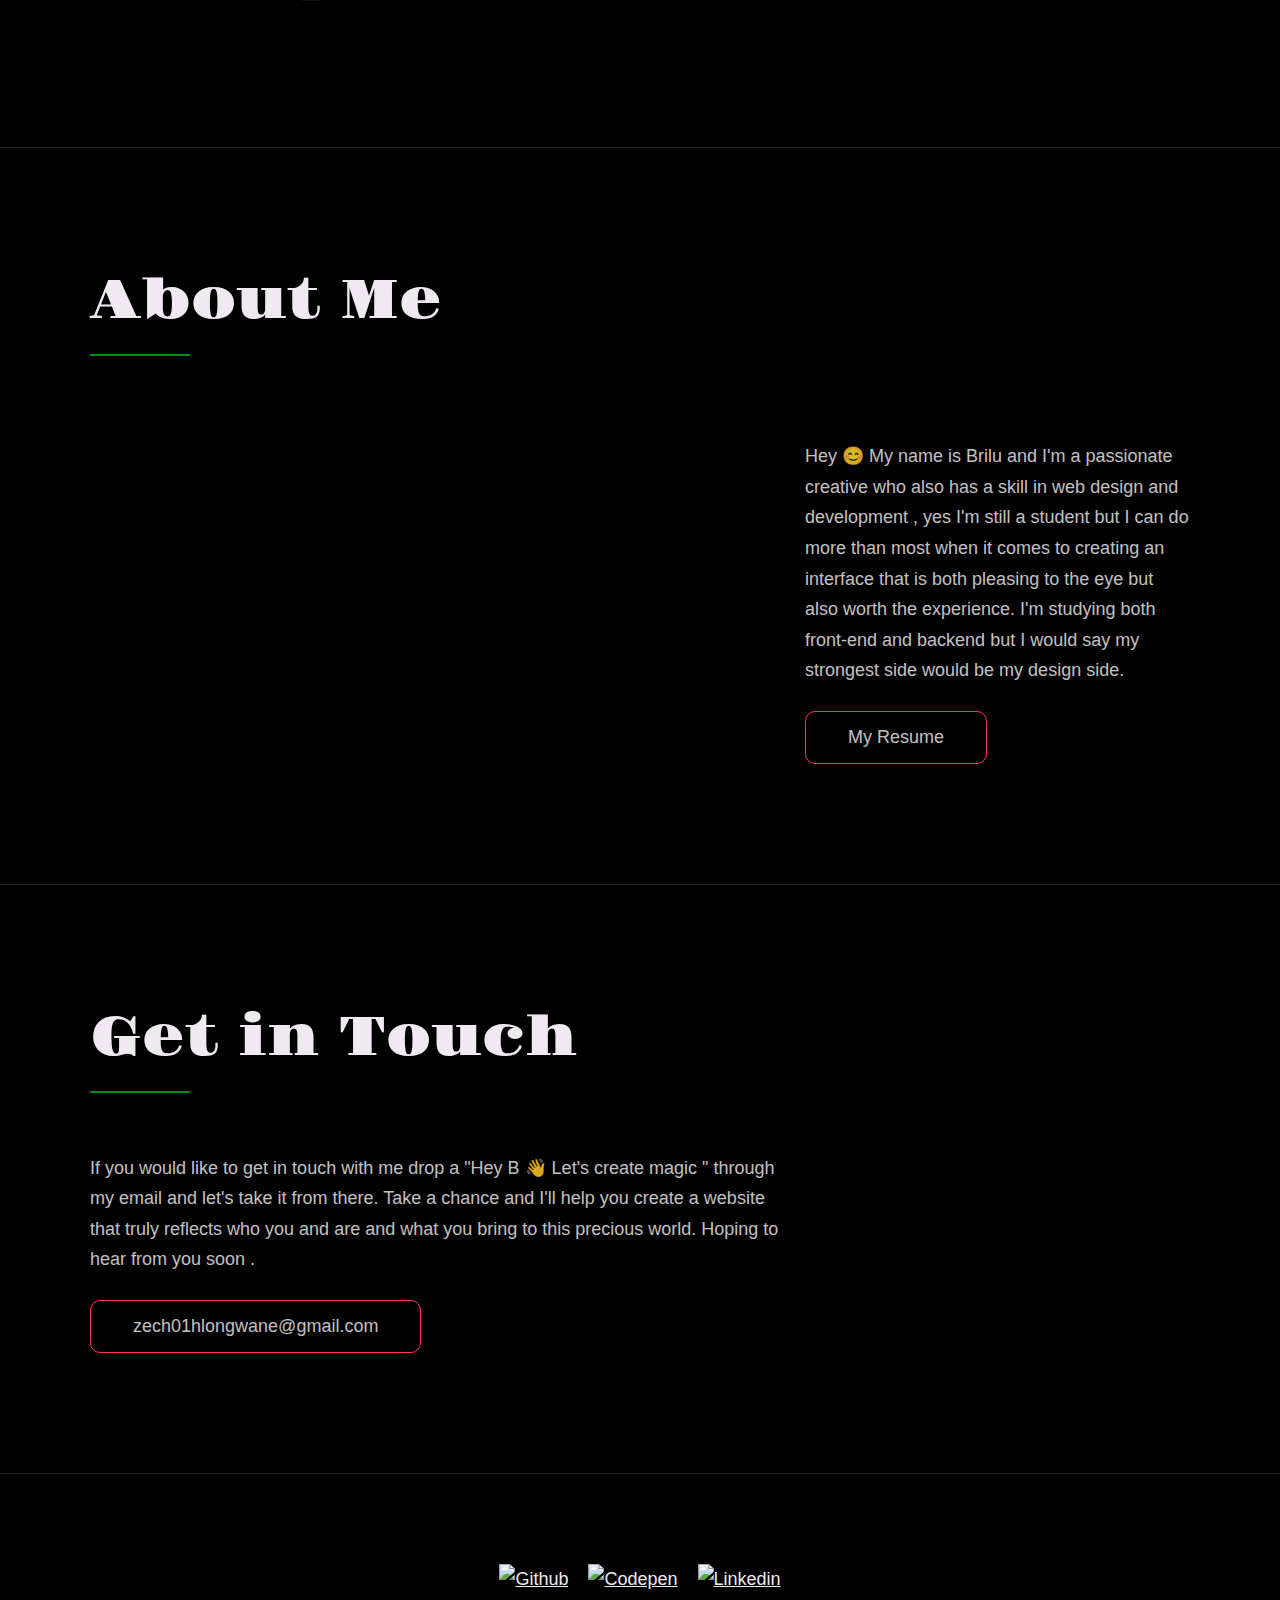
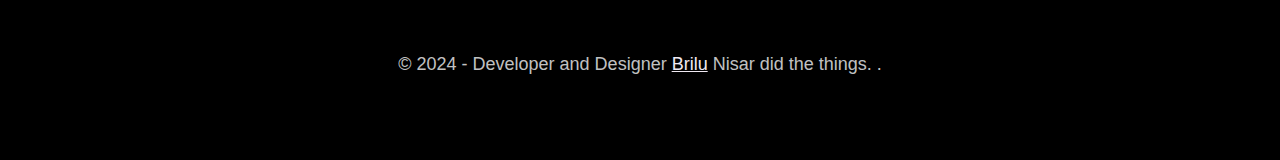
==== commit bb2cec9f: "commit" ====
--- a/index.html
+++ b/index.html
@@ -3,13 +3,13 @@
   <head>
     <meta charset="UTF-8" />
     <meta name="viewport" content="width=device-width, initial-scale=1.0" />
-    <link rel="shortcut icon" type="image/png" href="./images/favicon2.svg" />
+    <link rel="shortcut icon" type="image/png" href="./images/logs.svg" />
 
     <title>
       Brilu Hlongwane | A Web Developer and designer based in Pretoria .
     </title>
 
-    <meta name="description" content="Add small description of yourslef." />
+    <meta name="description" content="Brilu the coder." />
 
     <meta
       name="keywords"
@@ -48,7 +48,7 @@
           <!-- Put a small paragraph about yourself 
          <p>A Web Developer and Designer based in Pretoria .</p> -->
 
-          <a href="#contact" class="btn btn--pink">Get in touch</a>
+          <!--<a href="#contact" class="btn btn--pink">Get in touch</a>-->
         </div>
       </div>
     </header>
@@ -64,34 +64,36 @@
 
             <div class="work__box">
               <div class="work__text">
-                <h3>Portfolio</h3>
-                <p>Lebo Brilu Zechaniah Hlongwanes Portfolio</p>
-                <ul class="work__list">
-                  <li>HTML</li>
-                  <li>CSS</li>
-                  <li>Figma</li>
-                </ul>
-
-                <div class="work__links">
-                  <a href="" target="_blank" class="link__text">
-                    Visit Site <span>&rarr;</span>
-                  </a>
-                  <a
-                    href="https://github.com/Brilu-22/Brilu-s-portfolio.git"
-                    title="View Source Code"
-                    target="_blank"
-                  >
-                    <img
-                      src="./images/github.svg"
-                      class="work__code"
-                      alt="GitHub"
-                    />
-                  </a>
-                </div>
-              </div>
-              <div class="work__image-box">
-                <img
-                  src="./images/home.svg"
+                <h3>NBA Website</h3>
+                <p>
+                  This is a website I had to build for a school project for the
+                  NBA using their local API , this is just a redesign of the NBA
+                  website.
+                </p>
+                <ul class="work__list">
+                  <li>React</li>
+                  <li>Next.js</li>
+                  <li>Node</li>
+                  <li>NBA API</li>
+                </ul>
+
+                <div class="work__links">
+                  <a href="#" class="link__text">
+                    Visit Site <span>&rarr;</span>
+                  </a>
+                  <a href="https://github.com/Brilu-22/newapp.git">
+                    <img
+                      src="./images/github.svg"
+                      class="work__code"
+                      title="View Source Code"
+                      alt="GitHub"
+                    />
+                  </a>
+                </div>
+              </div>
+              <div class="work__image-box">
+                <img
+                  src="./images/NBA.png"
                   class="work__image"
                   alt="Project 1"
                 />
--- a/main.css
+++ b/main.css
@@ -138,7 +138,7 @@
   display: block;
   height: 2px;
   width: 10rem;
-  background: var(--pink);
+  background: #008d10;
   margin: var(--gutter-small) 0;
 }
 
@@ -266,7 +266,7 @@
   top: 0;
   left: 0;
   right: 100%;
-  background: #f74360;
+  background: #008d10;
   height: 100%;
   z-index: -1;
   transition: all 0.2s cubic-bezier(1, 0.68, 0.16, 0.9);
@@ -279,7 +279,7 @@
 .link__text:hover::after,
 .link__text:focus:after {
   right: 0;
-  background: var(--pink);
+  background: #0b9419;
 }
 
 .link__text span {
@@ -298,7 +298,7 @@
   align-items: center;
   height: 5.5rem;
   width: 5.5rem;
-  background-color: var(--pink);
+  background-color: #086912;
   border-radius: 50%;
   z-index: 10;
   visibility: hidden;
@@ -334,7 +334,7 @@
 .nav__items {
   display: flex;
   list-style: none;
-  color: #f88c31;
+  color: #008d10;
 }
 
 .nav__item:not(:last-child) {
@@ -379,19 +379,19 @@
   right: 100%;
   display: inline-block;
   height: 1rem;
-  background: #f88c31;
-  color: #f88c31;
+  background: #0b9419;
+  color: #0b9419;
   transition: all 0.25s cubic-bezier(1, 0.68, 0.16, 0.9);
 }
 
 .nav__link:hover {
-  color: var(--pink);
+  color: #086912;
 }
 
 .nav__link:hover::after {
   right: 0;
   height: 2px;
-  background: var(--pink);
+  background: #086912;
 }
 
 /* --------------------------------------- */
@@ -399,7 +399,7 @@
 /* --------------------------------------- */
 
 .header {
-  background: url("./images/header3.svg");
+  background: url("./images/LPoort.svg");
   height: 100vh;
   background-size: cover;
   background-position: center;
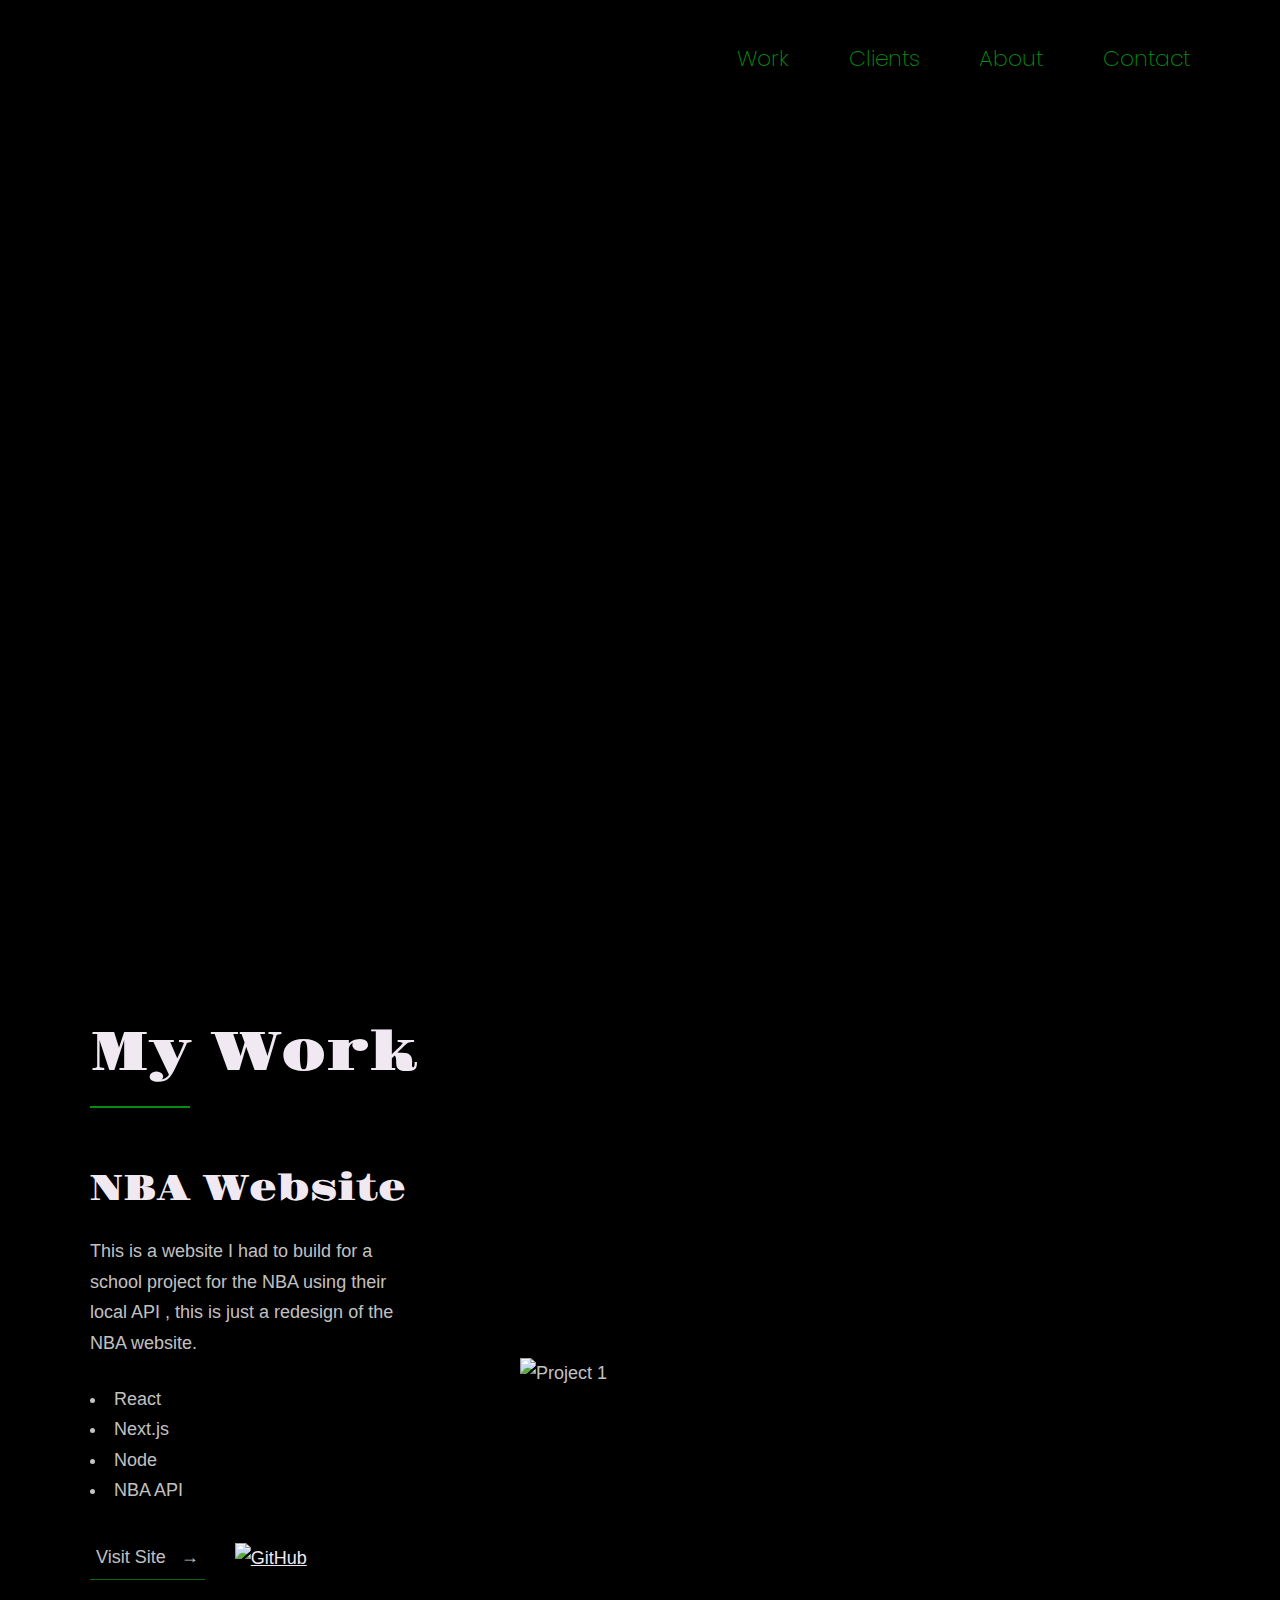
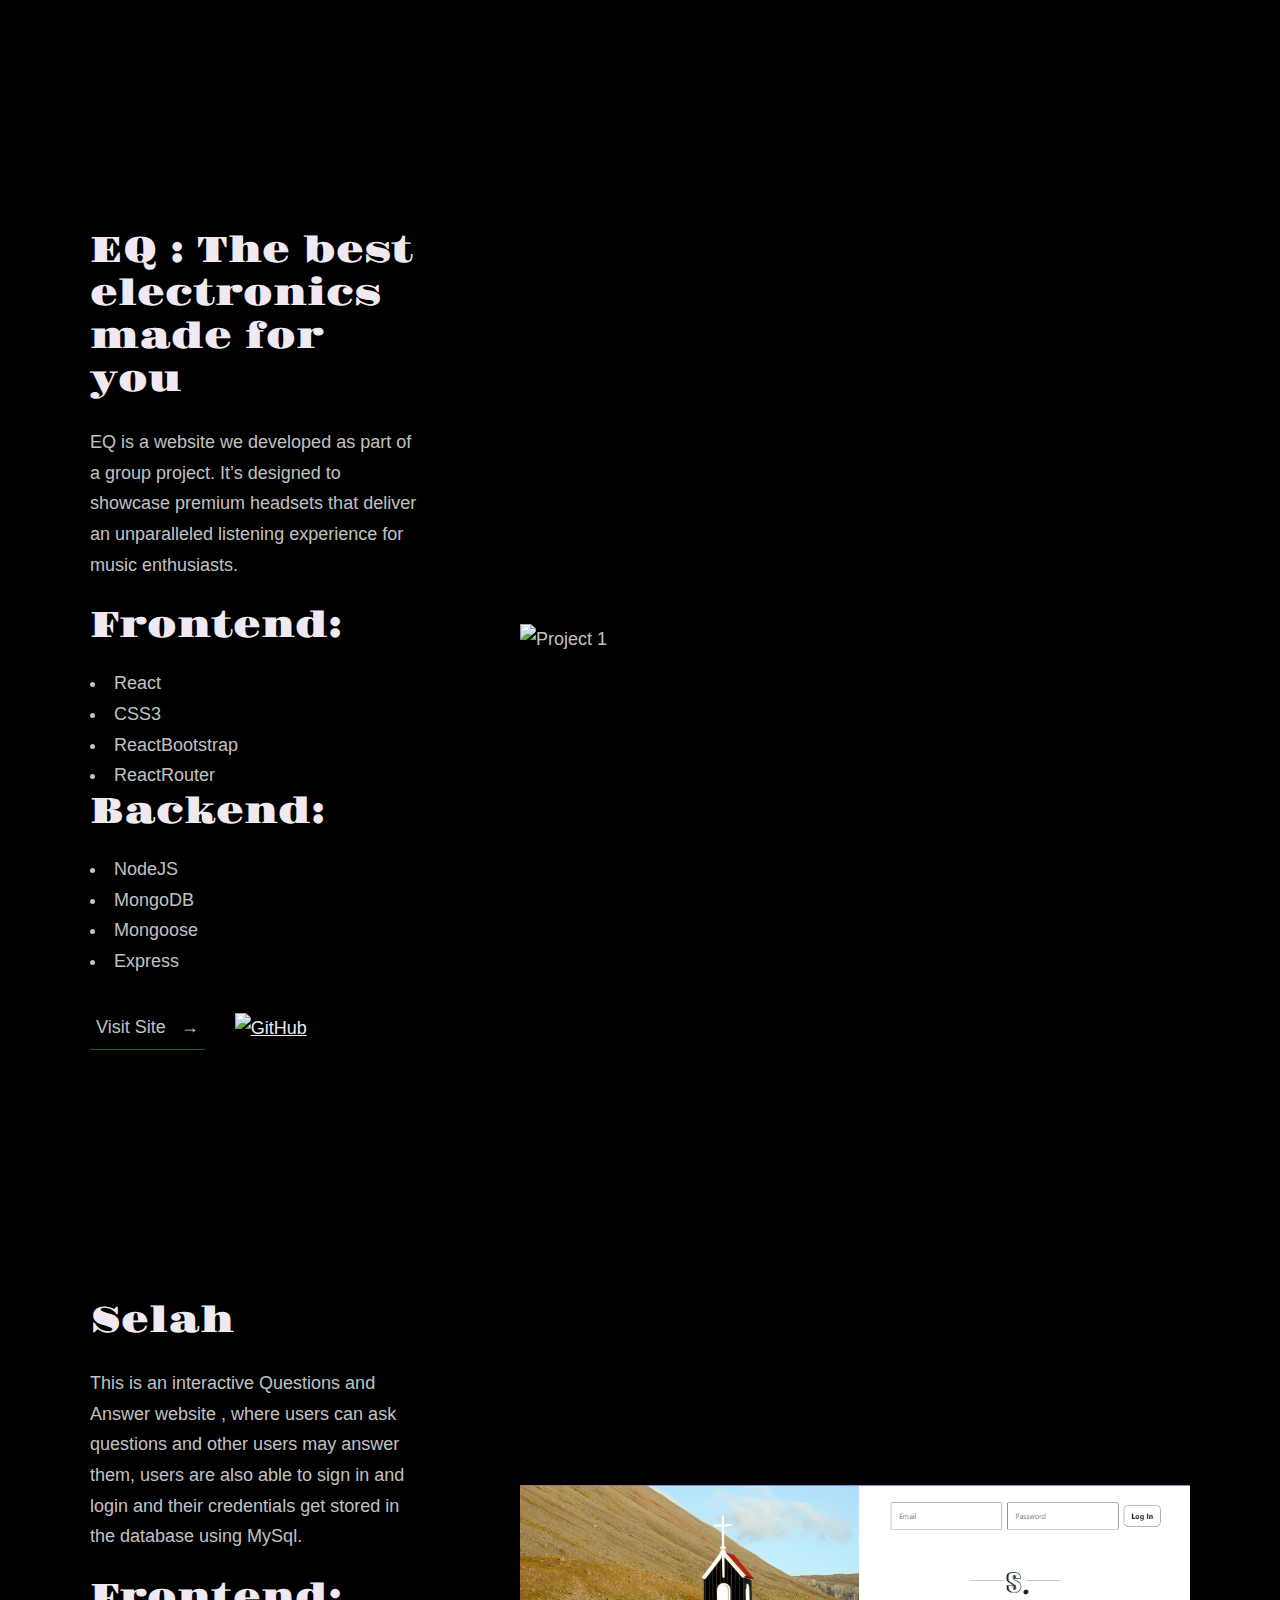
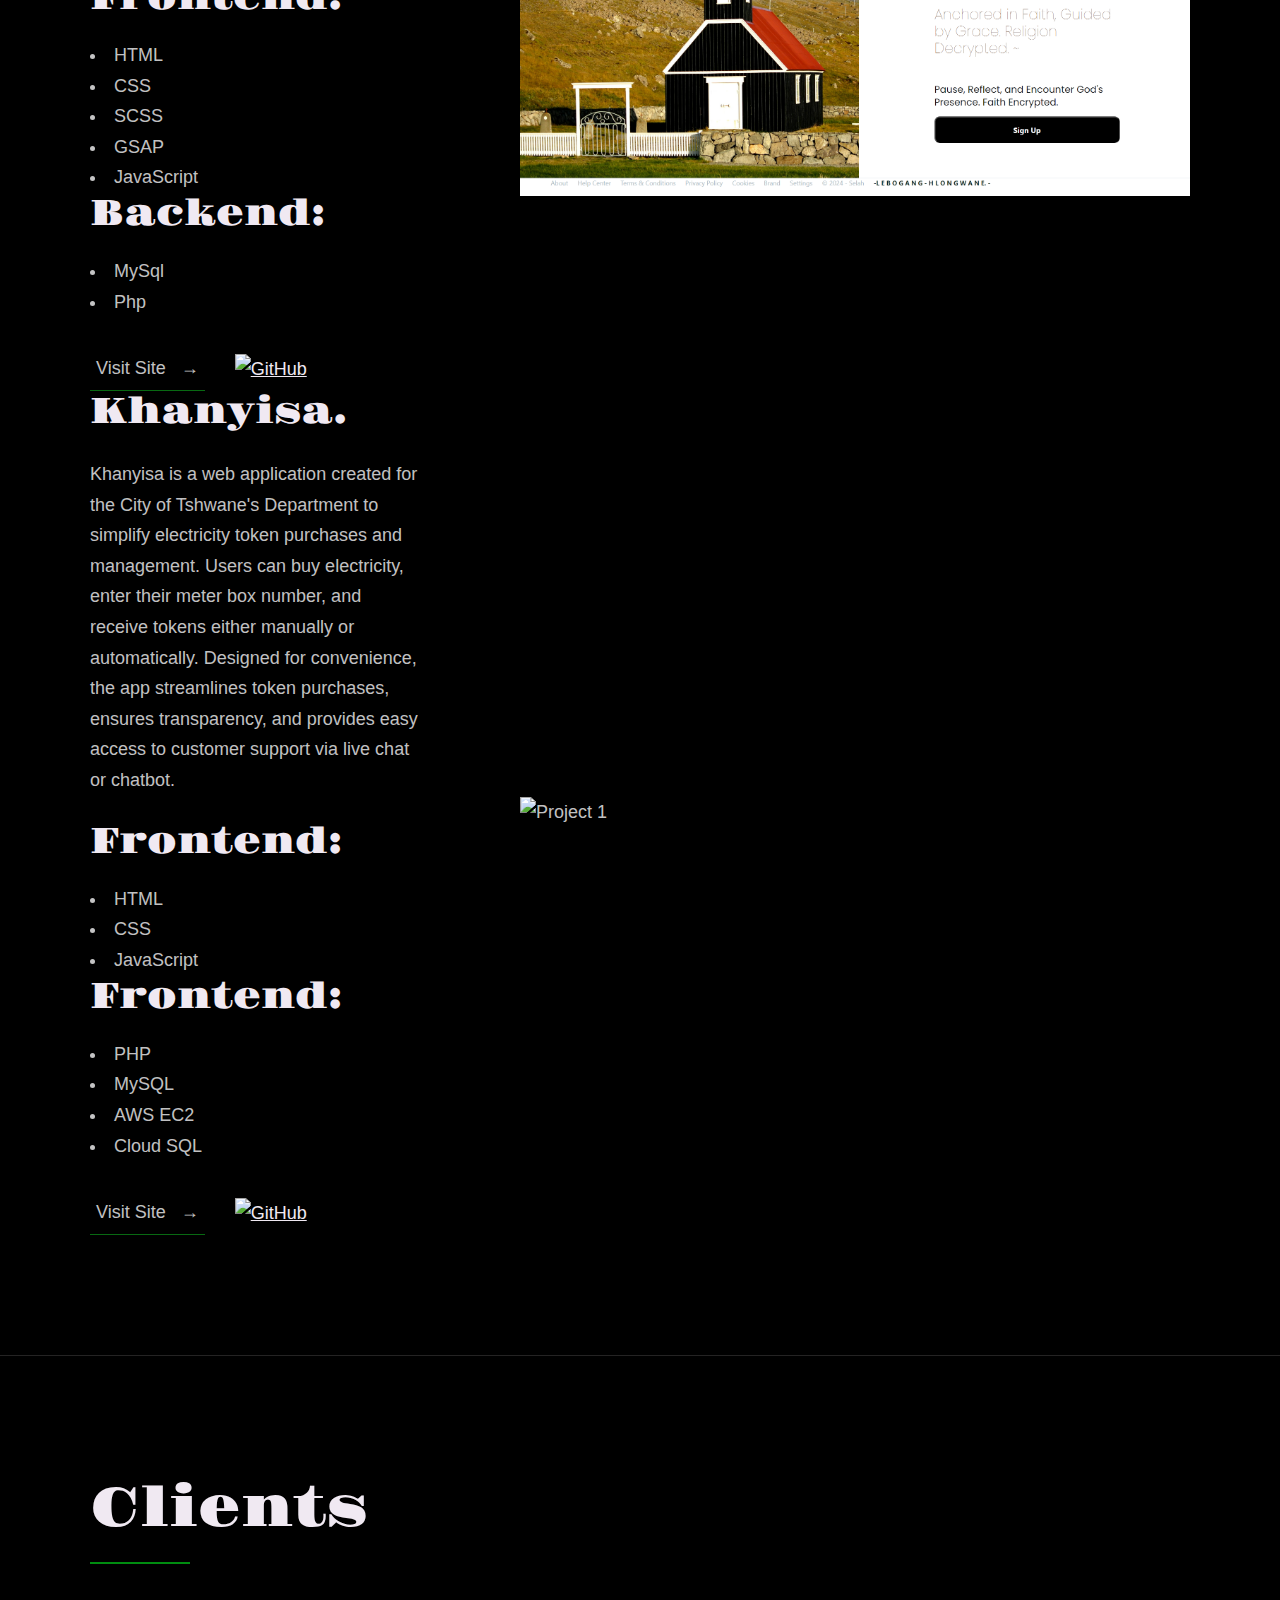
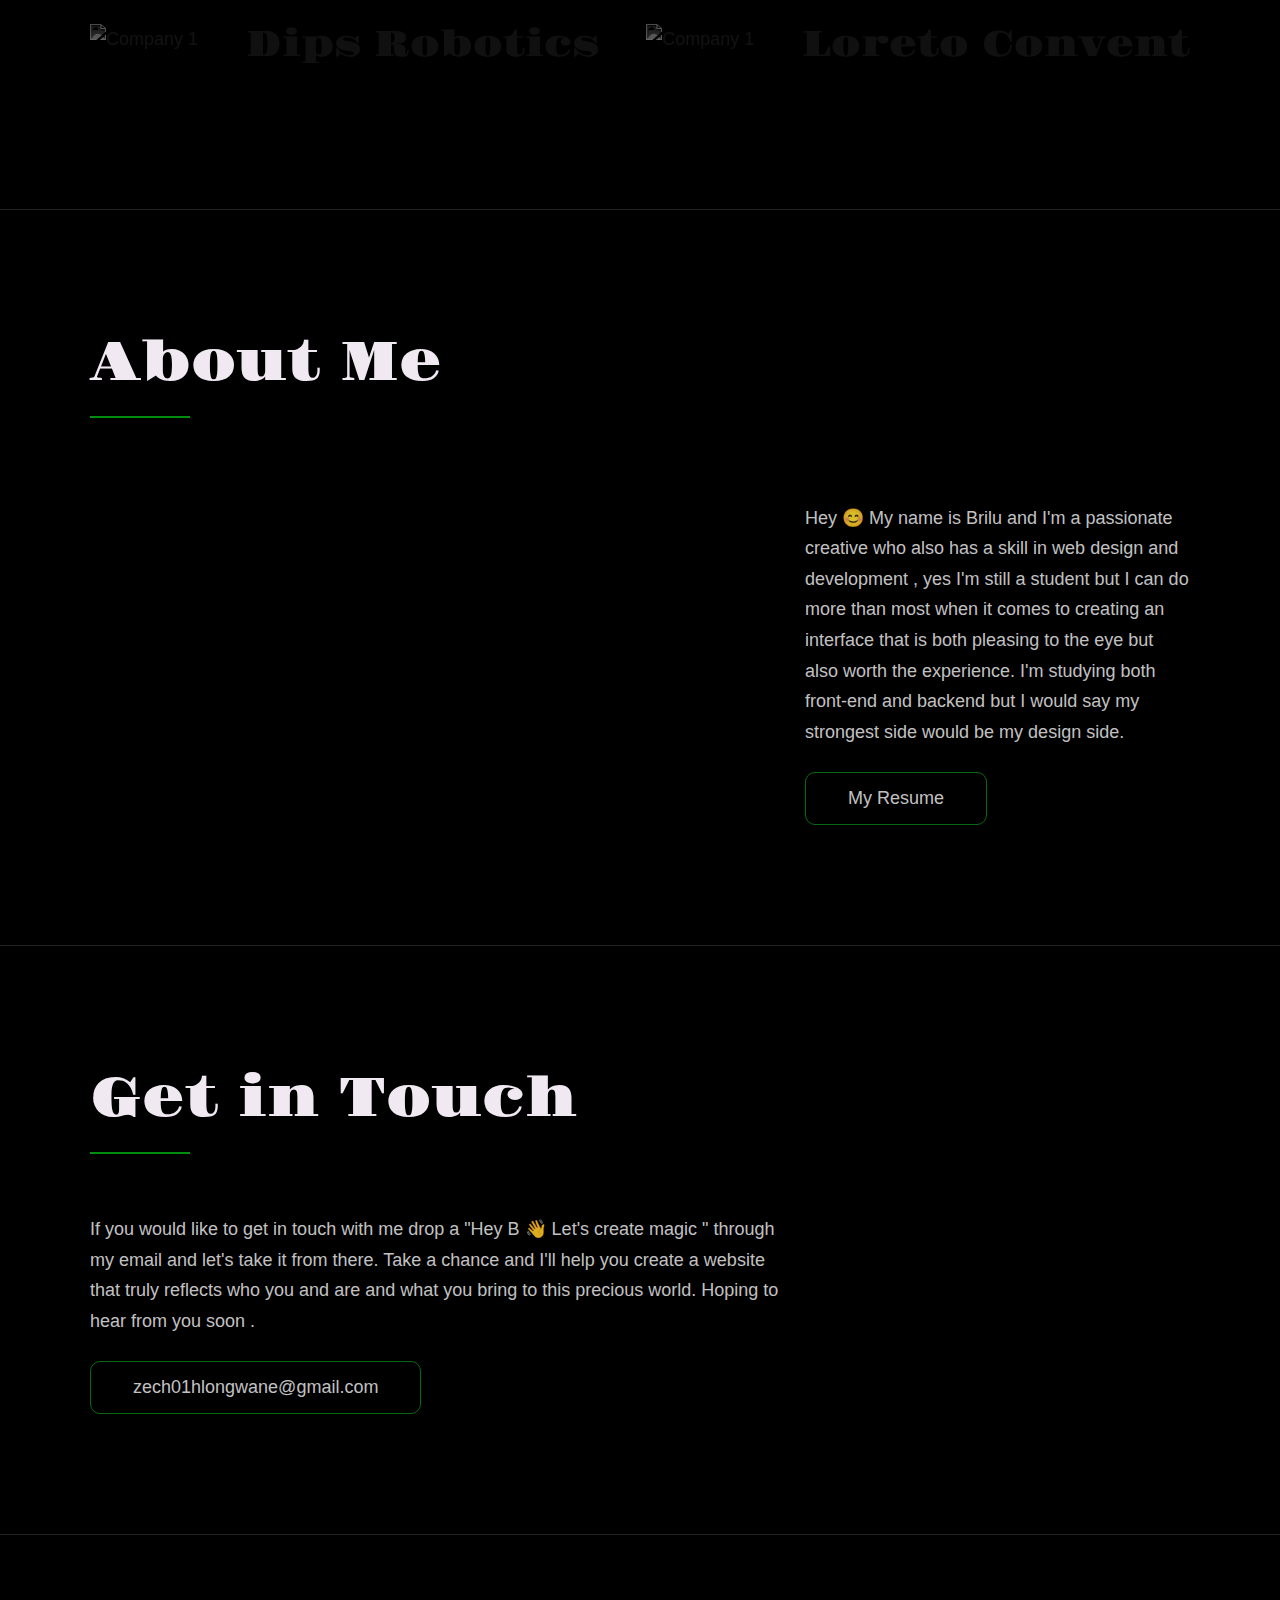
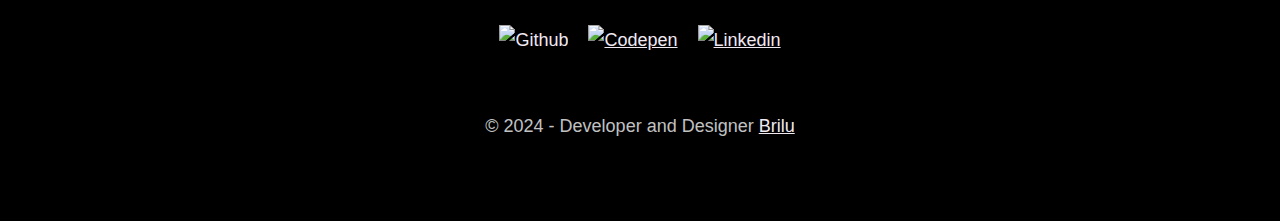
==== commit 69394698: "commit" ====
--- a/index.html
+++ b/index.html
@@ -102,23 +102,33 @@
 
             <div class="work__box">
               <div class="work__text">
-                <h3>Atlas : A travel Website</h3>
+                <h3>EQ : The best electronics made for you</h3>
                 <p>
-                  My favourite first year project that I created for school, a
-                  basic and static travel website where you look for holiday
-                  destinations and stuff...
+                  EQ is a website we developed as part of a group project. It’s
+                  designed to showcase premium headsets that deliver an
+                  unparalleled listening experience for music enthusiasts.
                 </p>
                 <ul class="work__list">
-                  <li>HTML</li>
-                  <li>CSS</li>
-                  <li>JavaScript</li>
+                  <h3>Frontend:</h3>
+                  <li>React</li>
+                  <li>CSS3</li>
+                  <li>ReactBootstrap</li>
+                  <li>ReactRouter</li>
+
+                  <h3>Backend:</h3>
+                  <li>NodeJS</li>
+                  <li>MongoDB</li>
+                  <li>Mongoose</li>
+                  <li>Express</li>
                 </ul>
 
                 <div class="work__links">
                   <a href="#" class="link__text">
                     Visit Site <span>&rarr;</span>
                   </a>
-                  <a href="https://github.com/Brilu-22/Term3_Project.git">
+                  <a
+                    href="https://github.com/KurtSchwimmbacher/DV200T2GroupAssignment.git"
+                  >
                     <img
                       src="./images/github.svg"
                       class="work__code"
@@ -130,81 +140,7 @@
               </div>
               <div class="work__image-box">
                 <img
-                  src="./images/Atlas.png"
-                  class="work__image"
-                  alt="Project 1"
-                />
-              </div>
-            </div>
-
-            <div class="work__box">
-              <div class="work__text">
-                <h3>NASA</h3>
-                <p>
-                  Nothing special but just a play around with the NASA API and
-                  with that I created this basic NASA website.
-                </p>
-                <ul class="work__list">
-                  <li>React</li>
-                  <li>Next.js</li>
-                  <li>Node</li>
-                </ul>
-
-                <div class="work__links">
-                  <a href="#" class="link__text">
-                    Visit Site <span>&rarr;</span>
-                  </a>
-                  <a href="https://github.com/Brilu-22/CouchRepo.git">
-                    <img
-                      src="./images/github.svg"
-                      class="work__code"
-                      title="View Source Code"
-                      alt="GitHub"
-                    />
-                  </a>
-                </div>
-              </div>
-              <div class="work__image-box">
-                <img
-                  src="./images/Nasa.png"
-                  class="work__image"
-                  alt="Project 1"
-                />
-              </div>
-            </div>
-
-            <div class="work__box">
-              <div class="work__text">
-                <h3>NBA Website</h3>
-                <p>
-                  This is a website I had to build for a school project for the
-                  NBA using their local API , this is just a redesign of the NBA
-                  website.
-                </p>
-                <ul class="work__list">
-                  <li>React</li>
-                  <li>Next.js</li>
-                  <li>Node</li>
-                  <li>NBA API</li>
-                </ul>
-
-                <div class="work__links">
-                  <a href="#" class="link__text">
-                    Visit Site <span>&rarr;</span>
-                  </a>
-                  <a href="https://github.com/Brilu-22/newapp.git">
-                    <img
-                      src="./images/github.svg"
-                      class="work__code"
-                      title="View Source Code"
-                      alt="GitHub"
-                    />
-                  </a>
-                </div>
-              </div>
-              <div class="work__image-box">
-                <img
-                  src="./images/NBA.png"
+                  src="./images/EQ.jpg"
                   class="work__image"
                   alt="Project 1"
                 />
@@ -221,13 +157,16 @@
                   stored in the database using MySql.
                 </p>
                 <ul class="work__list">
+                  <h3>Frontend:</h3>
                   <li>HTML</li>
                   <li>CSS</li>
                   <li>SCSS</li>
-                  <li>Php</li>
                   <li>GSAP</li>
                   <li>JavaScript</li>
+
+                  <h3>Backend:</h3>
                   <li>MySql</li>
+                  <li>Php</li>
                 </ul>
 
                 <div class="work__links">
@@ -246,11 +185,59 @@
               </div>
               <div class="work__image-box">
                 <img
-                  src="./Images/Selah splash.png"
+                  src="./Images/Selah.png"
                   class="work__image"
                   alt="Project 3"
                 />
               </div>
+            </div>
+          </div>
+
+          <div class="work__box">
+            <div class="work__text">
+              <h3>Khanyisa.</h3>
+              <p>
+                Khanyisa is a web application created for the City of Tshwane's
+                Department to simplify electricity token purchases and
+                management. Users can buy electricity, enter their meter box
+                number, and receive tokens either manually or automatically.
+                Designed for convenience, the app streamlines token purchases,
+                ensures transparency, and provides easy access to customer
+                support via live chat or chatbot.
+              </p>
+              <ul class="work__list">
+                <h3>Frontend:</h3>
+                <li>HTML</li>
+                <li>CSS</li>
+                <li>JavaScript</li>
+
+                <h3>Frontend:</h3>
+                <li>PHP</li>
+                <li>MySQL</li>
+                <li>AWS EC2</li>
+                <li>Cloud SQL</li>
+              </ul>
+
+              <div class="work__links">
+                <a href="#" class="link__text">
+                  Visit Site <span>&rarr;</span>
+                </a>
+                <a href="https://github.com/Brilu-22/City.git">
+                  <img
+                    src="./images/github.svg"
+                    class="work__code"
+                    title="View Source Code"
+                    alt="GitHub"
+                  />
+                </a>
+              </div>
+            </div>
+            <div class="work__image-box">
+              <img
+                src="./images/Khanyisa.png"
+                class="work__image"
+                alt="Project 1"
+              />
             </div>
           </div>
         </div>
@@ -332,10 +319,7 @@
       <div class="row">
         <ul class="footer__social-links">
           <li class="footer__social-link-item">
-            <a
-              href="https://github.com/nisarhassan12/"
-              title="Link to Github Profile"
-            >
+            <a>
               <img
                 src="./images/github.svg"
                 class="footer__social-image"
@@ -369,7 +353,7 @@
 
         <p>
           &copy; 2024 - Developer and Designer
-          <a href="" class="link">Brilu</a> Nisar did the things. .
+          <a href="" class="link">Brilu</a>
         </p>
         <div class="footer__github-buttons">
           <iframe
--- a/main.css
+++ b/main.css
@@ -23,7 +23,7 @@
   --line-height-small: 1.2;
 
   --black: #000;
-  --pink: #ff3258;
+  --pink: #086912;
   --white: #f0e9f2;
   --white-1: #e5e5e6da;
 
@@ -223,9 +223,10 @@
   top: 0;
   left: 0;
   right: 100%;
-  background: #f74360;
+  background: #008d10;
   height: 100%;
   z-index: -1;
+  border-radius: 10px;
   transition: all 0.2s cubic-bezier(1, 0.68, 0.16, 0.9);
 }
 
@@ -233,12 +234,13 @@
 .btn:focus::after {
   right: 0;
   background: var(--pink);
+  border-radius: 10px;
 }
 
 .btn--pink {
-  background: #f74361a1;
+  background: #008d10;
   transition: all 0.2s;
-  color: #f74360;
+  color: #086912;
 }
 
 .btn--pink::after {
@@ -456,6 +458,14 @@
   }
 }
 
+.visit-site-button {
+  margin-bottom: 20px; /* Adjust this value to increase spacing */
+}
+
+h3.khanyisa-title {
+  margin-top: 20px; /* Adjust this value as needed */
+}
+
 .work__links {
   display: flex;
   align-items: center;
